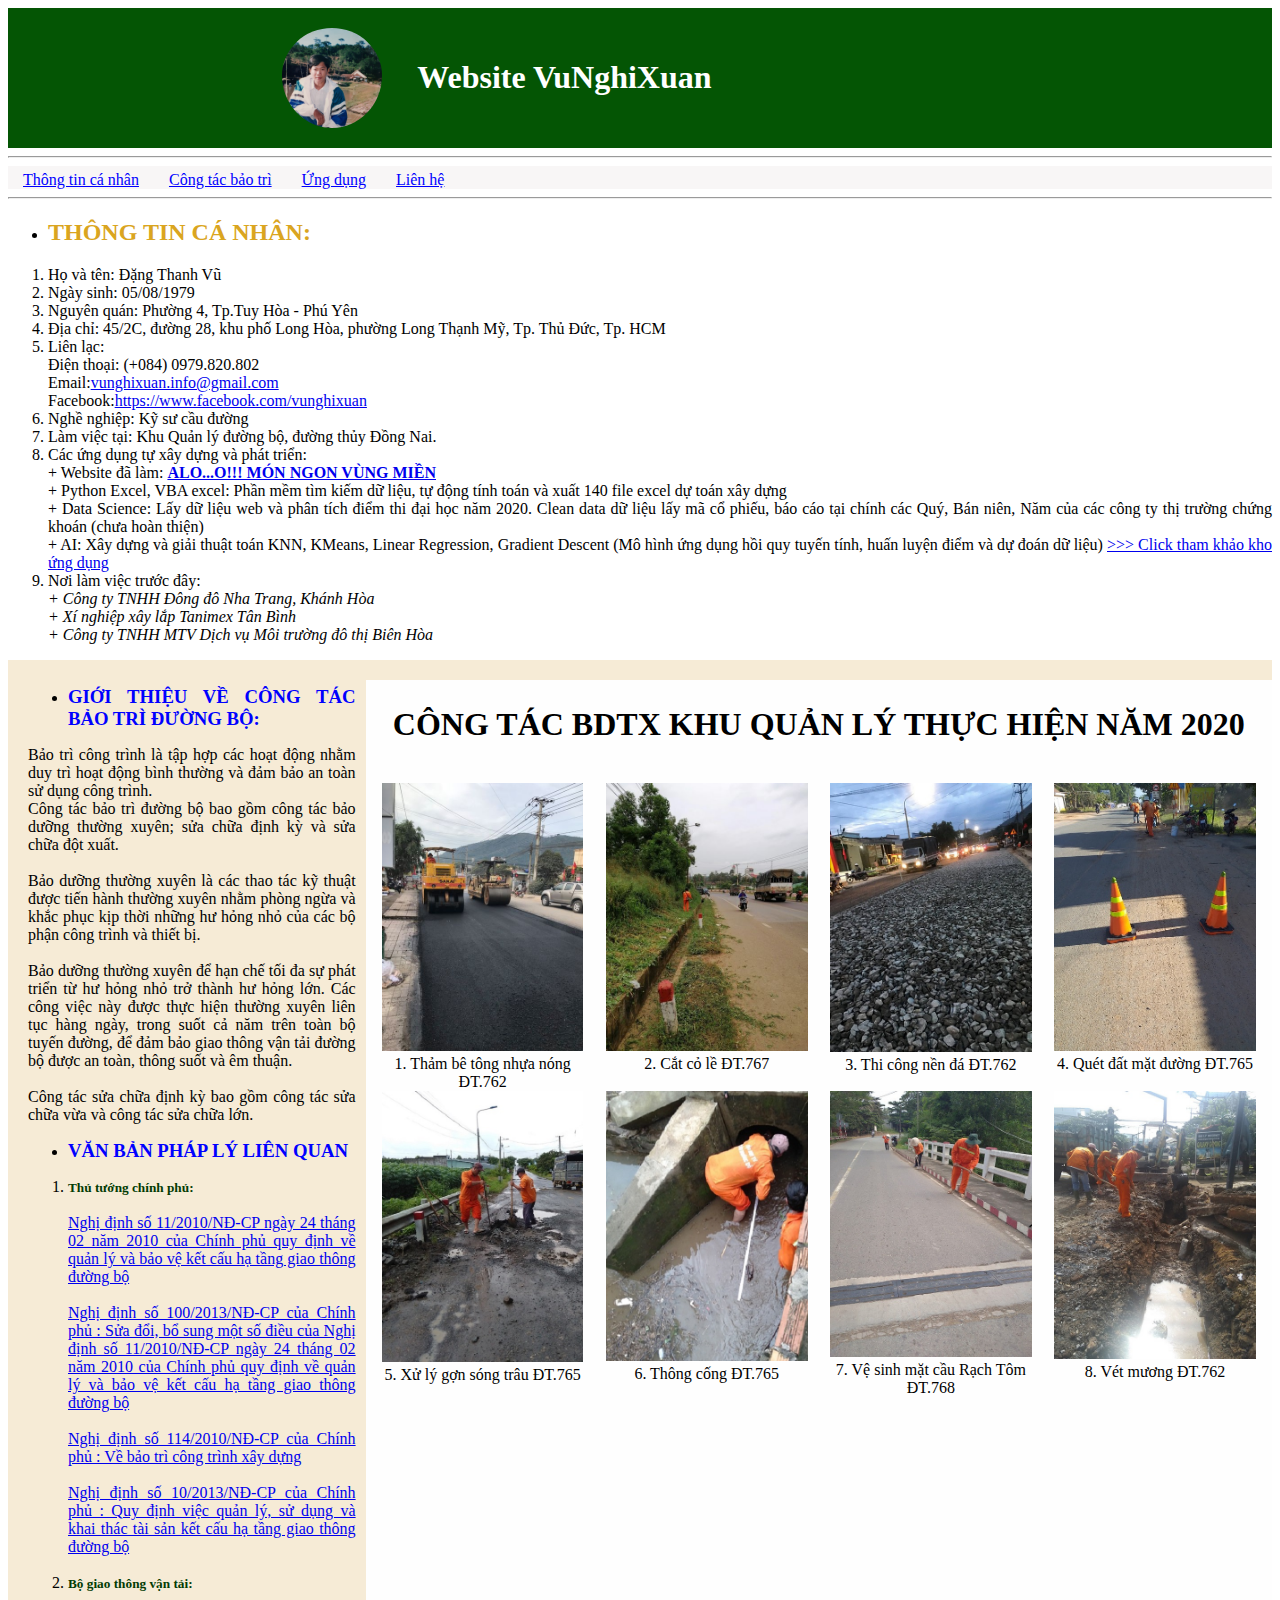
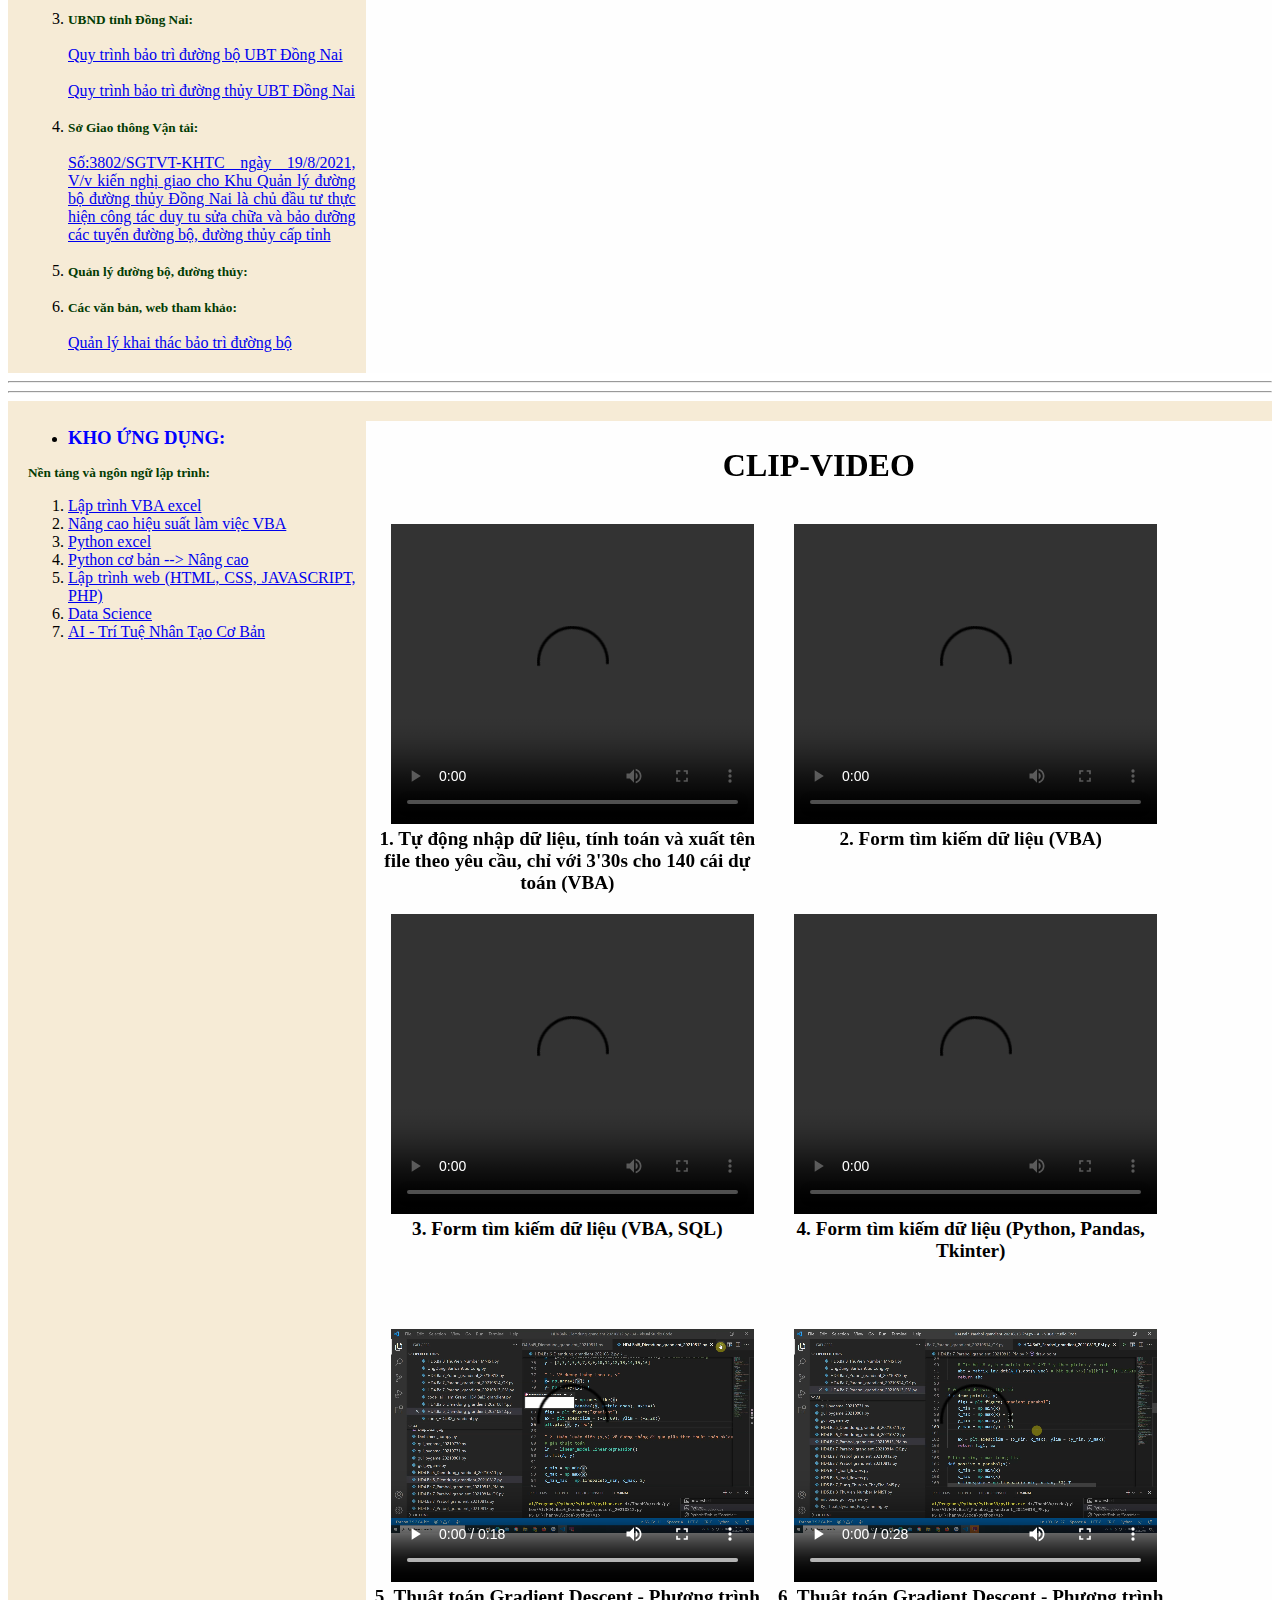
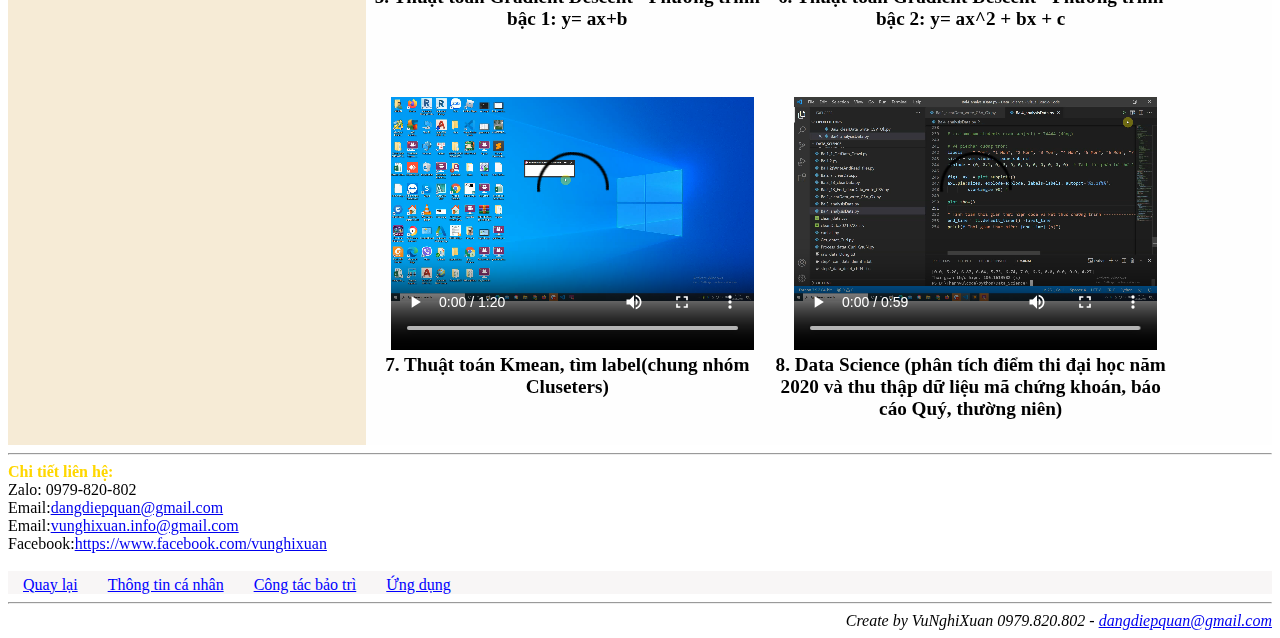
==== index.html @ 7aafd0a0 "Update index.html" ====
<!DOCTYPE html>
<html lang="vi">
    <head>
        <meta charset= "utf-8"/>
        <meta name="discription" content="Giới thiệu bản thân"/>
        <meta name="author" content="Đặng Thanh Vũ"/>
        <meta name="country" content="Tuy Hòa - Phú Yên"/>

        <!-- github.com,https://github.com/join,dangdiepquan,vU05291922 -->
        <!-- https://dangdiepquan.github.io/ -->
        
        <!-- Sử dụng thay đổi màn hình trên điện thoại -->
        <meta name="viewport" content="width=device-width, initial-scale=1.0">

        <link rel="stylesheet" href="css/suport.css">
        <script src="js/script.js"></script>
        
        <title>Page of Thanh Vu</title>

    </head>

    <body>
        <div id="con_head">            
            <div id ="con_left">
                <img id=avatar src="assets/avatar_vu.jpg" alt="Avatar"> 
            </div>
            <div id ="con_right">
                <h1 id = head_page_vu>
                    <strong>Website VuNghiXuan</strong> <br/>
                    <!-- <em>(By create VuNghiXuan)</em> -->
                </h1>                
            </div>
        </div>

        <hr> 
        <nav id="link">
            <!-- <a href="#con_head" class="link_conhead">Quay lại</a> -->
            <a href="#lylich" class="link_lylich">Thông tin cá nhân</a> 
            <a href="#gioithieu_bdtx" class="link_gioithieu_bdtx">Công tác bảo trì</a> 
            <a href="#ungdung" class="link_ungdung">Ứng dụng </a>
            <a href="#lienhe" class="link_lienhe">Liên hệ </a>
        </nav>
        <hr>
        <div id="lylich">
            <ul><li><h2 id="thongtincanhan"><strong>THÔNG TIN CÁ NHÂN:</strong></h2></li></ul>
            <ol>
                <li>Họ và tên: Đặng Thanh Vũ</li>                        
                <li>Ngày sinh: 05/08/1979</li>
                <li>Nguyên quán: Phường 4, Tp.Tuy Hòa - Phú Yên</li>                                
                <li>Địa chỉ: 45/2C, đường 28, khu phố Long Hòa, phường Long Thạnh Mỹ, Tp. Thủ Đức, Tp. HCM</li>
                <li>Liên lạc: <br>
                    Điện thoại: (+084) 0979.820.802 <br>
                    Email:<a href="vunghixuan.info@gmail.com">vunghixuan.info@gmail.com</a><br/>
                    Facebook:<a href="https://www.facebook.com/vunghixuan">https://www.facebook.com/vunghixuan </a>
                </li>
                <!-- <li>Vị trí ứng tuyển: Data Science/Data Analyst</li> -->
                <li>Nghề nghiệp: Kỹ sư cầu đường</li>                
                <li>Làm việc tại: Khu Quản lý đường bộ, đường thủy Đồng Nai.</li>
                
                <!-- <li>Giới thiệu bản thân: <br>
                    Là một kỹ sư chuyên ngành kỹ thuật xây dựng, thay vì tập trung tìm hiểu quy trình, tiêu chuẩn kỹ thuật... Tôi lại chọn cho mình lối đi riêng, bằng cách tự trau dồi kiến thức lập trình...để có kết quả như ngày hôm nay, đó là các sản phẩm, phần mềm tự động hóa tối ưu 1 số công việc mà thực tế đã được sử dụng cho công ty cũ trước đây.<a href="#ungdung" class="link_ungdung"> (Xem clip ứng dụng). </a> <br>
                    Với mong muốn việc lập trình một cách chuyên nghiệp, đồng thời đi sâu và xa hơn nữa, tôi hy vọng được trúng tuyển vào Quý công ty, với các ngôn ngữ lập trình có thể viết được như sau:<br>
                    VBA excel, Python, HTML, CSS, JAVASCRIPT và PHP. Thư viện kết hợp: Pandas, Xlwings, Numpy, Tkinter, Pygame, Mathplotlib, Sklean... Ứng dụng thực tế trong lĩnh vực Data Science, AI, Website <br>
                    
                </li> -->
                <li>Các ứng dụng tự xây dựng và phát triển:<br>
                    + Website đã làm: <a href="https://dangdiepquan.github.io/"><strong>ALO...O!!! MÓN NGON VÙNG MIỀN</strong></a><br>
                    + Python Excel, VBA excel: Phần mềm tìm kiếm dữ liệu, tự động tính toán và xuất 140 file excel dự toán xây dựng <br>
                    + Data Science: Lấy dữ liệu web và phân tích điểm thi đại học năm 2020. Clean data dữ liệu lấy mã cổ phiếu, báo cáo tại chính các Quý, Bán niên, Năm của các công ty thị trường chứng khoán (chưa hoàn thiện)<br>                   
                    + AI: Xây dựng và giải thuật toán KNN, KMeans, Linear Regression, Gradient Descent (Mô hình ứng dụng hồi quy tuyến tính, huấn luyện điểm và dự đoán dữ liệu)
                    <a href="#ungdung" class="link_ungdung">>>> Click tham khảo kho ứng dụng</a>
                </li> 

                <li>Nơi làm việc trước đây: <br>
                    <em> 
                        + Công ty TNHH Đông đô Nha Trang, Khánh Hòa <br>
                        + Xí nghiệp xây lắp Tanimex Tân Bình <br>
                        + Công ty TNHH MTV Dịch vụ Môi trường đô thị Biên Hòa<br>
                        <!-- + Khu Quản lý đường bộ, đường thủy Đồng Nai <br> -->
                    </em> 
                </li>
                
                <!-- <li>Kỹ năng lập trình: VBA excel, Python, Website (HTML, CSS, JAVASCRIPT và PHP)</li> -->
                
            </ol>
                    
        </div>

        <!-- GIỚI THIỆU CÔNG TÁC BẢO TRÌ, BDTX -->
        <div id=con_mota>
            <div id=con_left_mota>
                
                <div id="gioithieu_bdtx">
                    <ul><li><h3 id= "bdtx"><strong>GIỚI THIỆU VỀ CÔNG TÁC BẢO TRÌ ĐƯỜNG BỘ:</strong></h3></li></ul>
                    <p>
                        Bảo trì công trình là tập hợp các hoạt động nhằm duy trì  hoạt động bình thường và đảm bảo an toàn sử dụng công trình.<br>

                        Công tác bảo trì đường bộ bao gồm công tác bảo dưỡng thường xuyên; sửa chữa định kỳ và sửa chữa đột xuất.<br>
                        <br>
                        Bảo dưỡng thường xuyên là các thao tác kỹ thuật được tiến hành thường xuyên nhằm phòng ngừa và khắc phục kịp thời những hư hỏng nhỏ của các bộ phận công trình và thiết bị. <br>
                        <br>
                        Bảo dưỡng thường xuyên để hạn chế tối đa sự phát triển từ hư hỏng nhỏ trở thành hư hỏng lớn. Các công việc này được thực hiện thường xuyên liên tục hàng ngày, trong suốt cả năm trên toàn bộ tuyến đường, để đảm bảo giao thông vận tải đường bộ được an toàn, thông suốt và êm thuận.<br>
                        <br>
                        
                        Công tác sửa chữa định kỳ bao gồm công tác sửa chữa vừa và công tác sửa chữa lớn.
                    </p>
                    <ul><li><h3 id="link_vanban">VĂN BẢN PHÁP LÝ LIÊN QUAN</h3> </li></ul>
                    <ol>
                        <li> <h5>Thủ tướng chính phủ: </h5><br>
                            <a href="http://www.chinhphu.vn/portal/page/portal/chinhphu/hethongvanban?class_id=1&mode=detail&document_id=93336">Nghị định số 11/2010/NĐ-CP ngày 24 tháng 02 năm 2010 của Chính phủ quy định về quản lý và bảo vệ kết cấu hạ tầng giao thông đường bộ</a> <br>
                            <br>

                            <a href="http://vanban.chinhphu.vn/portal/page/portal/chinhphu/hethongvanban?class_id=1&_page=1&mode=detail&document_id=169556"> Nghị định số 100/2013/NĐ-CP của Chính phủ : Sửa đổi, bổ sung một số điều của Nghị định số 11/2010/NĐ-CP ngày 24 tháng 02 năm 2010 của Chính phủ quy định về quản lý và bảo vệ kết cấu hạ tầng giao thông đường bộ</a> <br>
                            <br>
                            <a href="http://vanban.chinhphu.vn/portal/page/portal/chinhphu/hethongvanban?class_id=1&_page=58&mode=detail&document_id=98065"> Nghị định số 114/2010/NĐ-CP của Chính phủ : Về bảo trì công trình xây dựng</a> <br>
                            <br>
                            <a href="http://vanban.chinhphu.vn/portal/page/portal/chinhphu/hethongvanban?class_id=1&_page=210&mode=detail&document_id=165438"> Nghị định số 10/2013/NĐ-CP của Chính phủ : Quy định việc quản lý, sử dụng và khai thác tài sản kết cấu hạ tầng giao thông đường bộ</a> <br>

                            <br>

                        </li>
                        <!-- <br> -->

                        <li> <h5>Bộ giao thông vận tải: </h5><br>
                            
                            
                        </li>
                       

                        <li><h5>UBND tỉnh Đồng Nai: </h5><br>
                            <!-- 2021 - 2772 - UBT - Quy trình bảo trì đường bộ.pdf -->
                            <a href="dpf/2021_2772_UBT_QuytrinhBaoTri.pdf"> Quy trình bảo trì đường bộ UBT Đồng Nai</a><br>
                            <br>
                            <a href="dpf/2021_2771_UBT_QuytrinhBaoTri_dgthuy.pdf"> Quy trình bảo trì đường thủy UBT Đồng Nai</a><br>
                            <br>

                        </li>
                        

                        <li><h5>Sở Giao thông Vận tải: </h5><br>
                            <a href="dpf/kiennghi_giao_khu_cdt.pdf"> Số:3802/SGTVT-KHTC ngày 19/8/2021, V/v kiến nghị giao cho Khu Quản lý đường bộ đường thủy Đồng Nai là chủ đầu tư thực hiện công tác duy tu sửa chữa và bảo dưỡng các tuyến đường bộ, đường thủy cấp tỉnh</a><br>
                            
                            <br>

                        </li>
                        
                        <li><h5>Quản lý đường bộ, đường thủy:</h5><br>

                        </li>
                        <li><h5>Các văn bản, web tham khảo:</h5><br>
                            <!-- http://bkgvn.com.vn/component/content/section/29 -->
                            <a href="http://bkgvn.com.vn/component/content/section/29">Quản lý khai thác bảo trì đường bộ</a><br>
                            
                        </li>
                    </ol>
                                                
                </div>
            </div>
            <div id=con_right_mota> <h1>CÔNG TÁC BDTX KHU QUẢN LÝ THỰC HIỆN NĂM 2020</h1> <br>
                <div id="img_container">
                    <div class="img_item">
                        <img class="img_photo" src="assets/btnn_dt762.jpg" alt="Not update">
                        <div class="title_img">1. Thảm bê tông nhựa nóng ĐT.762</div>
                        <!-- <div class="descrip_img">Lễ trao tặng chứng nhận</div>                         -->
                    </div>
                    <div class="img_item">
                        <img class="img_photo" src="assets/catco_767.jpg" alt="Not update">
                        <div class="title_img">2. Cắt cỏ lề ĐT.767</div>
                        <!-- <div class="descrip_img">Địa chỉ 93, Quốc lộ 80 - Sadec - Đồng Tháp - Việt Nam </div>    -->
                    </div>
                    <div class="img_item">
                        <img class="img_photo" src="assets/da_dt766.jpg" alt="Not update">
                        <div class="title_img">3. Thi công nền đá ĐT.762</div>
                        <!-- <div class="descrip_img">65 A, An Thạnh - An Nhơn - Châu Thành, Đồng Tháp</div>    -->
                    </div>
                    
                    <div class="img_item">
                        <img class="img_photo" src="assets/quetdg_765.jpg" alt="Not update">
                        <div class="title_img">4. Quét đất mặt đường ĐT.765</div>
                        <!-- <div class="descrip_img">Làng Chờ - Bắc Ninh</div>    -->
                    </div>
                    <div class="img_item">
                        <img class="img_photo" src="assets/songtrau_765.jpg" alt="Not update">
                        <div class="title_img">5. Xử lý gợn sóng trâu ĐT.765</div>
                        <!-- <div class="descrip_img">Quán gánh - Hà Nội</div>    -->
                    </div>
                    <div class="img_item">
                        <img class="img_photo" src="assets/thongcong_765.jpg" alt="Not update">
                        <div class="title_img">6. Thông cống ĐT.765</div>
                        <!-- <div class="descrip_img">Quán gánh - Hà Nội</div>    -->
                    </div>
                    <div class="img_item">
                        <img class="img_photo" src="assets/vesinhcau_768.jpg" alt="Not update">
                        <div class="title_img">7. Vệ sinh mặt cầu Rạch Tôm ĐT.768</div>
                        <!-- <div class="descrip_img">Quán gánh - Hà Nội</div>    -->
                    </div>
                    <div class="img_item">
                        <img class="img_photo" src="assets/vetmuong_762.jpg" alt="Not update">
                        <div class="title_img">8. Vét mương ĐT.762</div>
                        <!-- <div class="descrip_img">Quán gánh - Hà Nội</div>    -->
                    </div>  
                </div>
            </div>
        </div>
        <hr>
        <hr>

        <!-- **********  KHO PHẦN MỀM ********** -->
        <div id=con_kho>
            <div id=con_left_kho>
                
                <div id="clip_excel">
                    <ul><li><h3 id= "ungdung"><strong>KHO ỨNG DỤNG:</strong></h3></li></ul>
                    <h5> Nền tảng và ngôn ngữ lập trình:</h5>
                    
                    
                    <ol>
                        <li> 
                            <!-- <h5>Học VBA từ học excel online: </h5><br> -->
                            <a href="https://hocexcel.online/course/studying">Lập trình VBA excel </a><br/>                            

                        </li>
                        <li> 
                            <!-- <h5>Nâng cao hiệu suất làm việc VBA </h5><br> -->
                            <a href="https://edumall.vn/my-courses">Nâng cao hiệu suất làm việc VBA </a><br/>                            

                        </li>
                        <li> 
                            <!-- <h5>Học python excel online Pyan </h5><br> -->
                            <a href="https://pyan.vn/khoa-hoc-da-dang-ky">Python excel</a><br/>                            

                        </li>
                        <li> 
                            <!-- <h5>Python cơ bản  Nâng cao: </h5><br> -->
                            <a href="https://www.facebook.com/groups/dunglailaptrinh.python">Python cơ bản --> Nâng cao</a><br/>                            

                        </li>
                        <li> 
                            <!-- <h5>Lập trình web (HTML, CSS, JAVASCRIPT, PHP)</h5><br> -->
                            <a href="https://www.facebook.com/groups/dunglailaptrinh.web">Lập trình web (HTML, CSS, JAVASCRIPT, PHP)</a><br/>                            

                        </li>
                        <li> 
                            <!-- <h5>Data Science </h5><br> -->
                            <a href="https://www.facebook.com/groups/dunglailaptrinh.datascience">Data Science</a><br/>                            

                        </li>
                        <li> 
                            <!-- <h5>AI - Trí Tuệ Nhân Tạo Cơ Bản </h5><br> -->
                            <a href="https://www.facebook.com/groups/dunglailaptrinh.aibasic">AI - Trí Tuệ Nhân Tạo Cơ Bản</a><br/>                            

                        </li>


                    </ol>
                                                
                </div>
            </div>
            <div id=con_right_kho> <h1>CLIP-VIDEO</h1> <br>
                <div id="clip_container">
                    
                    <div class="clip_item">
                        <!-- <source src="mp4/autofile_excel.mp4" type="video/mp4">
                        <source src="mp4/vba_excel.mp4" type="video/mp4"> height="300" -->
                        <video class= "clip_photo" width="600" height="300" controls>
                            <source src="mp4/autofile_excel.mp4" type="video/mp4">
                            <!-- <source src="assets/pyan.ogg" type="video/ogg"> -->
                            Your browser does not support the video tag.
                                                
                        </video>
                        <div class="title_clip">1. Tự động nhập dữ liệu, tính toán và xuất tên file theo yêu cầu, chỉ với 3'30s cho 140 cái dự toán (VBA)</div>
                    </div>

                    <div class="clip_item">
                        <video class= "clip_photo" width="600" height="300" controls>
                            <source src="mp4/vba_excel.mp4" type="video/mp4">
                            <!-- <source src="assets/pyan.ogg" type="video/ogg"> -->
                            Your browser does not support the video tag.
                                                
                        </video>
                        <div class="title_clip">2. Form tìm kiếm dữ liệu (VBA)</div>
                    </div>

                </div>
                <div class="clip_item">
                    <video class= "clip_photo" width="600" height="300" controls>
                        <source src="mp4/vba_sql.mp4" type="video/mp4">
                        <!-- <source src="assets/pyan.ogg" type="video/ogg"> -->
                        <!-- Your browser does not support the video tag. -->
                                            
                    </video>
                    <div class="title_clip">3. Form tìm kiếm dữ liệu (VBA, SQL)</div>                        

                </div>  

                <div class="clip_item">
                    <video class= "clip_photo" width="600" height="300" controls>
                        <source src="mp4/pyan.mp4" type="video/mp4">
                        <!-- <source src="assets/pyan.ogg" type="video/ogg"> -->
                        <!-- Your browser does not support the video tag. -->
                                            
                    </video>
                    <div class="title_clip">4. Form tìm kiếm dữ liệu (Python, Pandas, Tkinter)</div>                        

                </div>
                <div class="clip_item">
                    <video class= "clip_photo" width="600" height="300" controls>
                        <source src="mp4/gradient_descent_bac1.mp4" type="video/mp4">
                        <!-- <source src="assets/pyan.ogg" type="video/ogg"> -->
                        <!-- Your browser does not support the video tag. -->
                                            
                    </video>
                    <div class="title_clip">5. Thuật toán Gradient Descent - Phương trình bậc 1: y= ax+b</div>                        

                </div> 
                <div class="clip_item">
                    <video class= "clip_photo" width="600" height="300" controls>
                        <source src="mp4/gradient_descent_bac2.mp4" type="video/mp4">
                        <!-- <source src="assets/pyan.ogg" type="video/ogg"> -->
                        <!-- Your browser does not support the video tag. -->
                                            
                    </video>
                    <div class="title_clip">6. Thuật toán Gradient Descent - Phương trình bậc 2: y= ax^2 + bx + c</div>                        

                </div> 
                <div class="clip_item">
                    <video class= "clip_photo" width="600" height="300" controls>
                        <source src="mp4/algorithm_kmeans.mp4" type="video/mp4">
                        <!-- <source src="assets/pyan.ogg" type="video/ogg"> -->
                        <!-- Your browser does not support the video tag. -->
                                            
                    </video>
                    <div class="title_clip">7. Thuật toán Kmean, tìm label(chung nhóm Cluseters) </div>                        

                </div> 
                <div class="clip_item">
                    <video class= "clip_photo" width="600" height="300" controls>
                        <source src="mp4/data_Science.mp4" type="video/mp4">
                        <!-- <source src="assets/pyan.ogg" type="video/ogg"> -->
                        <!-- Your browser does not support the video tag. -->
                                            
                    </video>
                    <div class="title_clip">8. Data Science (phân tích điểm thi đại học năm 2020 và thu thập dữ liệu mã chứng khoán, báo cáo Quý, thường niên)</div>                        

                </div> 

            </div>
        </div>
        <hr>
        
        <h4 id="lienhe">Chi tiết liên hệ: </h4>        
        <div>           
            Zalo: 0979-820-802<br/>
            Email:<a href="mailto:dangdiepquan@gmail.com">dangdiepquan@gmail.com</a><br/>
            Email:<a href="vunghixuan.info@gmail.com">vunghixuan.info@gmail.com</a><br/>
            Facebook:<a href="https://www.facebook.com/vunghixuan">https://www.facebook.com/vunghixuan</a><br/>            
            
        </div>
        <br>
        <nav>            
            <a href="#con_head" class="link_conhead">Quay lại</a>
            <a href="#lylich" class="link_lylich">Thông tin cá nhân</a> 
            <a href="#gioithieu_bdtx" class="link_gioithieu_bdtx">Công tác bảo trì</a> 
            <a href="#ungdung" class="link_ungdung">Ứng dụng </a>
            <!-- <a href="#lienhe" class="link_lienhe">Liên hệ </a> -->
        </nav>
        
        <hr>
        <footer>
            <em>Create by VuNghiXuan 0979.820.802 - <a href="mailto:dangdiepquan@gmail.com">dangdiepquan@gmail.com</a></em> 
        </footer>
    </body>

</html>
---- css/suport.css ----
/* img_avatar */
#avatar{
    /* vertical-align: left; */
    width: 100px;
    height: 100px;
    border-radius: 50%;
    padding: 10px 5px 5px 5px;
}


/* head_page_vu */
#head_page_vu{
    background-color: rgb(4, 85, 4);
    /* text-align: center; */
    color: white;
    padding: 30px;
    /* margin: 0; */
}

#con_head{
    display:flex;
    flex-wrap: wrap
    
}
#con_left {
    background-color: rgb(4, 85, 4);
    text-align: right;
    padding: 10px 0px 0px 0px;
    flex: 30%;
    margin: 0;
    }

#con_right {
    background-color: rgb(4, 85, 4);
    text-align: left;
    /* padding: 20px; */
    flex: 70%;    
    margin: 0;
    }

nav{
    background-color: rgb(248, 246, 246);
    text-align: center;
    /* padding: 10px 15px; */
    margin: 0;
    
    /* Khống chế các padding con có thông số như(20px 30px) vượt nav mẹ (10px 15px) ở trên */
    overflow: hidden;
}
nav a{
    color: blue; 
    /* Cho khung nền to hơn */
    padding: 5px 15px 0px 15px;   
    
    /* block từng mục trong nav a, sau đó cho từng mục chảy qua trái phải tùy ý. Ứng dụng cho màn hình điện thoại  */
    display: block;
    text-align: center;

    /* bỏ gạch chân  */
    /* text-decoration: none; */

    /* Chảy các nav a qua trái sau khi display: block; */
    float: left;
}

/* Hiệu ứng chuột */
nav a:hover{
    /* Thay màu nền */
    background-color: white;

    /* bỏ gạch chân  */
    text-decoration: none;

    /* Thay màu chữ */
    color: red;
}
#lylich{
    text-align: justify;
}

/* Thông tin cá nhân */
#thongtincanhan{
    color:  goldenrod ;
}

/* Phần lý lịch hồ sơ kinh nghiệm */
#con_mota{
    background-color: rgb(246, 235, 214);
    display:flex;
    flex-wrap: wrap           
}

#con_left_mota {
    /* background-color: rgb(246, 235, 214); */
    text-align: justify;
    /* padding: 10px 0px 0px 0px; */
    flex: 25%;
    /* margin: 10px; */
    /* border-radius: 5%; */
    padding: 10px 5px 5px 20px;
    }

#con_right_mota {
    background-color: rgb(254, 254, 254);
    text-align: center;
    /* padding: 20px; */
    flex: 70%;
    margin: 20px 0px 0px 5px;
    /* border-radius: 5%; */
    padding: 5px 5px 5px 5px;
    }

/* Sửa lỗi đối với các ảnh ko cùng chiều cao và chữ mô tả quá dài. Cho wrap ngắt dòng các ảnh */
#img_container{
    display: flex;
    flex-wrap: wrap;
}

/* Nguồn ảnh thực tế */
.img_item{
    width: 25%;    
    float: left;
    /* text-align: left; */
}

.img_photo{
    /* height: 400px; */
    width: 90%;    
}



/* Clip */
#con_kho{
    background-color: rgb(246, 235, 214);
    display:flex;
    flex-wrap: wrap           
}

#con_left_kho {
    /* background-color: rgb(246, 235, 214); */
    text-align: justify;
    /* padding: 10px 0px 0px 0px; */
    flex: 25%;
    /* margin: 10px; */
    /* border-radius: 5%; */
    padding: 10px 5px 5px 20px;
    }

#con_right_kho {
    background-color: rgb(254, 254, 254);
    text-align: center;
    /* padding: 20px; */
    flex: 70%;
    margin: 20px 0px 0px 5px;
    /* border-radius: 5%; */
    padding: 5px 5px 5px 5px;
    }

/* Sửa lỗi đối với các ảnh ko cùng chiều cao và chữ mô tả quá dài. Cho wrap ngắt dòng các ảnh */
#clip_container{
    display: flex;
    flex-wrap: wrap;
}

/* Nguồn ảnh thực tế */
.clip_item{
    width: 45%;    
    float: left;
    /* text-align: left; */
}

.clip_photo{
    /* height: 400px; */
    width: 90%;    
}



/* kết thúc clip */

.title_clip{
    font-size: 120%;
    font-weight: bold;
    padding: 0px 10px 20px 0px;
    text-align: center;
}

h3{
    color: blue;
    padding: 0;
    margin: 0;
}
h4{
    color: gold;
    padding: 0;
    margin: 0;
}
h5{
    color: rgb(3, 59, 3);
    
    padding: 0;
    margin: 0;
    
}


footer{
    text-align: right;
}

/* .descrip_img{
    padding: 5px 5px;
} */

/* Cách wrap khi thay đổi màn hình dektop ->ipad */
@media (max-width: 800px) {
    /* *{
        background-color: green;   
    } */
    .flex_container {
        /* Chia theo cột trong container */
        flex-direction: column;        
    }

    
}
/* clip */

@media (max-width: 800px) {
    
    
    .clip_item{
        width: 98%;
    }
    .clip_container {
        /* Chia theo cột trong container */
        flex-direction: column;        
    }
    .clip_item{
        width: 98%;
    }
}


/* Cách wrap khi thay đổi màn hình ipad ->phone */
@media (max-width: 400px) {
    /* *{
        background-color: rgb(128, 0, 6);    
    } */
    .flex_container {
        flex-direction: column;
    }
    .img_item{
        width: 98%;
    }
    
}
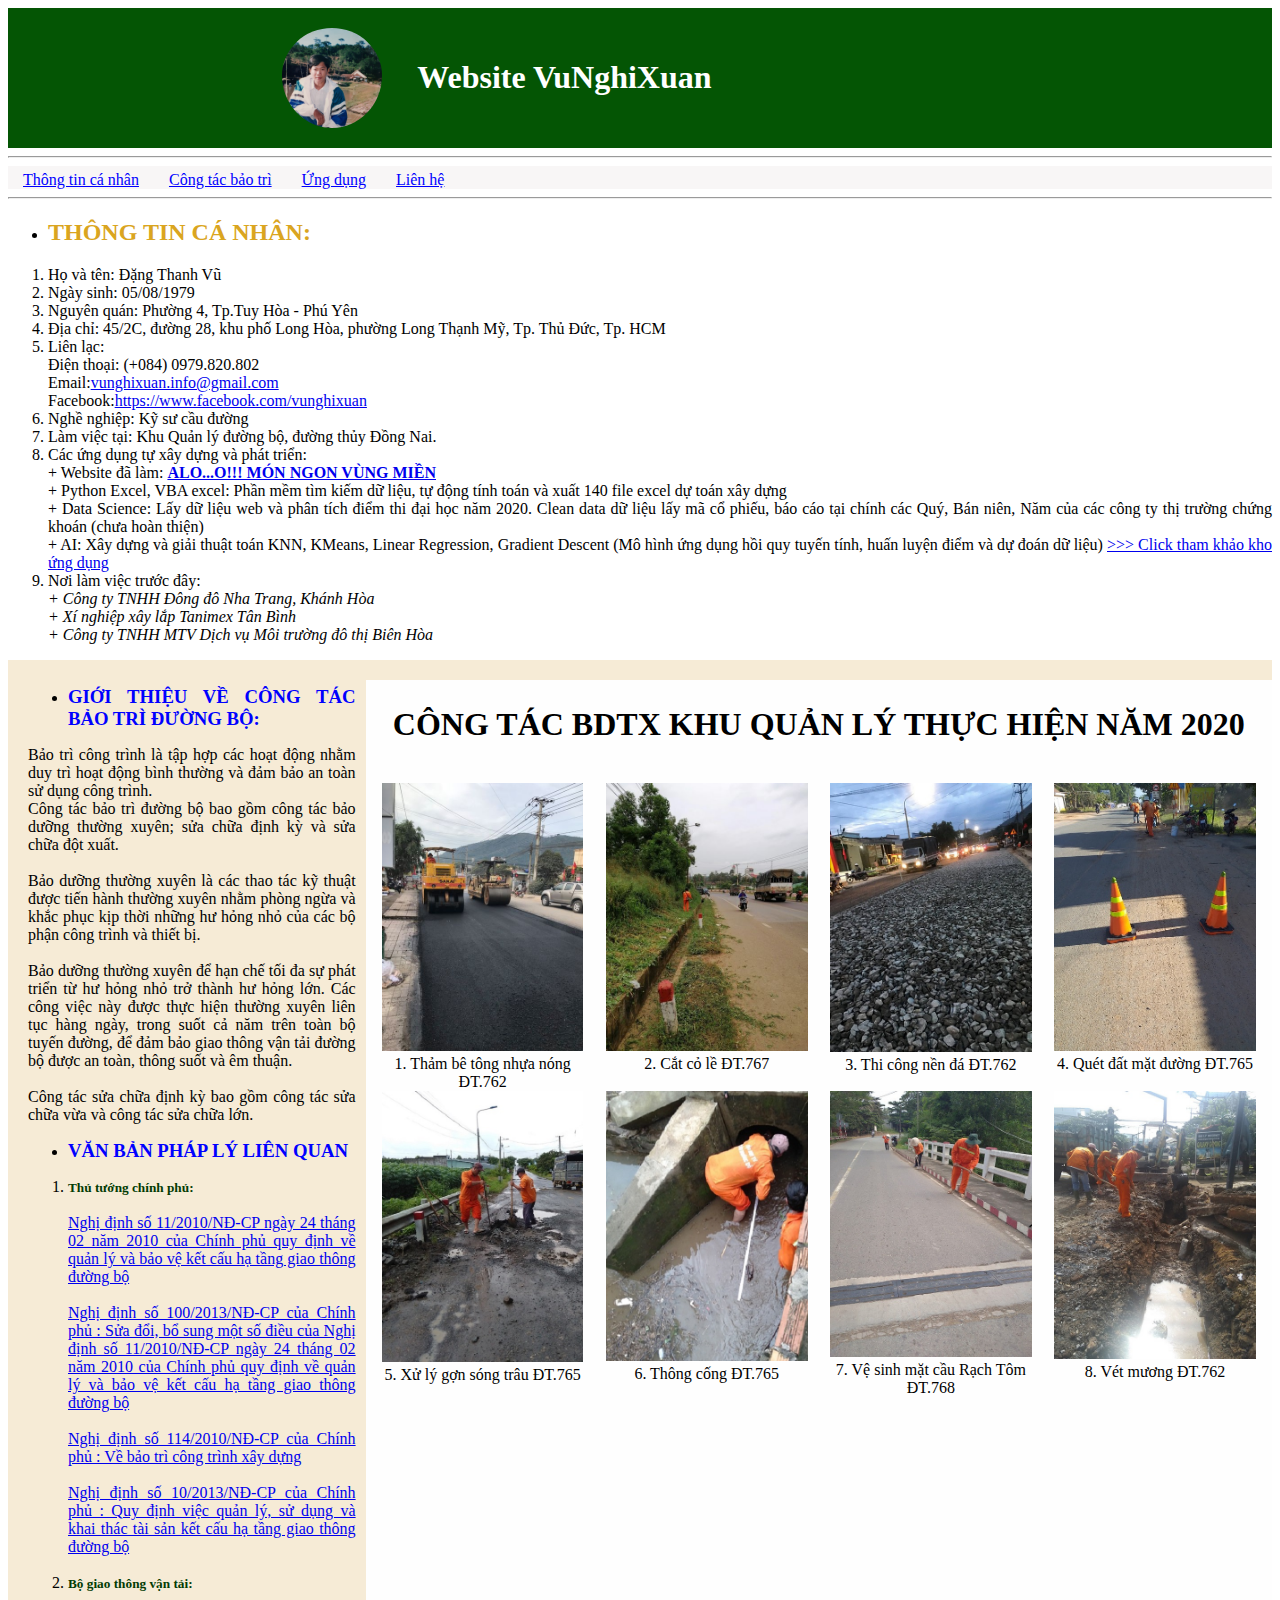
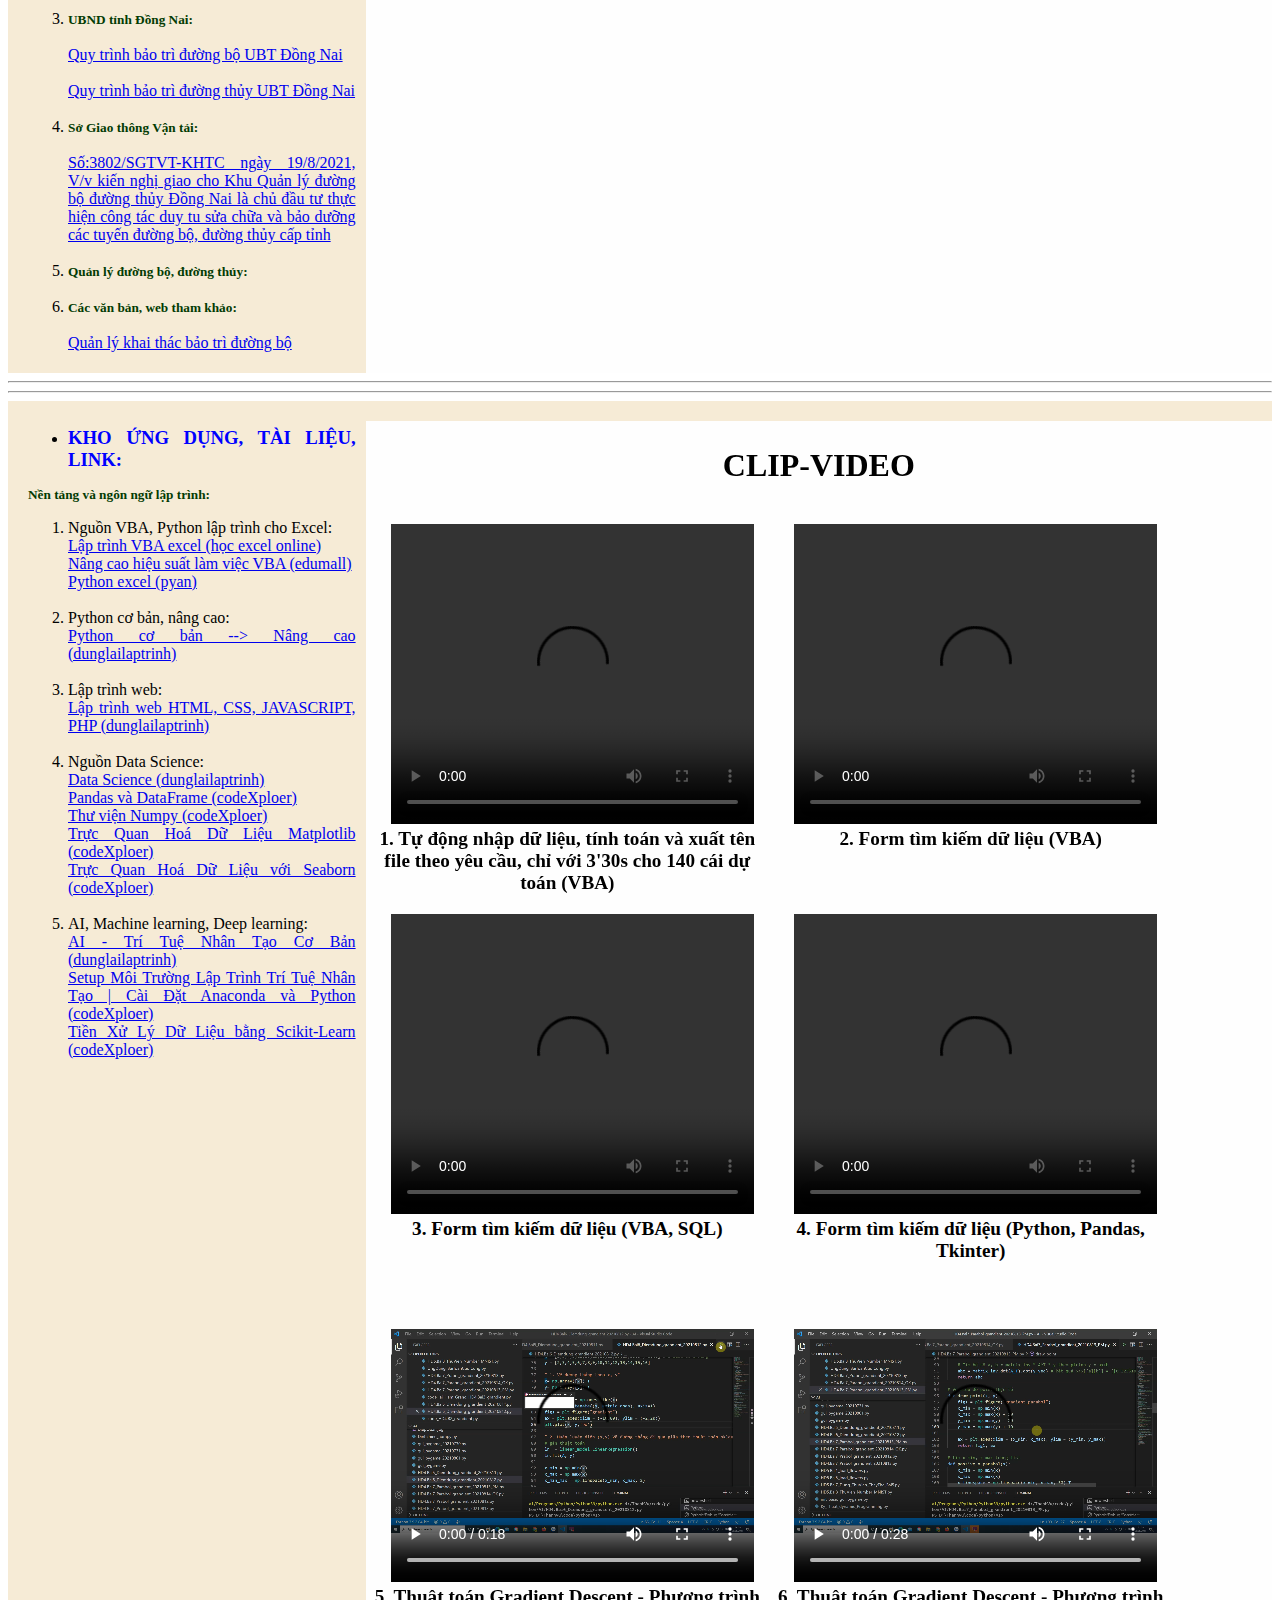
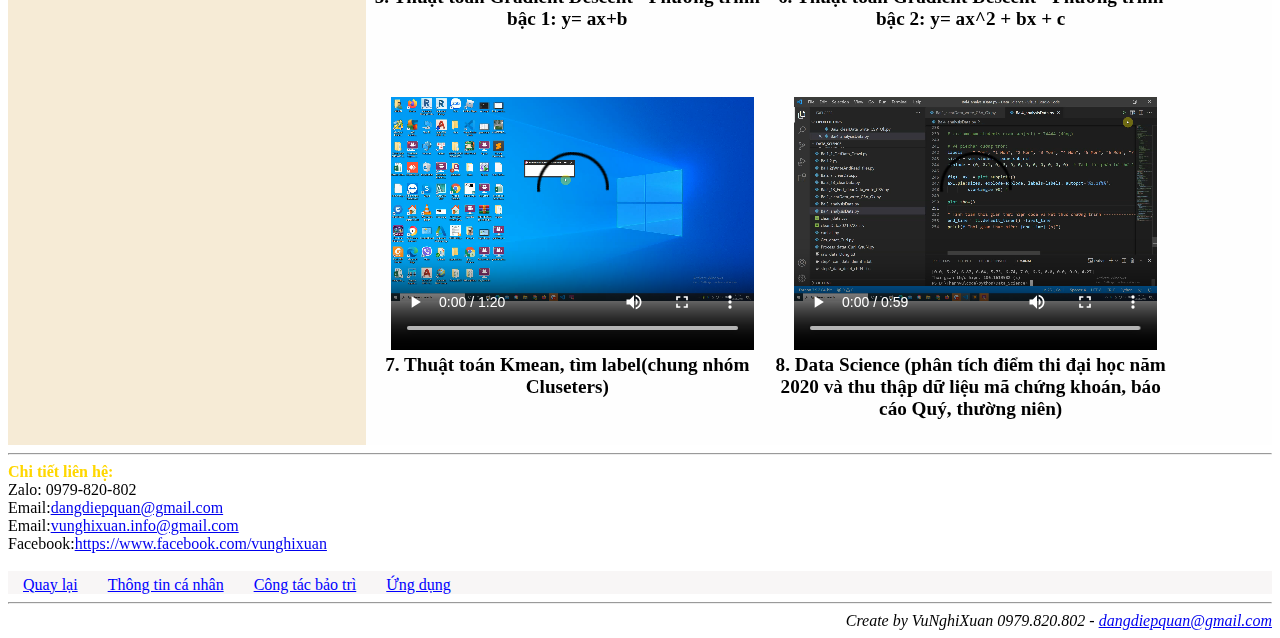
==== commit fe5e6d2f: "Update index.html" ====
--- a/index.html
+++ b/index.html
@@ -210,45 +210,51 @@
             <div id=con_left_kho>
                 
                 <div id="clip_excel">
-                    <ul><li><h3 id= "ungdung"><strong>KHO ỨNG DỤNG:</strong></h3></li></ul>
-                    <h5> Nền tảng và ngôn ngữ lập trình:</h5>
+                    <ul><li><h3 id= "ungdung"><strong>KHO ỨNG DỤNG, TÀI LIỆU, LINK:</strong></h3></li></ul>
+                    <h5>Nền tảng và ngôn ngữ lập trình:</h5>
                     
                     
                     <ol>
-                        <li> 
+                        <li>Nguồn VBA, Python lập trình cho Excel:<br/>
                             <!-- <h5>Học VBA từ học excel online: </h5><br> -->
-                            <a href="https://hocexcel.online/course/studying">Lập trình VBA excel </a><br/>                            
-
-                        </li>
-                        <li> 
-                            <!-- <h5>Nâng cao hiệu suất làm việc VBA </h5><br> -->
-                            <a href="https://edumall.vn/my-courses">Nâng cao hiệu suất làm việc VBA </a><br/>                            
-
-                        </li>
-                        <li> 
-                            <!-- <h5>Học python excel online Pyan </h5><br> -->
-                            <a href="https://pyan.vn/khoa-hoc-da-dang-ky">Python excel</a><br/>                            
-
-                        </li>
-                        <li> 
+                            
+
+                            <a href="https://hocexcel.online/course/studying">Lập trình VBA excel (học excel online)</a><br/>
+                            <a href="https://edumall.vn/my-courses">Nâng cao hiệu suất làm việc VBA (edumall)</a><br/>                             
+                            <a href="https://pyan.vn/khoa-hoc-da-dang-ky">Python excel (pyan)</a><br/>   
+
+                            <br/>
+                        </li>
+                        
+                        <li> Python cơ bản, nâng cao:<br/>
                             <!-- <h5>Python cơ bản  Nâng cao: </h5><br> -->
-                            <a href="https://www.facebook.com/groups/dunglailaptrinh.python">Python cơ bản --> Nâng cao</a><br/>                            
-
-                        </li>
-                        <li> 
+                            <a href="https://www.facebook.com/groups/dunglailaptrinh.python">Python cơ bản --> Nâng cao (dunglailaptrinh)</a><br/>                            
+
+                            <br/>
+                        </li>
+                        <li> Lập trình web:<br/>
                             <!-- <h5>Lập trình web (HTML, CSS, JAVASCRIPT, PHP)</h5><br> -->
-                            <a href="https://www.facebook.com/groups/dunglailaptrinh.web">Lập trình web (HTML, CSS, JAVASCRIPT, PHP)</a><br/>                            
-
-                        </li>
-                        <li> 
+                            <a href="https://www.facebook.com/groups/dunglailaptrinh.web">Lập trình web HTML, CSS, JAVASCRIPT, PHP (dunglailaptrinh)</a><br/>                            
+                            <br/>
+                        </li>
+                        <li> Nguồn Data Science:<br/>
                             <!-- <h5>Data Science </h5><br> -->
-                            <a href="https://www.facebook.com/groups/dunglailaptrinh.datascience">Data Science</a><br/>                            
-
-                        </li>
-                        <li> 
+                            <a href="https://www.facebook.com/groups/dunglailaptrinh.datascience">Data Science (dunglailaptrinh)</a><br/>                            
+                            <a href="https://www.youtube.com/watch?v=HPGYTWYM13s">Pandas và DataFrame (codeXploer)</a><br/> 
+                            <a href="https://www.youtube.com/watch?v=1eSmR2EJjYM">Thư viện Numpy (codeXploer)</a><br/> 
+                            <a href="https://www.youtube.com/watch?v=Ak7GamuoIr4">Trực Quan Hoá Dữ Liệu Matplotlib (codeXploer)</a><br/> 
+                            <a href="https://www.youtube.com/watch?v=4_YB4ZWLgPg">Trực Quan Hoá Dữ Liệu với Seaborn (codeXploer)</a><br/> 
+                            
+                            
+                            <br/>
+                        </li>
+                        <li> AI, Machine learning, Deep learning:<br/>
                             <!-- <h5>AI - Trí Tuệ Nhân Tạo Cơ Bản </h5><br> -->
-                            <a href="https://www.facebook.com/groups/dunglailaptrinh.aibasic">AI - Trí Tuệ Nhân Tạo Cơ Bản</a><br/>                            
-
+                            <a href="https://www.facebook.com/groups/dunglailaptrinh.aibasic">AI - Trí Tuệ Nhân Tạo Cơ Bản (dunglailaptrinh)</a><br/>                            
+                            <a href="https://www.youtube.com/watch?v=g5BdrxPhQU0">Setup Môi Trường Lập Trình Trí Tuệ Nhân Tạo | Cài Đặt Anaconda và Python (codeXploer)</a><br/> 
+                            <a href="https://www.youtube.com/watch?v=VsXKtjddXWY&t=756s">Tiền Xử Lý Dữ Liệu bằng Scikit-Learn (codeXploer)</a><br/> 
+                            
+                            <br/>
                         </li>
 
 
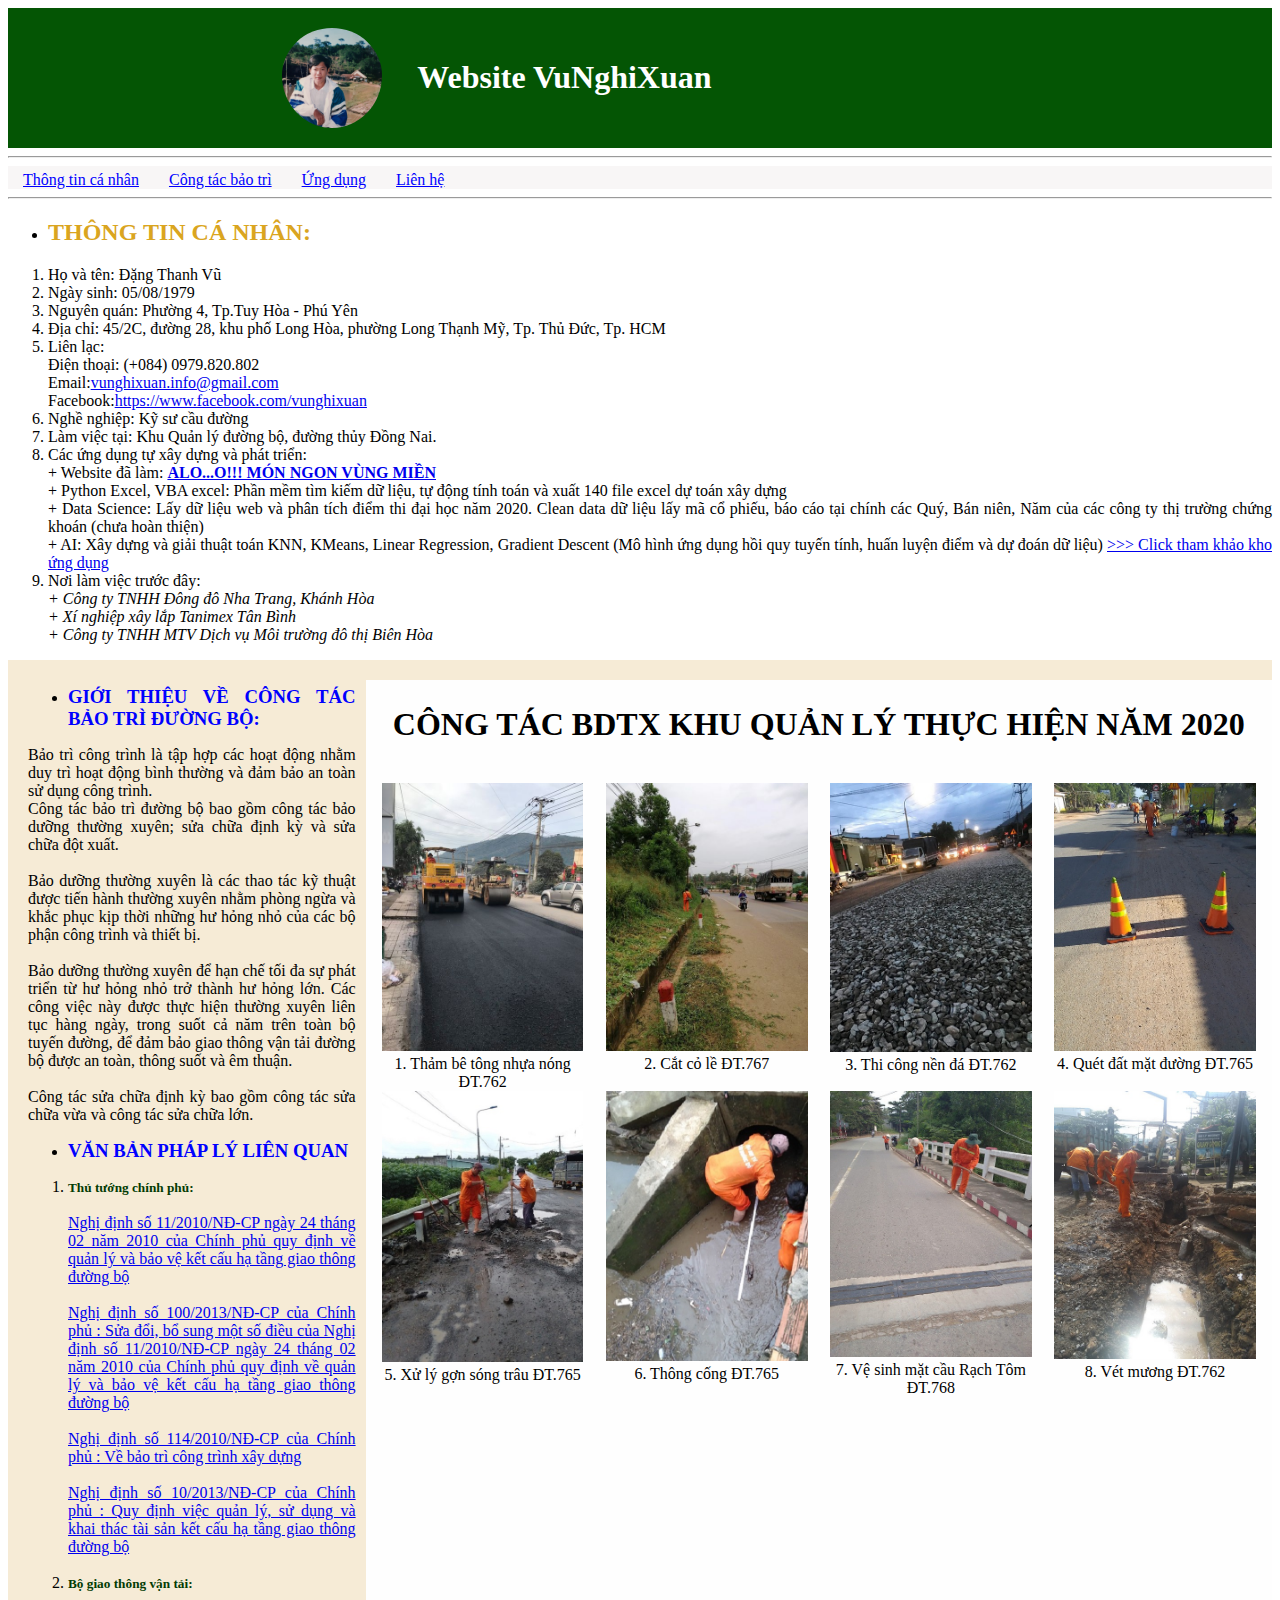
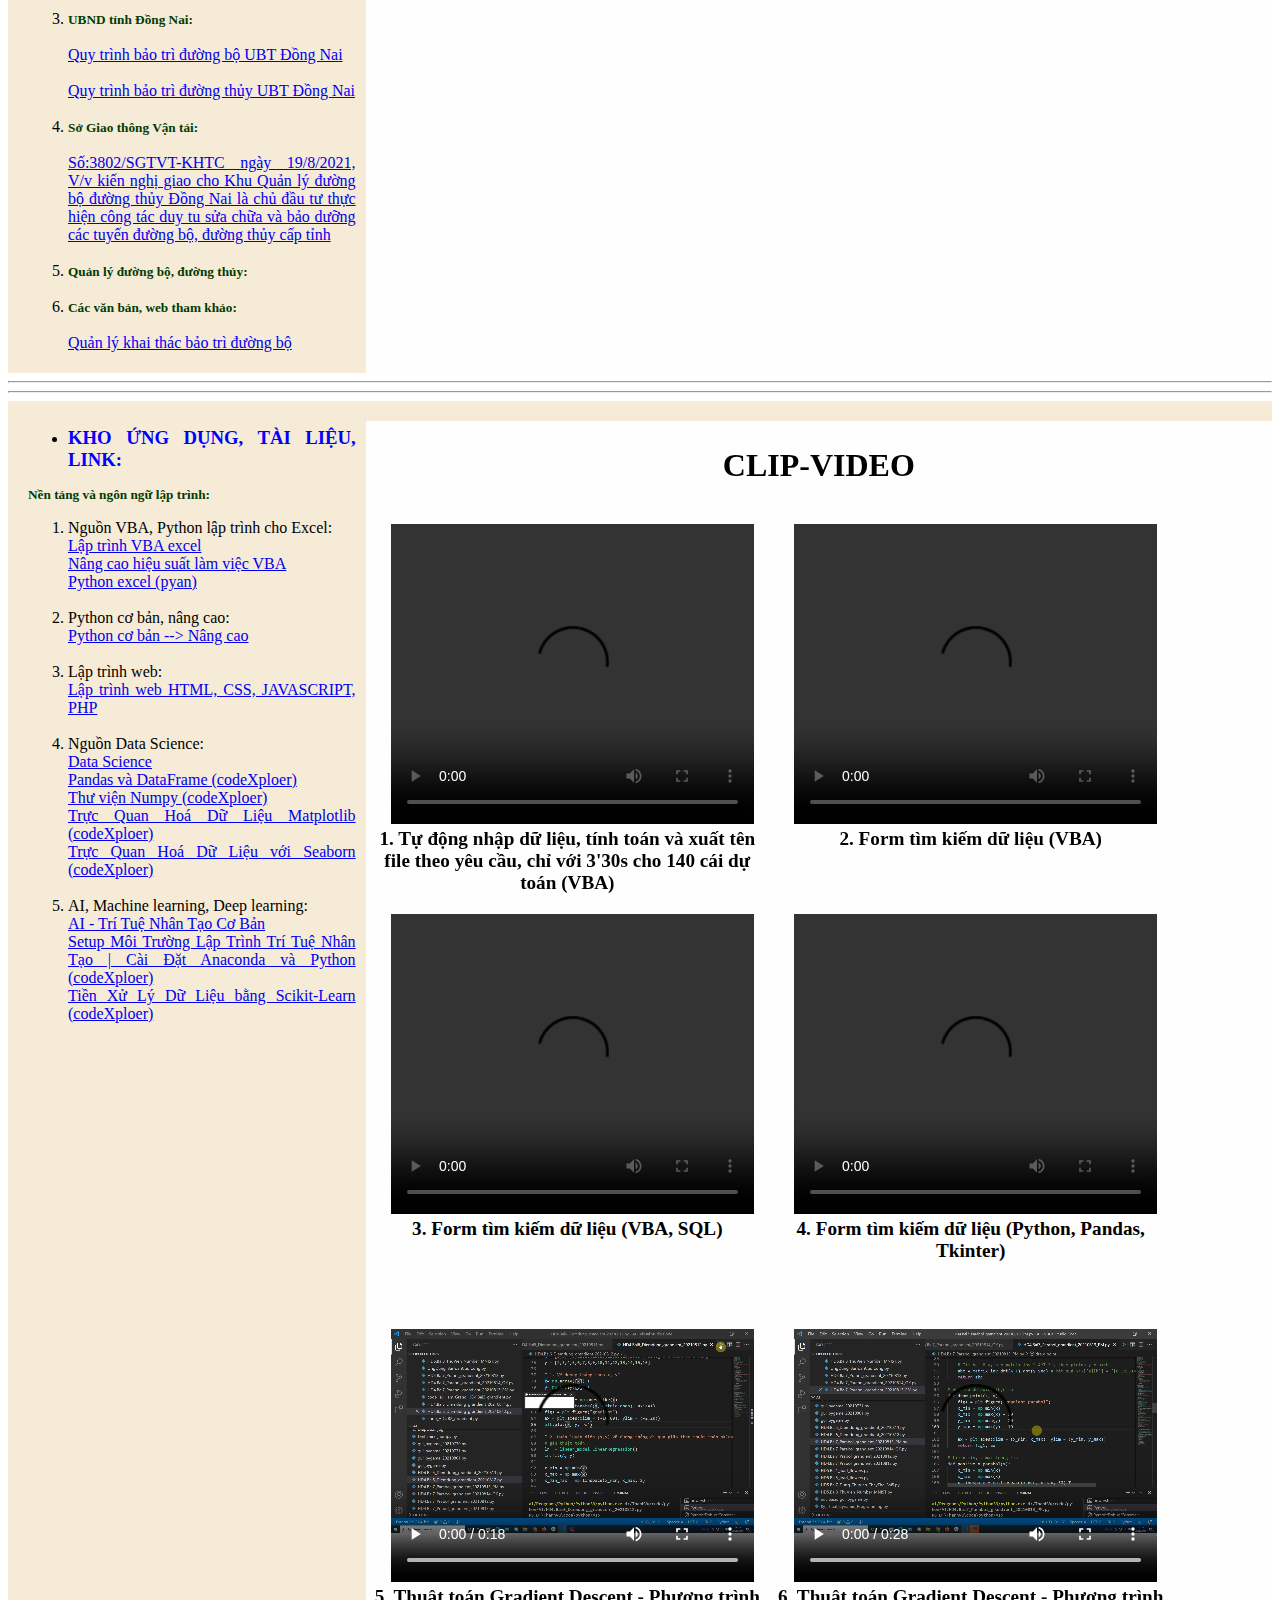
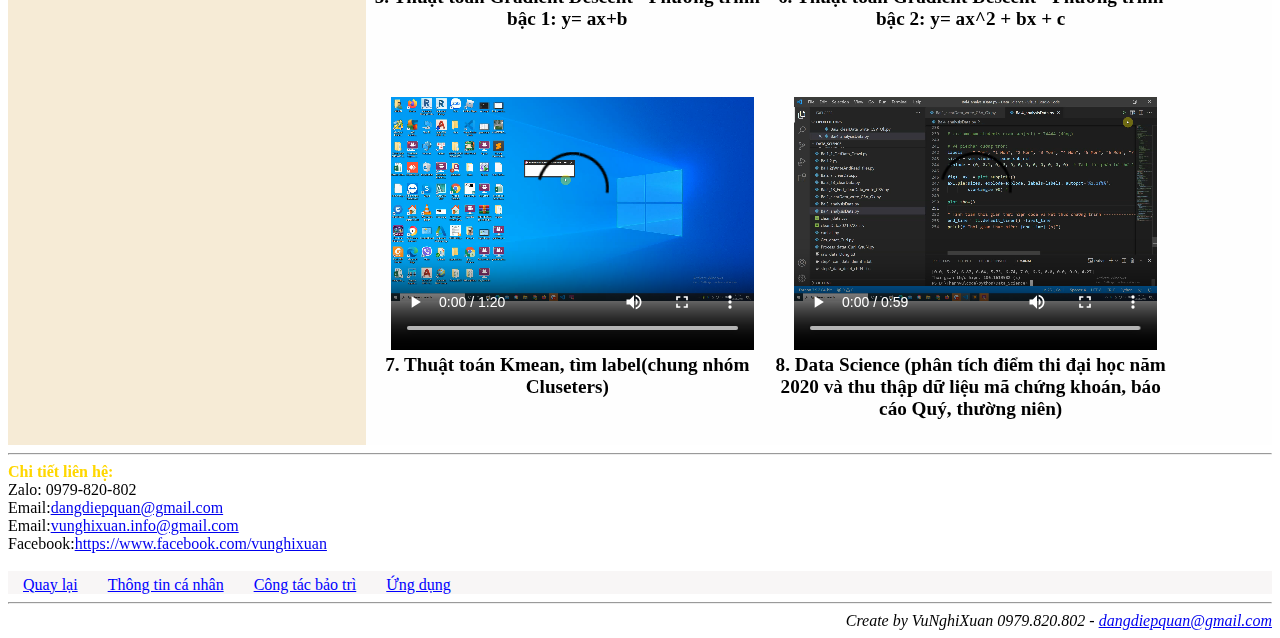
==== commit 96a67f8d: "Update index.html" ====
--- a/index.html
+++ b/index.html
@@ -219,8 +219,8 @@
                             <!-- <h5>Học VBA từ học excel online: </h5><br> -->
                             
 
-                            <a href="https://hocexcel.online/course/studying">Lập trình VBA excel (học excel online)</a><br/>
-                            <a href="https://edumall.vn/my-courses">Nâng cao hiệu suất làm việc VBA (edumall)</a><br/>                             
+                            <a href="https://hocexcel.online/course/studying">Lập trình VBA excel</a><br/>
+                            <a href="https://edumall.vn/my-courses">Nâng cao hiệu suất làm việc VBA</a><br/>                             
                             <a href="https://pyan.vn/khoa-hoc-da-dang-ky">Python excel (pyan)</a><br/>   
 
                             <br/>
@@ -228,18 +228,18 @@
                         
                         <li> Python cơ bản, nâng cao:<br/>
                             <!-- <h5>Python cơ bản  Nâng cao: </h5><br> -->
-                            <a href="https://www.facebook.com/groups/dunglailaptrinh.python">Python cơ bản --> Nâng cao (dunglailaptrinh)</a><br/>                            
+                            <a href="https://www.facebook.com/groups/dunglailaptrinh.python">Python cơ bản --> Nâng cao</a><br/>                            
 
                             <br/>
                         </li>
                         <li> Lập trình web:<br/>
                             <!-- <h5>Lập trình web (HTML, CSS, JAVASCRIPT, PHP)</h5><br> -->
-                            <a href="https://www.facebook.com/groups/dunglailaptrinh.web">Lập trình web HTML, CSS, JAVASCRIPT, PHP (dunglailaptrinh)</a><br/>                            
+                            <a href="https://www.facebook.com/groups/dunglailaptrinh.web">Lập trình web HTML, CSS, JAVASCRIPT, PHP</a><br/>                            
                             <br/>
                         </li>
                         <li> Nguồn Data Science:<br/>
                             <!-- <h5>Data Science </h5><br> -->
-                            <a href="https://www.facebook.com/groups/dunglailaptrinh.datascience">Data Science (dunglailaptrinh)</a><br/>                            
+                            <a href="https://www.facebook.com/groups/dunglailaptrinh.datascience">Data Science</a><br/>                            
                             <a href="https://www.youtube.com/watch?v=HPGYTWYM13s">Pandas và DataFrame (codeXploer)</a><br/> 
                             <a href="https://www.youtube.com/watch?v=1eSmR2EJjYM">Thư viện Numpy (codeXploer)</a><br/> 
                             <a href="https://www.youtube.com/watch?v=Ak7GamuoIr4">Trực Quan Hoá Dữ Liệu Matplotlib (codeXploer)</a><br/> 
@@ -250,7 +250,7 @@
                         </li>
                         <li> AI, Machine learning, Deep learning:<br/>
                             <!-- <h5>AI - Trí Tuệ Nhân Tạo Cơ Bản </h5><br> -->
-                            <a href="https://www.facebook.com/groups/dunglailaptrinh.aibasic">AI - Trí Tuệ Nhân Tạo Cơ Bản (dunglailaptrinh)</a><br/>                            
+                            <a href="https://www.facebook.com/groups/dunglailaptrinh.aibasic">AI - Trí Tuệ Nhân Tạo Cơ Bản</a><br/>                            
                             <a href="https://www.youtube.com/watch?v=g5BdrxPhQU0">Setup Môi Trường Lập Trình Trí Tuệ Nhân Tạo | Cài Đặt Anaconda và Python (codeXploer)</a><br/> 
                             <a href="https://www.youtube.com/watch?v=VsXKtjddXWY&t=756s">Tiền Xử Lý Dữ Liệu bằng Scikit-Learn (codeXploer)</a><br/> 
                             
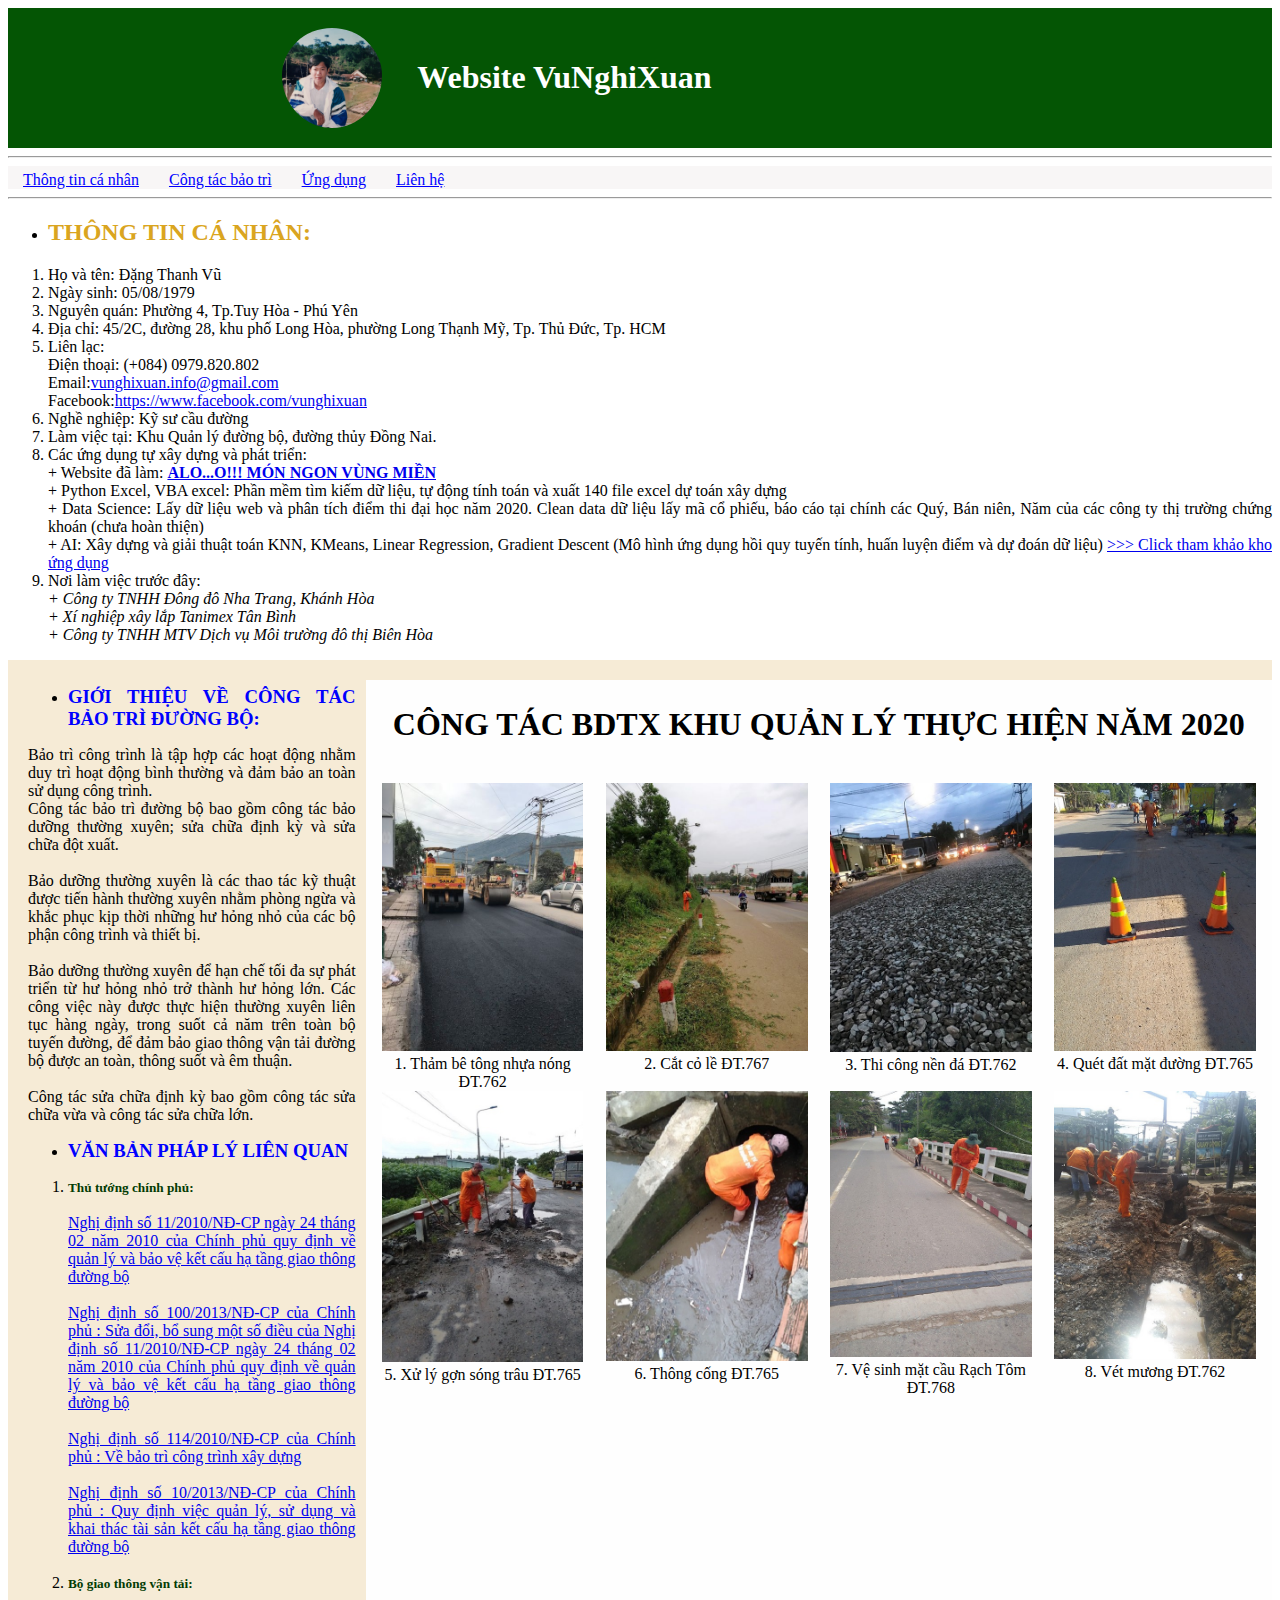
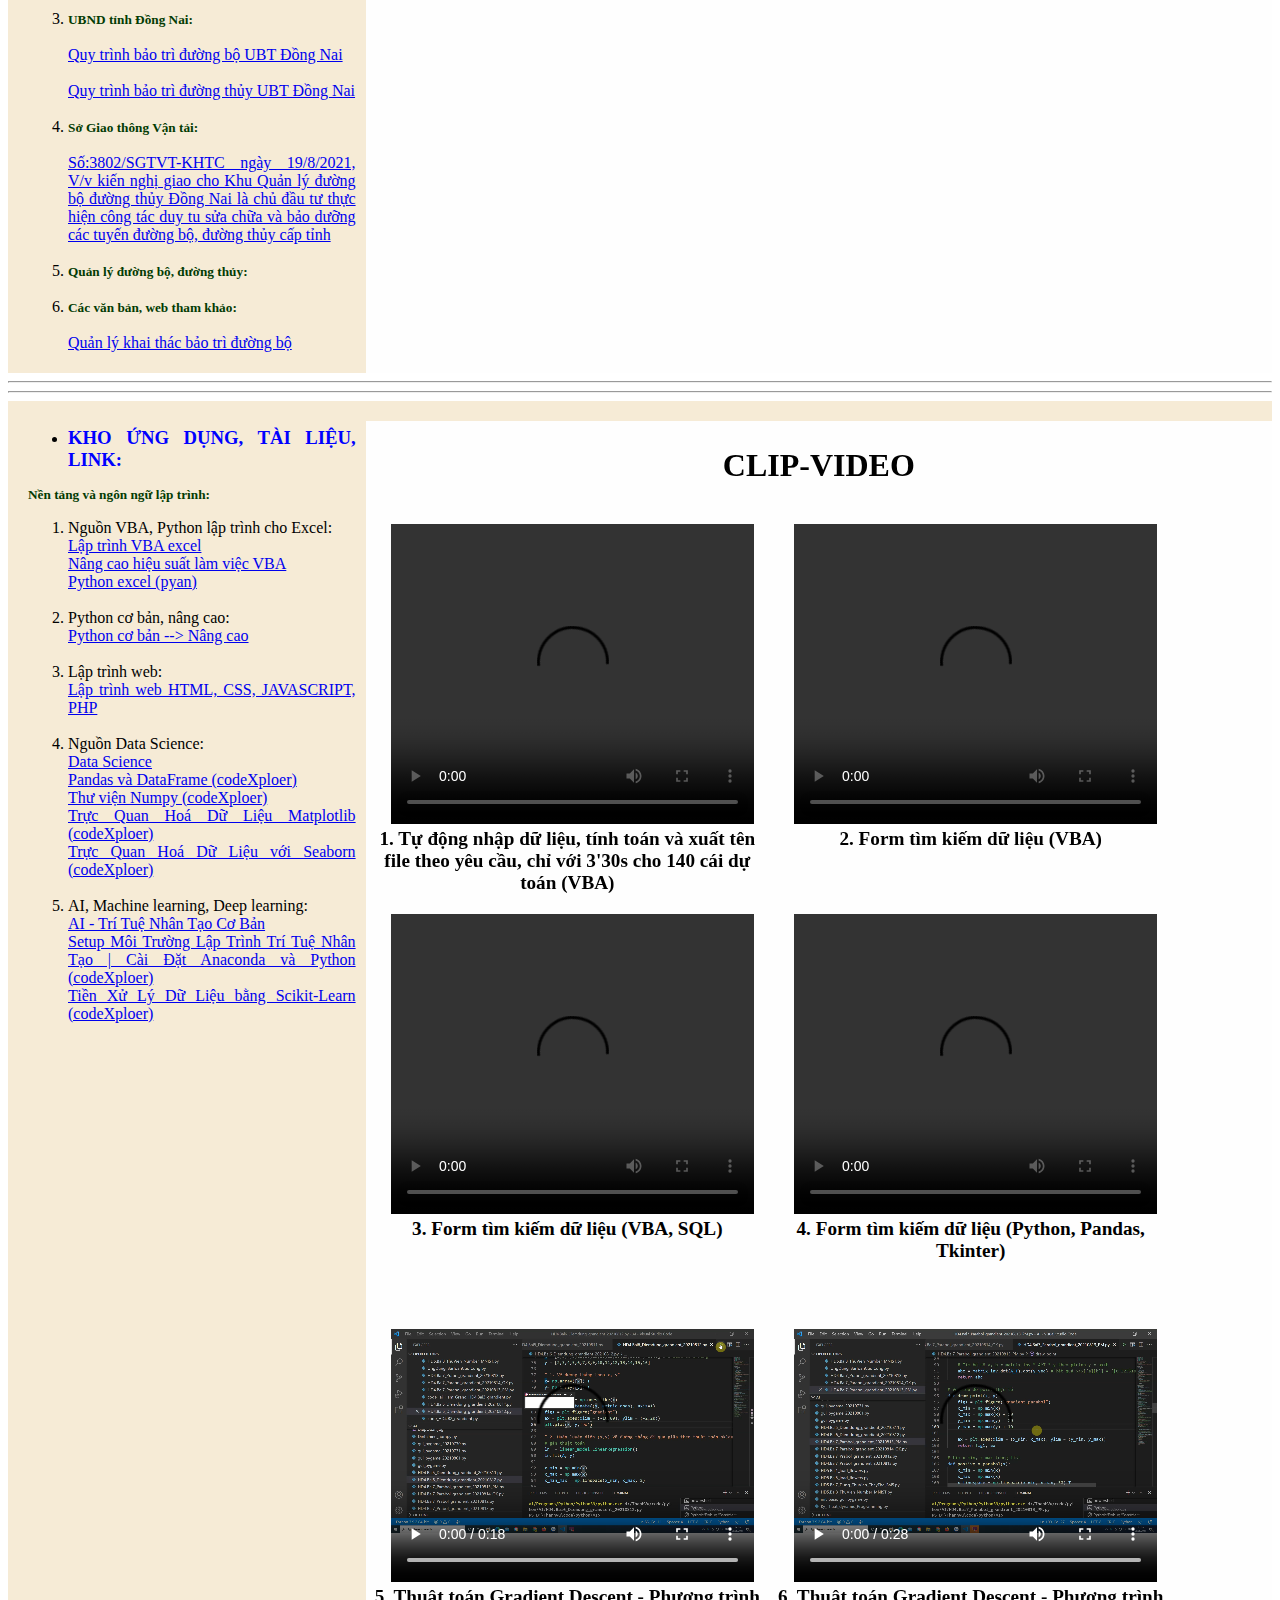
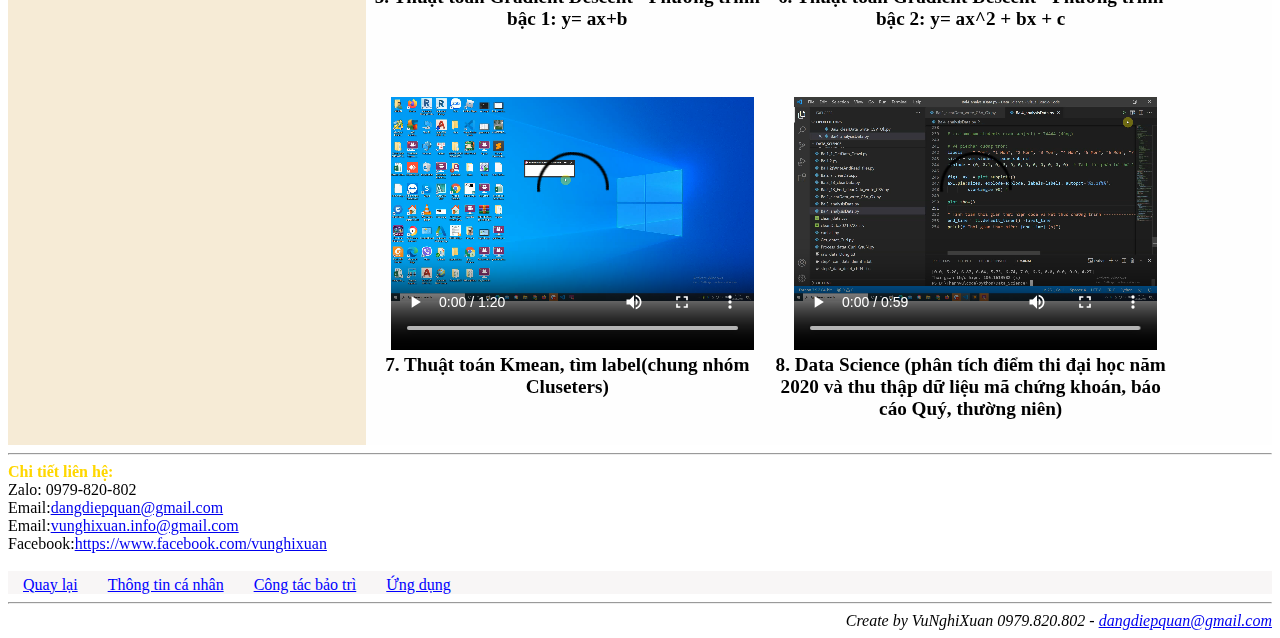
==== commit fdf3ff60: "Update index.html" ====
--- a/index.html
+++ b/index.html
@@ -2,8 +2,10 @@
 <html lang="vi">
     <head>
         <meta charset= "utf-8"/>
+        
         <meta name="discription" content="Giới thiệu bản thân"/>
         <meta name="author" content="Đặng Thanh Vũ"/>
+        <meta name="Vu Nghi Xuan" content="Đặng Thanh Vũ"/>
         <meta name="country" content="Tuy Hòa - Phú Yên"/>
 
         <!-- github.com,https://github.com/join,dangdiepquan,vU05291922 -->
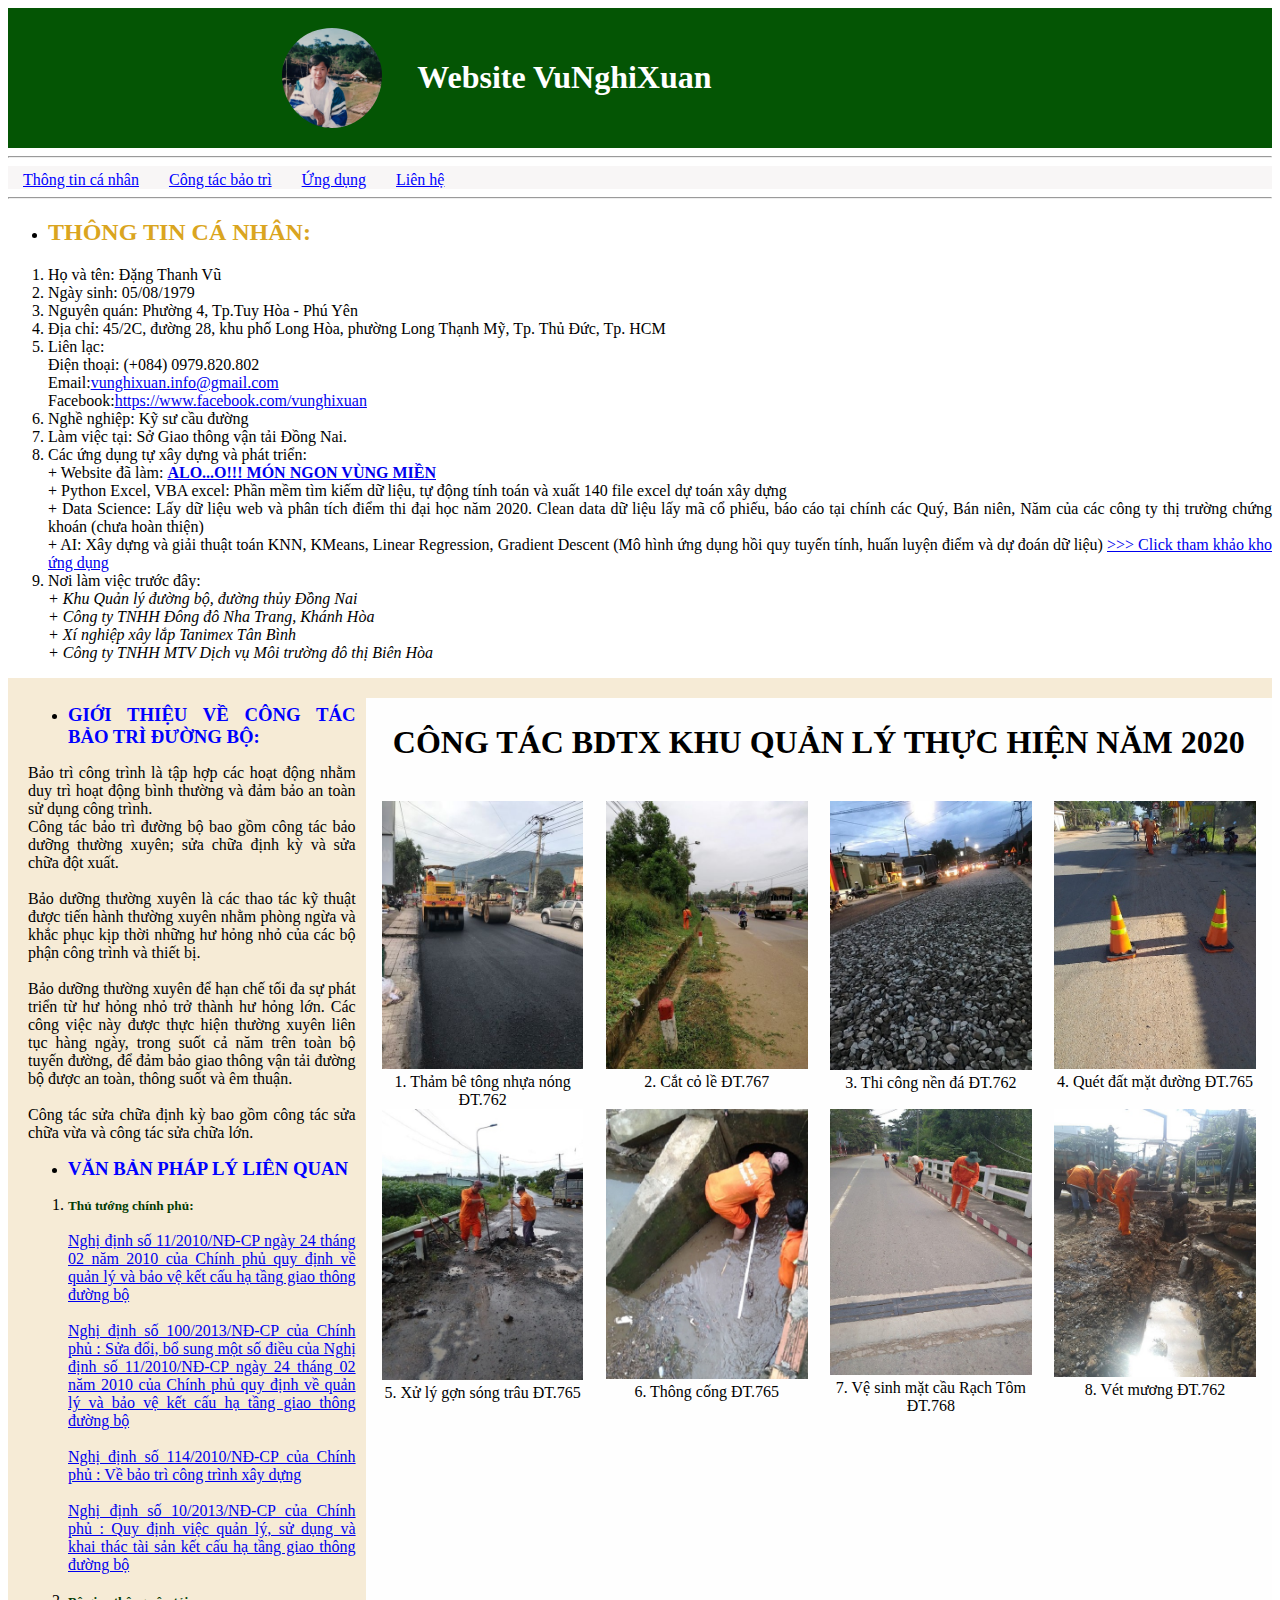
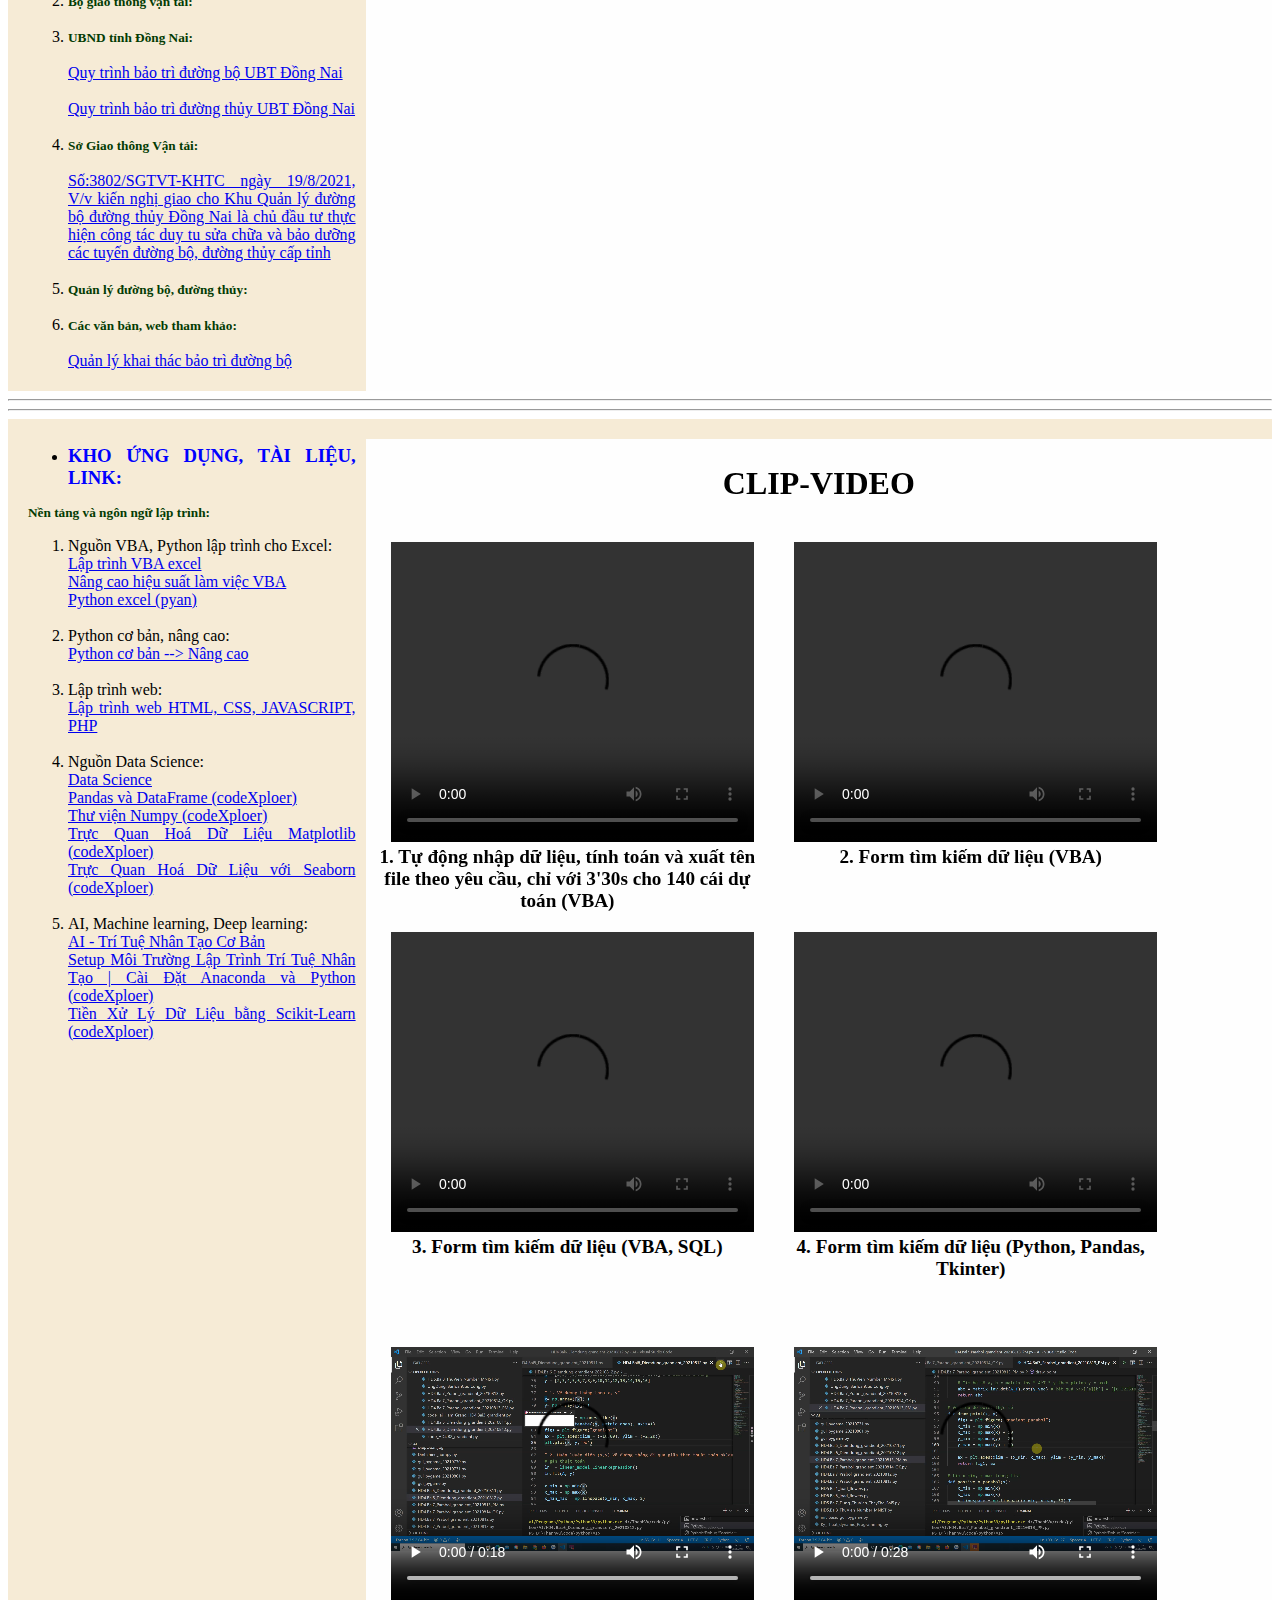
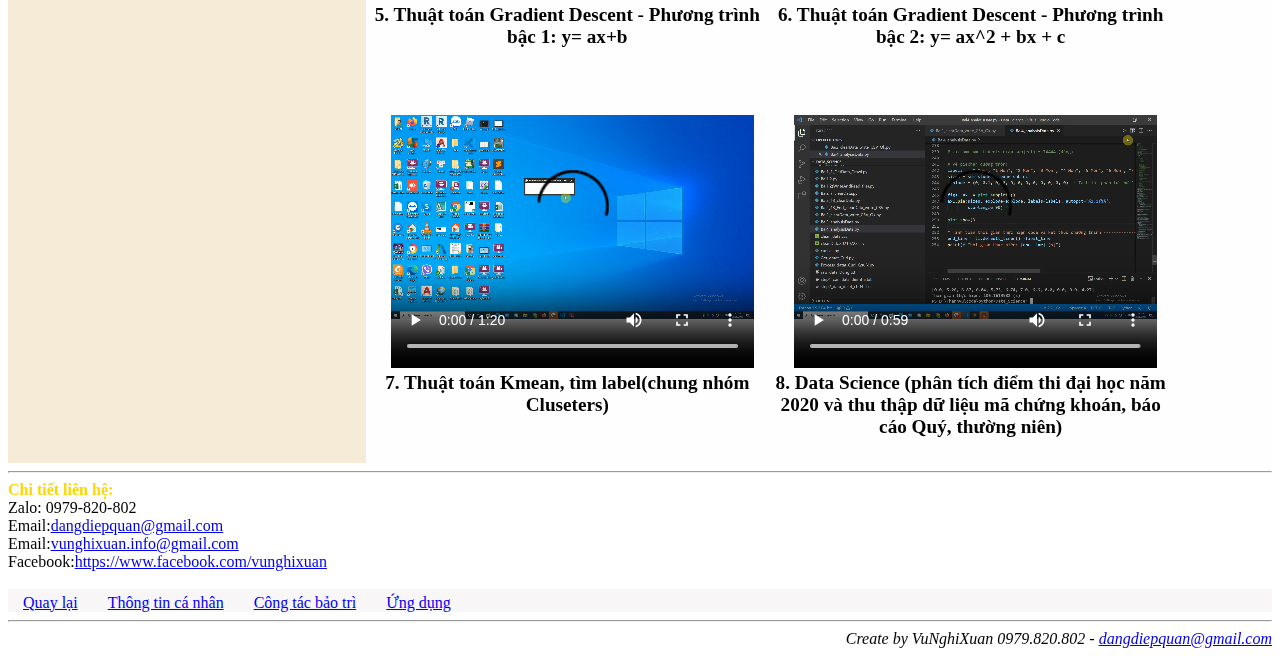
==== commit af33fefe: "Update index.html" ====
--- a/index.html
+++ b/index.html
@@ -57,7 +57,7 @@
                 </li>
                 <!-- <li>Vị trí ứng tuyển: Data Science/Data Analyst</li> -->
                 <li>Nghề nghiệp: Kỹ sư cầu đường</li>                
-                <li>Làm việc tại: Khu Quản lý đường bộ, đường thủy Đồng Nai.</li>
+                <li>Làm việc tại: Sở Giao thông vận tải Đồng Nai.</li>
                 
                 <!-- <li>Giới thiệu bản thân: <br>
                     Là một kỹ sư chuyên ngành kỹ thuật xây dựng, thay vì tập trung tìm hiểu quy trình, tiêu chuẩn kỹ thuật... Tôi lại chọn cho mình lối đi riêng, bằng cách tự trau dồi kiến thức lập trình...để có kết quả như ngày hôm nay, đó là các sản phẩm, phần mềm tự động hóa tối ưu 1 số công việc mà thực tế đã được sử dụng cho công ty cũ trước đây.<a href="#ungdung" class="link_ungdung"> (Xem clip ứng dụng). </a> <br>
@@ -75,6 +75,7 @@
 
                 <li>Nơi làm việc trước đây: <br>
                     <em> 
+                        + Khu Quản lý đường bộ, đường thủy Đồng Nai <br>
                         + Công ty TNHH Đông đô Nha Trang, Khánh Hòa <br>
                         + Xí nghiệp xây lắp Tanimex Tân Bình <br>
                         + Công ty TNHH MTV Dịch vụ Môi trường đô thị Biên Hòa<br>
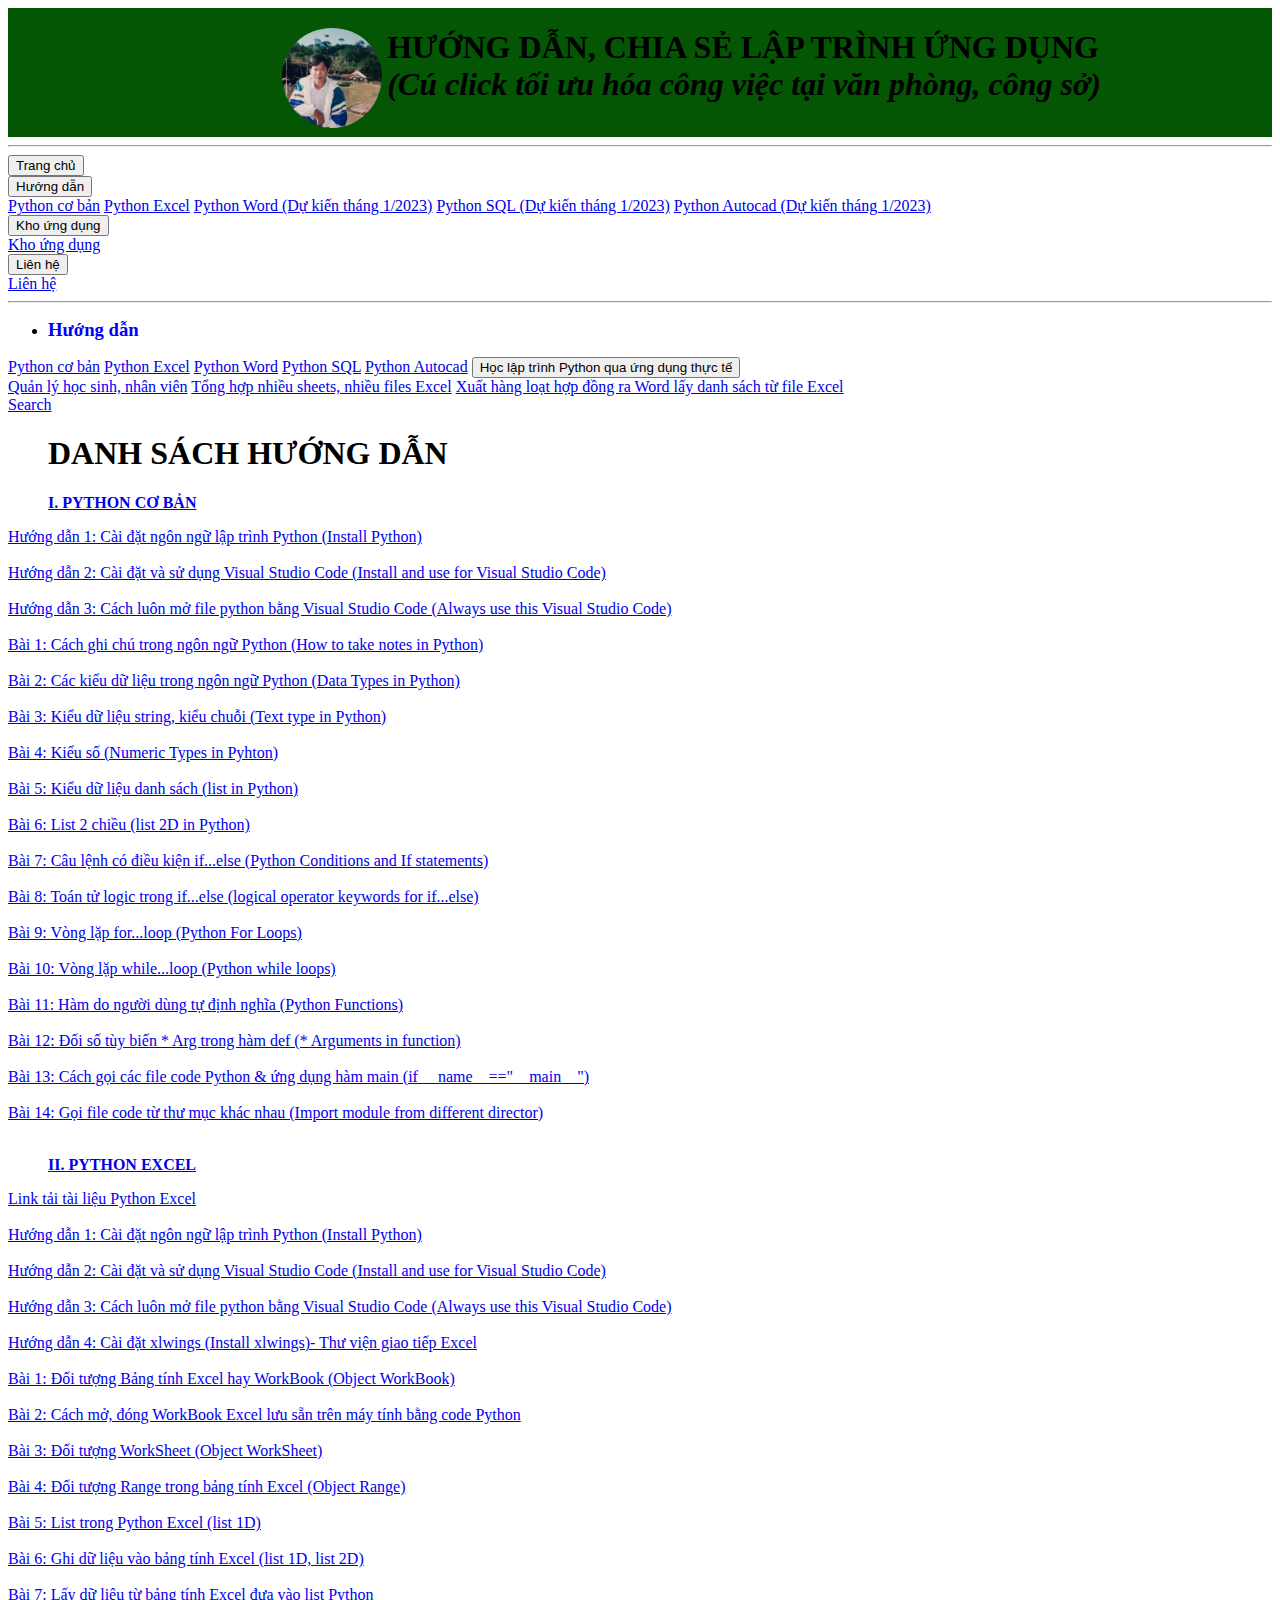
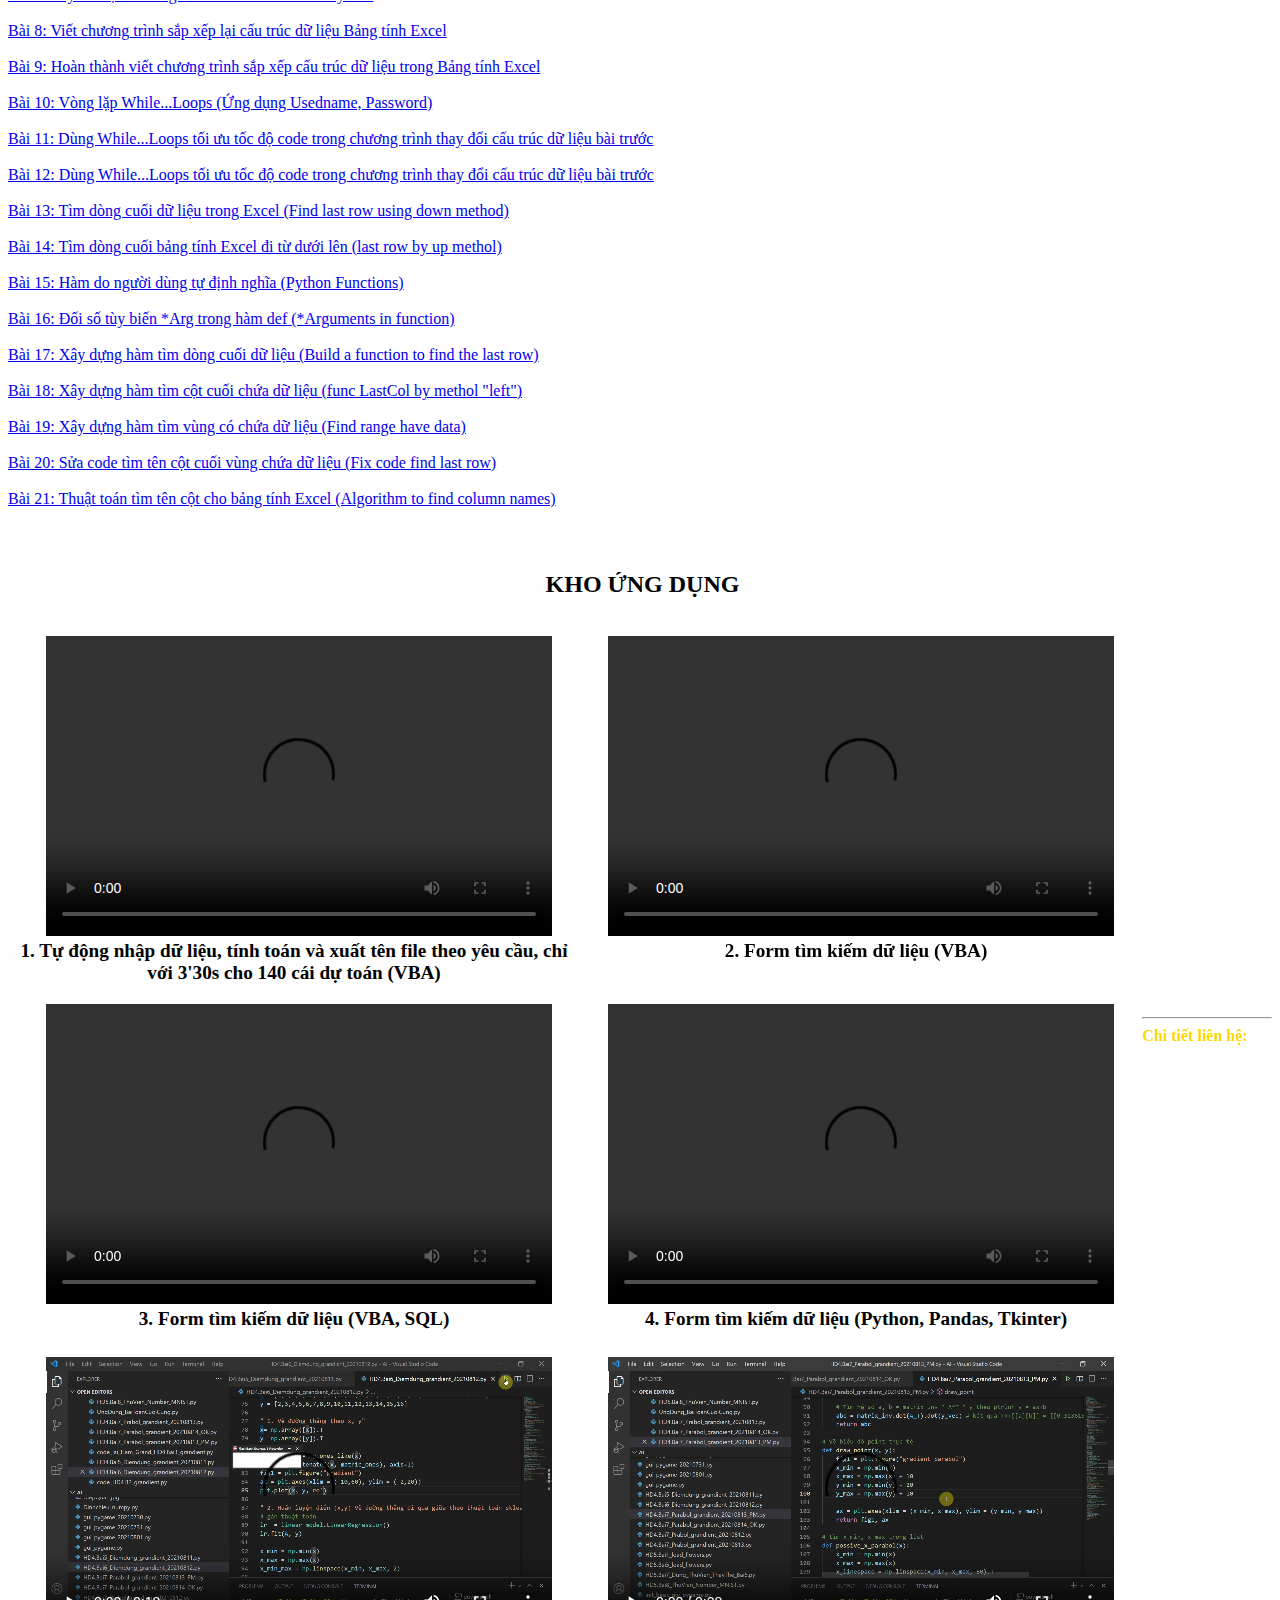
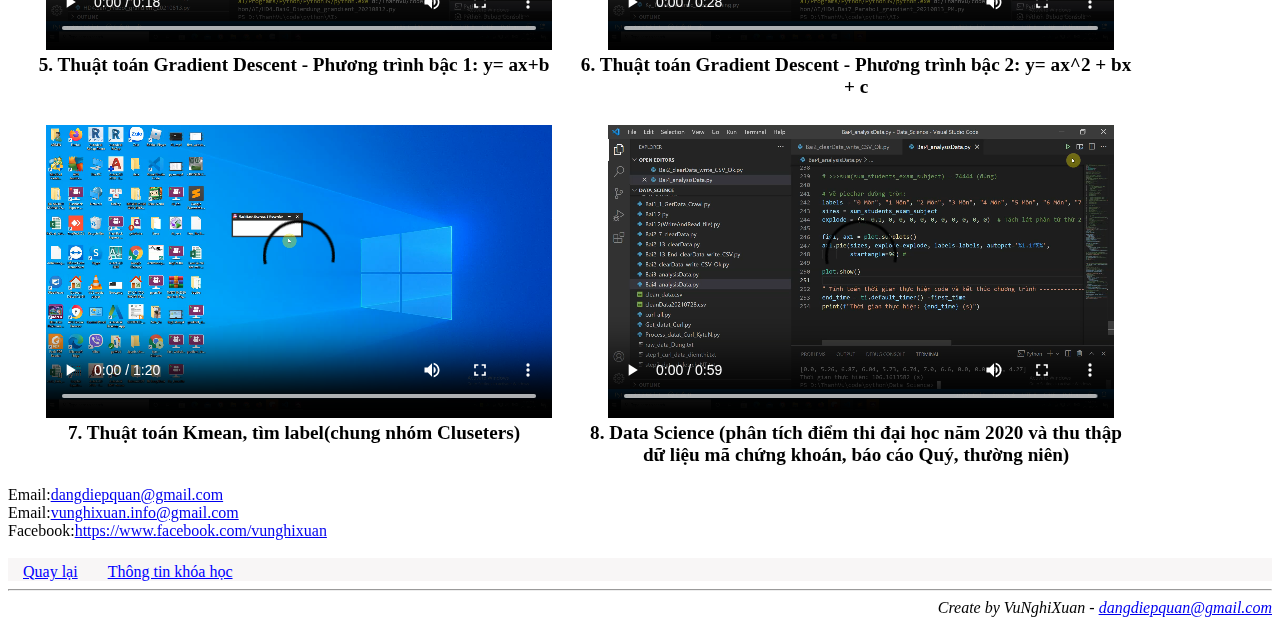
==== commit c398e9c2: "Update index.html" ====
--- a/index.html
+++ b/index.html
@@ -1,365 +1,590 @@
+<!-- https://viblo.asia/p/con-duong-minh-dang-di-de-tro-thanh-fullstack-web-developer-maGK7VWx5j2?fbclid=IwAR1nZ5ZCAmAoSMGa8ZT--5RoI8uDC8wMifO_ze32Y_REvrE7JSPOeOPSziM -->
 <!DOCTYPE html>
 <html lang="vi">
     <head>
         <meta charset= "utf-8"/>
         
-        <meta name="discription" content="Giới thiệu bản thân"/>
-        <meta name="author" content="Đặng Thanh Vũ"/>
-        <meta name="Vu Nghi Xuan" content="Đặng Thanh Vũ"/>
+        <meta name="discription" content="Trang web học code cho các bạn trái ngành"/>
+        <meta name="author" content="Đặng Thanh Vũ"/>        
+        <meta name="VuNghiXuan" content="Vu Nghi Xuan"/>
         <meta name="country" content="Tuy Hòa - Phú Yên"/>
+
+        <meta name="Py_Basic" content="Python cơ bản"/>
+        <meta name="Py_Advanced" content="Python nâng cao"/>
+        <meta name="Py_Excel" content="Python Excel"/>
+        <meta name="Py_Word" content="Python Word"/>
+        <meta name="Py_SQL" content="Python SQL"/>
+        <meta name="Code_NonIT" content="Lập trình cho Non-IT"/>
+        <meta name="Code_Office" content="Lập trình ứng dụng cho các phần mềm Office"/>
+        <meta name="Code_First" content="Lần đầu học Lập trình (code)"/>
+
+        <!-- Thẻ tìm từ khóa Python cơ bản -->
+        <meta name="HD1" content="Cài đặt ngôn ngữ lập trình Python (Install Python)"/>
+        <meta name="HD2" content="Cài đặt và sử dụng Visual Studio Code (Install and use for Visual Studio Code)"/>
+        <meta name="HD3" content="Cách luôn mở file python bằng Visual Studio Code (Always use this Visual Studio Code)"/>
+        <meta name="B1" content="Cách ghi chú trong ngôn ngữ Python (How to take notes in Python)"/>
+        <meta name="B2" content="Các kiểu dữ liệu trong ngôn ngữ Python (Data Types in Python)"/>
+        <meta name="B3" content="Kiểu dữ liệu string, kiểu chuỗi (Text type in Python)"/>
+        <meta name="B4" content="Kiểu số (Numeric Types in Pyhton)"/>
+        <meta name="B5" content="Kiểu dữ liệu danh sách (list in Python)"/>
+        <meta name="B6" content="List 2 chiều (list 2D in Python)"/>
+        <meta name="B7" content="Câu lệnh có điều kiện if...else (Python Conditions and If statements)"/>
+        <meta name="B8" content="Toán tử logic trong if...else (logical operator keywords for if...else)"/>
+        <meta name="B9" content="Vòng lặp for...loop (Python For Loops)"/>
+        <meta name="B10" content="Vòng lặp while...loop (Python while loops)"/>
+        <meta name="B11" content="Hàm do người dùng tự định nghĩa (Python Functions)"/>
+        <meta name="B12" content="Đối số tùy biến *Arg trong hàm def (*Arguments in function)"/>
+        <meta name="B13" content='Cách gọi các file code Python & ứng dụng hàm main (if __name__=="__main__")'/>
+        <meta name="B14" content="Gọi file code từ thư mục khác nhau (Import module from different director)"/>
+        <!-- Thẻ tìm từ khóa Python Excel -->
+        <meta name="PyEx1" content="Cài đặt xlwings (Install xlwings)- Thư viện giao tiếp Excel"/>
+        <meta name="PyEx2" content="Đối tượng Bảng tính Excel hay WorkBook (Object WorkBook)"/>
+        <meta name="PyEx3" content="Cách mở, đóng WorkBook Excel lưu sẵn trên máy tính bằng code Python"/>
+        <meta name="PyEx4" content="Đối tượng WorkSheet (Object WorkSheet)"/>
+        <meta name="PyEx5" content="Đối tượng Range trong bảng tính Excel (Object Range)"/>
+        <meta name="PyEx6" content="List trong Python Excel (list 1D)"/>
+        <meta name="PyEx7" content="Ghi dữ liệu vào bảng tính Excel (list 1D, list 2D)"/>
+        <meta name="PyEx8" content="Lấy dữ liệu từ bảng tính Excel đưa vào list Python"/>
+        <meta name="PyEx9" content="Hoàn thành viết chương trình sắp xếp cấu trúc dữ liệu trong Bảng tính Excel"/>
+        <meta name="PyEx10" content="Vòng lặp While...Loops (Ứng dụng Usedname, Password)"/>
+        <meta name="PyEx11" content="Dùng While...Loops tối ưu tốc độ code trong chương trình thay đổi cấu trúc dữ liệu bài trước"/>
+        <meta name="PyEx12" content="Tìm dòng cuối dữ liệu trong Excel (Find last row using down method)"/>
+        <meta name="PyEx13" content="Tìm dòng cuối bảng tính Excel đi từ dưới lên (last row by up methol)"/>
+        <meta name="PyEx14" content="Hàm do người dùng tự định nghĩa (Python Functions)"/>
+        <meta name="PyEx15" content="Đối số tùy biến *Arg trong hàm def (*Arguments in function)"/>
+        <meta name="PyEx16" content="Xây dựng hàm tìm dòng cuối dữ liệu (Build a function to find the last row)"/>
+        <meta name="PyEx17" content='Xây dựng hàm tìm cột cuối chứa dữ liệu (func LastCol by methol "left")'/>
+        <meta name="PyEx18" content="Xây dựng hàm tìm vùng có chứa dữ liệu (Find range have data)"/>
+        <meta name="PyEx19" content="Sửa code tìm tên cột cuối vùng chứa dữ liệu (Fix code find last row)"/>
+        <meta name="PyEx20" content="Thuật toán tìm tên cột cho bảng tính Excel (Algorithm to find column names)"/>
+        
+        
+        <!-- Đặt logo từ tiêu đề web /images/favicon.ico-->
+        <link rel="icon" type="image/x-icon" href="assets/logo_web.png">
 
         <!-- github.com,https://github.com/join,dangdiepquan,vU05291922 -->
         <!-- https://dangdiepquan.github.io/ -->
         
         <!-- Sử dụng thay đổi màn hình trên điện thoại -->
         <meta name="viewport" content="width=device-width, initial-scale=1.0">
-
+        
+
+        <!-- Link css -->
         <link rel="stylesheet" href="css/suport.css">
+        <link rel="stylesheet" href="css/freeze_head.css">
+        <link rel="stylesheet" href="css/menu_letf_content.css">
+        
+
         <script src="js/script.js"></script>
-        
-        <title>Page of Thanh Vu</title>
+        <script defer src="js/freeze_head.js"></script> 
+        <script defer src="js/menu_letf_content.js"></script> 
+        <!-- menu_letf_content.js -->
+        
+        <title>Hướng dẫn lập trình ứng dụng Office - Cú click tối ưu hóa công việc văn phòng !!!</title>
 
     </head>
 
     <body>
-        <div id="con_head">            
+                  
+            
+        <div id="con_head">
+            <!-- <img src="pic_trulli.jpg" alt="Trulli" width="500" height="333"> -->
+
+            <!-- <img id=logo src="assets/logo_thunho.png" alt="Avatar" width="500" height="333">              -->
             <div id ="con_left">
-                <img id=avatar src="assets/avatar_vu.jpg" alt="Avatar"> 
+                <img id=avatar src="assets/avatar_vu.jpg" alt="Avatar">                     
             </div>
             <div id ="con_right">
-                <h1 id = head_page_vu>
-                    <strong>Website VuNghiXuan</strong> <br/>
+                <h1 id = str_head>                        
+                    <strong>HƯỚNG DẪN, CHIA SẺ LẬP TRÌNH ỨNG DỤNG</strong>
+                    <br/>
+                    <em>(Cú click tối ưu hóa công việc tại văn phòng, công sở)</em>                    
                     <!-- <em>(By create VuNghiXuan)</em> -->
                 </h1>                
             </div>
         </div>
 
         <hr> 
-        <nav id="link">
-            <!-- <a href="#con_head" class="link_conhead">Quay lại</a> -->
-            <a href="#lylich" class="link_lylich">Thông tin cá nhân</a> 
-            <a href="#gioithieu_bdtx" class="link_gioithieu_bdtx">Công tác bảo trì</a> 
-            <a href="#ungdung" class="link_ungdung">Ứng dụng </a>
-            <a href="#lienhe" class="link_lienhe">Liên hệ </a>
-        </nav>
-        <hr>
-        <div id="lylich">
-            <ul><li><h2 id="thongtincanhan"><strong>THÔNG TIN CÁ NHÂN:</strong></h2></li></ul>
-            <ol>
-                <li>Họ và tên: Đặng Thanh Vũ</li>                        
-                <li>Ngày sinh: 05/08/1979</li>
-                <li>Nguyên quán: Phường 4, Tp.Tuy Hòa - Phú Yên</li>                                
-                <li>Địa chỉ: 45/2C, đường 28, khu phố Long Hòa, phường Long Thạnh Mỹ, Tp. Thủ Đức, Tp. HCM</li>
-                <li>Liên lạc: <br>
-                    Điện thoại: (+084) 0979.820.802 <br>
-                    Email:<a href="vunghixuan.info@gmail.com">vunghixuan.info@gmail.com</a><br/>
-                    Facebook:<a href="https://www.facebook.com/vunghixuan">https://www.facebook.com/vunghixuan </a>
-                </li>
-                <!-- <li>Vị trí ứng tuyển: Data Science/Data Analyst</li> -->
-                <li>Nghề nghiệp: Kỹ sư cầu đường</li>                
-                <li>Làm việc tại: Sở Giao thông vận tải Đồng Nai.</li>
+
+        <div class="header" id="myHeader"> 
+            <!-- II/ Viết menu dropbutton -->
+            <!-- II.1 Menu (Giới thiệu ngôn ngữ Python) -->
+            <div class="dropdown">
+                <button class="dropbtn">Trang chủ</button>
                 
-                <!-- <li>Giới thiệu bản thân: <br>
-                    Là một kỹ sư chuyên ngành kỹ thuật xây dựng, thay vì tập trung tìm hiểu quy trình, tiêu chuẩn kỹ thuật... Tôi lại chọn cho mình lối đi riêng, bằng cách tự trau dồi kiến thức lập trình...để có kết quả như ngày hôm nay, đó là các sản phẩm, phần mềm tự động hóa tối ưu 1 số công việc mà thực tế đã được sử dụng cho công ty cũ trước đây.<a href="#ungdung" class="link_ungdung"> (Xem clip ứng dụng). </a> <br>
-                    Với mong muốn việc lập trình một cách chuyên nghiệp, đồng thời đi sâu và xa hơn nữa, tôi hy vọng được trúng tuyển vào Quý công ty, với các ngôn ngữ lập trình có thể viết được như sau:<br>
-                    VBA excel, Python, HTML, CSS, JAVASCRIPT và PHP. Thư viện kết hợp: Pandas, Xlwings, Numpy, Tkinter, Pygame, Mathplotlib, Sklean... Ứng dụng thực tế trong lĩnh vực Data Science, AI, Website <br>
-                    
-                </li> -->
-                <li>Các ứng dụng tự xây dựng và phát triển:<br>
-                    + Website đã làm: <a href="https://dangdiepquan.github.io/"><strong>ALO...O!!! MÓN NGON VÙNG MIỀN</strong></a><br>
-                    + Python Excel, VBA excel: Phần mềm tìm kiếm dữ liệu, tự động tính toán và xuất 140 file excel dự toán xây dựng <br>
-                    + Data Science: Lấy dữ liệu web và phân tích điểm thi đại học năm 2020. Clean data dữ liệu lấy mã cổ phiếu, báo cáo tại chính các Quý, Bán niên, Năm của các công ty thị trường chứng khoán (chưa hoàn thiện)<br>                   
-                    + AI: Xây dựng và giải thuật toán KNN, KMeans, Linear Regression, Gradient Descent (Mô hình ứng dụng hồi quy tuyến tính, huấn luyện điểm và dự đoán dữ liệu)
-                    <a href="#ungdung" class="link_ungdung">>>> Click tham khảo kho ứng dụng</a>
-                </li> 
-
-                <li>Nơi làm việc trước đây: <br>
-                    <em> 
-                        + Khu Quản lý đường bộ, đường thủy Đồng Nai <br>
-                        + Công ty TNHH Đông đô Nha Trang, Khánh Hòa <br>
-                        + Xí nghiệp xây lắp Tanimex Tân Bình <br>
-                        + Công ty TNHH MTV Dịch vụ Môi trường đô thị Biên Hòa<br>
-                        <!-- + Khu Quản lý đường bộ, đường thủy Đồng Nai <br> -->
-                    </em> 
-                </li>
+                <!-- <div class="dropdown-content">
+                    <a href="#gioithieu" class="link_gioithieu">Tại sao phải học lập trình???</a>
+                   
+                </div> -->
+            </div>
+            
+            <div class="dropdown">
+                <button class="dropbtn">Hướng dẫn</button>
                 
-                <!-- <li>Kỹ năng lập trình: VBA excel, Python, Website (HTML, CSS, JAVASCRIPT và PHP)</li> -->
+                <div class="dropdown-content">
+                    <!-- <a href="#">Ngôn ngữ lập trình Python </a> -->
+                    <a href="#">Python cơ bản</a>
+                    <a href="#">Python Excel</a> 
+                    <a href="#">Python Word (Dự kiến tháng 1/2023)</a> 
+                    <a href="#">Python SQL (Dự kiến tháng 1/2023)</a>  
+                    <a href="#">Python Autocad (Dự kiến tháng 1/2023)</a>             
+                    <!-- <a href="#">Các ứng dụng Python đối với bộ Office (chưa)</a>  -->
+                    <!-- <a href="#">Python cơ bản</a>                -->
+                    <!-- <a href="#">Python Excel</a> -->
+                    <!-- <a href="#">Python Word</a> -->
+                    <!-- <a href="#">Python SQL</a> -->
+                    <!-- <a href="#">Python Apps</a> -->
+                </div>
+
+            </div>
+
+            
+
+            <!-- II.2 Menu (Kho ứng dụng Python) -->
+            <div class="dropdown">
+                <button class="dropbtn">Kho ứng dụng</button>
+                <div class="dropdown-content">
+                    <a href="#ungdung" class="link_ungdung">Kho ứng dụng </a>
                 
-            </ol>
-                    
-        </div>
-
-        <!-- GIỚI THIỆU CÔNG TÁC BẢO TRÌ, BDTX -->
-        <div id=con_mota>
-            <div id=con_left_mota>
-                
-                <div id="gioithieu_bdtx">
-                    <ul><li><h3 id= "bdtx"><strong>GIỚI THIỆU VỀ CÔNG TÁC BẢO TRÌ ĐƯỜNG BỘ:</strong></h3></li></ul>
-                    <p>
-                        Bảo trì công trình là tập hợp các hoạt động nhằm duy trì  hoạt động bình thường và đảm bảo an toàn sử dụng công trình.<br>
-
-                        Công tác bảo trì đường bộ bao gồm công tác bảo dưỡng thường xuyên; sửa chữa định kỳ và sửa chữa đột xuất.<br>
-                        <br>
-                        Bảo dưỡng thường xuyên là các thao tác kỹ thuật được tiến hành thường xuyên nhằm phòng ngừa và khắc phục kịp thời những hư hỏng nhỏ của các bộ phận công trình và thiết bị. <br>
-                        <br>
-                        Bảo dưỡng thường xuyên để hạn chế tối đa sự phát triển từ hư hỏng nhỏ trở thành hư hỏng lớn. Các công việc này được thực hiện thường xuyên liên tục hàng ngày, trong suốt cả năm trên toàn bộ tuyến đường, để đảm bảo giao thông vận tải đường bộ được an toàn, thông suốt và êm thuận.<br>
-                        <br>
-                        
-                        Công tác sửa chữa định kỳ bao gồm công tác sửa chữa vừa và công tác sửa chữa lớn.
-                    </p>
-                    <ul><li><h3 id="link_vanban">VĂN BẢN PHÁP LÝ LIÊN QUAN</h3> </li></ul>
-                    <ol>
-                        <li> <h5>Thủ tướng chính phủ: </h5><br>
-                            <a href="http://www.chinhphu.vn/portal/page/portal/chinhphu/hethongvanban?class_id=1&mode=detail&document_id=93336">Nghị định số 11/2010/NĐ-CP ngày 24 tháng 02 năm 2010 của Chính phủ quy định về quản lý và bảo vệ kết cấu hạ tầng giao thông đường bộ</a> <br>
-                            <br>
-
-                            <a href="http://vanban.chinhphu.vn/portal/page/portal/chinhphu/hethongvanban?class_id=1&_page=1&mode=detail&document_id=169556"> Nghị định số 100/2013/NĐ-CP của Chính phủ : Sửa đổi, bổ sung một số điều của Nghị định số 11/2010/NĐ-CP ngày 24 tháng 02 năm 2010 của Chính phủ quy định về quản lý và bảo vệ kết cấu hạ tầng giao thông đường bộ</a> <br>
-                            <br>
-                            <a href="http://vanban.chinhphu.vn/portal/page/portal/chinhphu/hethongvanban?class_id=1&_page=58&mode=detail&document_id=98065"> Nghị định số 114/2010/NĐ-CP của Chính phủ : Về bảo trì công trình xây dựng</a> <br>
-                            <br>
-                            <a href="http://vanban.chinhphu.vn/portal/page/portal/chinhphu/hethongvanban?class_id=1&_page=210&mode=detail&document_id=165438"> Nghị định số 10/2013/NĐ-CP của Chính phủ : Quy định việc quản lý, sử dụng và khai thác tài sản kết cấu hạ tầng giao thông đường bộ</a> <br>
-
-                            <br>
-
-                        </li>
-                        <!-- <br> -->
-
-                        <li> <h5>Bộ giao thông vận tải: </h5><br>
-                            
-                            
-                        </li>
-                       
-
-                        <li><h5>UBND tỉnh Đồng Nai: </h5><br>
-                            <!-- 2021 - 2772 - UBT - Quy trình bảo trì đường bộ.pdf -->
-                            <a href="dpf/2021_2772_UBT_QuytrinhBaoTri.pdf"> Quy trình bảo trì đường bộ UBT Đồng Nai</a><br>
-                            <br>
-                            <a href="dpf/2021_2771_UBT_QuytrinhBaoTri_dgthuy.pdf"> Quy trình bảo trì đường thủy UBT Đồng Nai</a><br>
-                            <br>
-
-                        </li>
-                        
-
-                        <li><h5>Sở Giao thông Vận tải: </h5><br>
-                            <a href="dpf/kiennghi_giao_khu_cdt.pdf"> Số:3802/SGTVT-KHTC ngày 19/8/2021, V/v kiến nghị giao cho Khu Quản lý đường bộ đường thủy Đồng Nai là chủ đầu tư thực hiện công tác duy tu sửa chữa và bảo dưỡng các tuyến đường bộ, đường thủy cấp tỉnh</a><br>
-                            
-                            <br>
-
-                        </li>
-                        
-                        <li><h5>Quản lý đường bộ, đường thủy:</h5><br>
-
-                        </li>
-                        <li><h5>Các văn bản, web tham khảo:</h5><br>
-                            <!-- http://bkgvn.com.vn/component/content/section/29 -->
-                            <a href="http://bkgvn.com.vn/component/content/section/29">Quản lý khai thác bảo trì đường bộ</a><br>
-                            
-                        </li>
-                    </ol>
-                                                
                 </div>
             </div>
-            <div id=con_right_mota> <h1>CÔNG TÁC BDTX KHU QUẢN LÝ THỰC HIỆN NĂM 2020</h1> <br>
-                <div id="img_container">
-                    <div class="img_item">
-                        <img class="img_photo" src="assets/btnn_dt762.jpg" alt="Not update">
-                        <div class="title_img">1. Thảm bê tông nhựa nóng ĐT.762</div>
-                        <!-- <div class="descrip_img">Lễ trao tặng chứng nhận</div>                         -->
-                    </div>
-                    <div class="img_item">
-                        <img class="img_photo" src="assets/catco_767.jpg" alt="Not update">
-                        <div class="title_img">2. Cắt cỏ lề ĐT.767</div>
-                        <!-- <div class="descrip_img">Địa chỉ 93, Quốc lộ 80 - Sadec - Đồng Tháp - Việt Nam </div>    -->
-                    </div>
-                    <div class="img_item">
-                        <img class="img_photo" src="assets/da_dt766.jpg" alt="Not update">
-                        <div class="title_img">3. Thi công nền đá ĐT.762</div>
-                        <!-- <div class="descrip_img">65 A, An Thạnh - An Nhơn - Châu Thành, Đồng Tháp</div>    -->
-                    </div>
-                    
-                    <div class="img_item">
-                        <img class="img_photo" src="assets/quetdg_765.jpg" alt="Not update">
-                        <div class="title_img">4. Quét đất mặt đường ĐT.765</div>
-                        <!-- <div class="descrip_img">Làng Chờ - Bắc Ninh</div>    -->
-                    </div>
-                    <div class="img_item">
-                        <img class="img_photo" src="assets/songtrau_765.jpg" alt="Not update">
-                        <div class="title_img">5. Xử lý gợn sóng trâu ĐT.765</div>
-                        <!-- <div class="descrip_img">Quán gánh - Hà Nội</div>    -->
-                    </div>
-                    <div class="img_item">
-                        <img class="img_photo" src="assets/thongcong_765.jpg" alt="Not update">
-                        <div class="title_img">6. Thông cống ĐT.765</div>
-                        <!-- <div class="descrip_img">Quán gánh - Hà Nội</div>    -->
-                    </div>
-                    <div class="img_item">
-                        <img class="img_photo" src="assets/vesinhcau_768.jpg" alt="Not update">
-                        <div class="title_img">7. Vệ sinh mặt cầu Rạch Tôm ĐT.768</div>
-                        <!-- <div class="descrip_img">Quán gánh - Hà Nội</div>    -->
-                    </div>
-                    <div class="img_item">
-                        <img class="img_photo" src="assets/vetmuong_762.jpg" alt="Not update">
-                        <div class="title_img">8. Vét mương ĐT.762</div>
-                        <!-- <div class="descrip_img">Quán gánh - Hà Nội</div>    -->
-                    </div>  
+
+            <div class="dropdown">
+                <button class="dropbtn">Liên hệ</button>
+                <div class="dropdown-content">
+                    <a href="#lienhe" class="link_lienhe">Liên hệ </a>
+                <!-- <a href="#">VBA nâng cao</a>
+                <a href="#">VBA Excel</a>
+                <a href="#">VBA Word</a>
+                <a href="#">VBA SQL</a>
+                <a href="#">VBA Apps</a> -->
                 </div>
             </div>
-        </div>
+        </div>       
         <hr>
+
+        <div class="content">
+            <div id="content_pyLang">
+                <div id = "con_content">
+                    <div id="con_left_content">
+                        <!-- Phần menu bên trái content -->
+                        <ul><li><h3 ><strong>Hướng dẫn</strong></h3></li></ul>
+                        
+                        <div class="sidenav">
+                            
+                            <a href="#pyBasic">Python cơ bản</a>
+                            <a href="#pyExcel">Python Excel</a>
+                            <a href="#pyWord">Python Word</a>
+                            <a href="#pySQL">Python SQL</a>
+                            <a href="#pyCad">Python Autocad</a>
+
+                            <button class="dropdown-btn">Học lập trình Python qua ứng dụng thực tế
+                              <i class="fa fa-caret-down"></i>
+                            </button>
+                            <div class="dropdown-container">
+                              <a href="#">Quản lý học sinh, nhân viên</a>
+                              <a href="#">Tổng hợp nhiều sheets, nhiều files Excel</a>
+                              <a href="#">Xuất hàng loạt hợp đồng ra Word lấy danh sách từ file Excel </a>
+                              <!-- <a href="#">Link 3</a> -->
+                            </div>
+                            <a href="#contact">Search</a>
+                        </div>
+                          
+                          <!-- <div class="main">
+                            <h2>Sidebar Dropdown</h2>
+                            <p>Click on the dropdown button to open the dropdown menu inside the side navigation.</p>
+                            <p>This sidebar is of full height (100%) and always shown.</p>
+                            <p>Some random text..</p>
+                          </div> -->
+                    </div>
+                    <div id="con_center_content">
+                        <ul><h1 id= "gioithieu"><strong>DANH SÁCH HƯỚNG DẪN</strong></h1></li></ul>
+                       
+                        <!-- <strong> <a href="https://bit.ly/dangkytheodoiVuNghiXuan" target="_blank">Đăng ký kênh youtube VuNghiXuan</a> </strong> -->
+                        
+                        <!-- 1. Các Clips Python Cơ bản -->
+                        <p>
+                            <ol>
+                                <!-- <li> -->
+                                <strong> <a href="https://www.youtube.com/playlist?list=PLRYFXjENY4WLWx54XCyWChI9ILag7s9hw" target="_blank">I. PYTHON CƠ BẢN</a> </strong>
+                                <!-- </li>    -->  
+                            </ol>
+                                                    
+                        </p>
+                            <li>
+                                <a href = "https://www.youtube.com/watch?v=6tsai_UDFT0&list=PLRYFXjENY4WLWx54XCyWChI9ILag7s9hw&index=1&t=11s" target= "_blank">Hướng dẫn 1: Cài đặt ngôn ngữ lập trình Python (Install Python)
+                                </a>                           
+                            </li>
+                        <br>  
+
+                        <li>
+                            <a href = "https://www.youtube.com/watch?v=uejdAEyT-IA&list=PLRYFXjENY4WLWx54XCyWChI9ILag7s9hw&index=2" target= "_blank">Hướng dẫn 2: Cài đặt và sử dụng Visual Studio Code (Install and use for Visual Studio Code)</a>                        
+                        </li>
+                        <br>
+
+                        <li>
+                            <a href = "https://www.youtube.com/watch?v=xiPpY3SHaQc&list=PLRYFXjENY4WLWx54XCyWChI9ILag7s9hw&index=3" target= "_blank">Hướng dẫn 3: Cách luôn mở file python bằng Visual Studio Code (Always use this Visual Studio Code)</a>                           
+                        </li>
+                        <br>  
+
+                        <li>
+                            <a href = "https://www.youtube.com/watch?v=uHAtGefCAQs&list=PLRYFXjENY4WLWx54XCyWChI9ILag7s9hw&index=4" target= "_blank">Bài 1: Cách ghi chú trong ngôn ngữ Python (How to take notes in Python)
+                            </a>                           
+                        </li>
+                        <br>  
+
+                        <li>
+                            <a href = "https://www.youtube.com/watch?v=nUVEc_tLuh4&list=PLRYFXjENY4WLWx54XCyWChI9ILag7s9hw&index=5" target= "_blank">Bài 2: Các kiểu dữ liệu trong ngôn ngữ Python (Data Types in Python)
+                            </a>                            
+                        </li>
+                        <br> 
+
+                        <li>
+                            <a href = "https://www.youtube.com/watch?v=5kFzn0Ombho&list=PLRYFXjENY4WLWx54XCyWChI9ILag7s9hw&index=6" target= "_blank">Bài 3: Kiểu dữ liệu string, kiểu chuỗi (Text type in Python)
+                            </a>                            
+                        </li>
+                        <br> 
+
+                        <li>
+                            <a href = "https://www.youtube.com/watch?v=S_hRvsj5oaM&list=PLRYFXjENY4WLWx54XCyWChI9ILag7s9hw&index=7" target= "_blank">Bài 4: Kiểu số (Numeric Types in Pyhton)
+                            </a>                           
+                        </li>
+                        <br>  
+
+                        <li>
+                            <a href = "https://www.youtube.com/watch?v=k4LrmAiuWxc&list=PLRYFXjENY4WLWx54XCyWChI9ILag7s9hw&index=8" target= "_blank">Bài 5: Kiểu dữ liệu danh sách (list in Python)
+                            </a>                             
+                        </li>
+                        <br>
+
+                        <li>
+                            <a href = "https://www.youtube.com/watch?v=of0J8eo-mcY&list=PLRYFXjENY4WLWx54XCyWChI9ILag7s9hw&index=9" target= "_blank">Bài 6: List 2 chiều (list 2D in Python)
+                            </a>                          
+                        </li>
+                        <br>  
+
+                        <li>
+                            <a href = "https://www.youtube.com/watch?v=m1fB9TJovHQ&list=PLRYFXjENY4WLWx54XCyWChI9ILag7s9hw&index=10" target= "_blank">Bài 7: Câu lệnh có điều kiện if...else (Python Conditions and If statements)
+                            </a>                            
+                        </li>
+                        <br> 
+
+                        <li>
+                            <a href = "https://www.youtube.com/watch?v=Qeo2JNOEUeg&list=PLRYFXjENY4WLWx54XCyWChI9ILag7s9hw&index=11" target= "_blank">Bài 8: Toán tử logic trong if...else (logical operator keywords for if...else)
+                            </a>                            
+                        </li>
+                        <br> 
+
+                        <li>
+                            <a href = "https://www.youtube.com/watch?v=Rg_CEn8bJT8&list=PLRYFXjENY4WLWx54XCyWChI9ILag7s9hw&index=12" target= "_blank">Bài 9: Vòng lặp for...loop (Python For Loops)
+                            </a>                           
+                        </li>
+                        <br>  
+
+                        <li>
+                            <a href = "https://www.youtube.com/watch?v=pj5PyZ2Vn88&list=PLRYFXjENY4WLWx54XCyWChI9ILag7s9hw&index=13" target= "_blank">Bài 10: Vòng lặp while...loop (Python while loops)
+                            </a>                           
+                        </li>
+                        <br>  
+
+                        <li>
+                            <a href = "https://www.youtube.com/watch?v=Xgr_nYoAo5k&list=PLRYFXjENY4WLWx54XCyWChI9ILag7s9hw&index=14" target= "_blank">Bài 11: Hàm do người dùng tự định nghĩa (Python Functions)
+                            </a>                           
+                        </li>
+                        <br>  
+
+                        <li>
+                            <a href = "https://www.youtube.com/watch?v=xIdLySkGnq8&list=PLRYFXjENY4WLWx54XCyWChI9ILag7s9hw&index=15" target= "_blank">Bài 12: Đối số tùy biến * Arg trong hàm def (* Arguments in function)
+                            </a>                             
+                        </li>
+                        <br>    
+                        
+                        <li>
+                            <a href = "https://www.youtube.com/watch?v=26_9uIbcRQI&list=PLRYFXjENY4WLWx54XCyWChI9ILag7s9hw&index=16" target= "_blank">Bài 13: Cách gọi các file code Python & ứng dụng hàm main (if __name__=="__main__")
+                            </a>                           
+                        </li>  
+                        <br>  
+
+                        <li>
+                            <a href = "https://www.youtube.com/watch?v=j8qCylnVy-s&list=PLRYFXjENY4WLWx54XCyWChI9ILag7s9hw&index=17" target= "_blank">Bài 14: Gọi file code từ thư mục khác nhau (Import module from different director)
+                            </a>                           
+                        </li>  
+                        <br>  
+
+
+                        <!-- 2. Các Clips Python Excel -->
+                        <p>
+                            <ol>
+                                <!-- <li> -->
+                                    <strong> <a href="https://www.youtube.com/playlist?list=PLRYFXjENY4WLWx54XCyWChI9ILag7s9hw" target="_blank">II. PYTHON EXCEL</a> </strong>
+                                <!-- </li> -->
+                            </ol>                                                    
+                        </p>
+
+                        <li>
+                            <a href = "https://github.com/VuNghiXuan/giaotrinhPythonExcel/blob/main/TaiLieuTuHoc/book_Python_objExcel_20211021_DaBienTap.pdf" target= "_blank">Link tải tài liệu Python Excel                               
+                            </a>                           
+                        </li>
+                        <br> 
+
+                        <li>
+                            <a href = "https://www.youtube.com/watch?v=6tsai_UDFT0&list=PLRYFXjENY4WLWx54XCyWChI9ILag7s9hw&index=1&t=11s" target= "_blank">Hướng dẫn 1: Cài đặt ngôn ngữ lập trình Python (Install Python)                                
+                            </a>                           
+                        </li>
+                        <br> 
+
+                        <li>
+                            <a href = "https://www.youtube.com/watch?v=uejdAEyT-IA&list=PLRYFXjENY4WLWx54XCyWChI9ILag7s9hw&index=2" target= "_blank">Hướng dẫn 2: Cài đặt và sử dụng Visual Studio Code (Install and use for Visual Studio Code)
+                            </a>                           
+                        </li>
+                        <br>  
+
+                        <li>
+                            <a href = "https://www.youtube.com/watch?v=xiPpY3SHaQc&list=PLRYFXjENY4WLWx54XCyWChI9ILag7s9hw&index=3" target= "_blank">Hướng dẫn 3: Cách luôn mở file python bằng Visual Studio Code (Always use this Visual Studio Code)
+                            </a>                           
+                        </li>
+                        <br>  
+
+                        <li>
+                            <a href = "https://www.youtube.com/watch?v=XpxN_apwhFE&list=PLRYFXjENY4WIl0RLrAu8gvYM5yB9Fq2Vw&index=5" target= "_blank">Hướng dẫn 4: Cài đặt xlwings (Install xlwings)- Thư viện giao tiếp Excel
+                            </a>                            
+                        </li>
+                        <br> 
+
+                        <li>
+                            <a href = "https://www.youtube.com/watch?v=bRKtyz7k8t4&list=PLRYFXjENY4WIl0RLrAu8gvYM5yB9Fq2Vw&index=6" target= "_blank">Bài 1: Đối tượng Bảng tính Excel hay WorkBook (Object WorkBook)
+                            </a>                            
+                        </li>
+                        <br> 
+
+                        <li>
+                            <a href = "https://www.youtube.com/watch?v=Xm1i0kV-qSo&list=PLRYFXjENY4WIl0RLrAu8gvYM5yB9Fq2Vw&index=7" target= "_blank">Bài 2: Cách mở, đóng WorkBook Excel lưu sẵn trên máy tính bằng code Python
+                            </a>                           
+                        </li>
+                        <br> 
+
+                        <li>
+                            <a href = "https://www.youtube.com/watch?v=4SX0E-otuOY&list=PLRYFXjENY4WIl0RLrAu8gvYM5yB9Fq2Vw&index=8" target= "_blank">Bài 3: Đối tượng WorkSheet (Object WorkSheet)
+                            </a>                        
+                        </li>
+                        <br> 
+
+                        <li>
+                            <a href = "https://www.youtube.com/watch?v=f3hs6Z9SFLg&list=PLRYFXjENY4WIl0RLrAu8gvYM5yB9Fq2Vw&index=9" target= "_blank">Bài 4: Đối tượng Range trong bảng tính Excel (Object Range)
+                            </a>                             
+                        </li>
+                        <br>
+
+                        <li>
+                            <a href = "https://www.youtube.com/watch?v=p-HweRJ1d-E&list=PLRYFXjENY4WIl0RLrAu8gvYM5yB9Fq2Vw&index=10" target= "_blank">Bài 5: List trong Python Excel (list 1D)
+                            </a>                       
+                        </li>
+                        <br>
+
+                        <li>
+                            <a href = "https://www.youtube.com/watch?v=vuxLQpdvJuo&list=PLRYFXjENY4WIl0RLrAu8gvYM5yB9Fq2Vw&index=10" target= "_blank">Bài 6: Ghi dữ liệu vào bảng tính Excel (list 1D, list 2D)
+                            </a>                       
+                        </li>
+                        <br>
+
+                        <li>
+                            <a href = "https://www.youtube.com/watch?v=7YhfckkVdGs&list=PLRYFXjENY4WIl0RLrAu8gvYM5yB9Fq2Vw&index=12" target= "_blank">Bài 7: Lấy dữ liệu từ bảng tính Excel đưa vào list Python 
+                            </a>                       
+                        </li>
+                        <br>
+
+                        <li>
+                            <a href = "https://www.youtube.com/watch?v=c3xmwiILHUE&list=PLRYFXjENY4WIl0RLrAu8gvYM5yB9Fq2Vw&index=13" target= "_blank">Bài 8: Viết chương trình sắp xếp lại cấu trúc dữ liệu Bảng tính Excel 
+                            </a>                       
+                        </li>
+                        <br>
+
+                        <li>
+                            <a href = "https://www.youtube.com/watch?v=vHinlqEDgx4&list=PLRYFXjENY4WIl0RLrAu8gvYM5yB9Fq2Vw&index=14" target= "_blank">Bài 9: Hoàn thành viết chương trình sắp xếp cấu trúc dữ liệu trong Bảng tính Excel 
+                            </a>                       
+                        </li>
+                        <br>
+
+                        <li>
+                            <a href = "https://www.youtube.com/watch?v=yGPBL7G0C8M&list=PLRYFXjENY4WIl0RLrAu8gvYM5yB9Fq2Vw&index=15" target= "_blank">Bài 10: Vòng lặp While...Loops (Ứng dụng Usedname, Password) 
+                            </a>                       
+                        </li>
+                        <br>
+
+                        <li>
+                            <a href = "https://www.youtube.com/watch?v=oI3K7TQeAsM&list=PLRYFXjENY4WIl0RLrAu8gvYM5yB9Fq2Vw&index=16" target= "_blank">Bài 11: Dùng While...Loops tối ưu tốc độ code trong chương trình thay đổi cấu trúc dữ liệu bài trước
+                            </a>                       
+                        </li>
+                        <br>
+
+                        <li>
+                            <a href = "https://www.youtube.com/watch?v=oI3K7TQeAsM&list=PLRYFXjENY4WIl0RLrAu8gvYM5yB9Fq2Vw&index=16" target= "_blank">Bài 12: Dùng While...Loops tối ưu tốc độ code trong chương trình thay đổi cấu trúc dữ liệu bài trước
+                            </a>                       
+                        </li>
+                        <br>
+
+                        <li>
+                            <a href = "https://www.youtube.com/watch?v=OeOn5bzgYLQ&list=PLRYFXjENY4WIl0RLrAu8gvYM5yB9Fq2Vw&index=17" target= "_blank">Bài 13: Tìm dòng cuối dữ liệu trong Excel (Find last row using down method)
+                            </a>                       
+                        </li>
+                        <br>
+
+                        <li>
+                            <a href = "https://www.youtube.com/watch?v=NIJKZ-H5MmM&list=PLRYFXjENY4WIl0RLrAu8gvYM5yB9Fq2Vw&index=18" target= "_blank">Bài 14: Tìm dòng cuối bảng tính Excel đi từ dưới lên (last row by up methol)
+                            </a>                       
+                        </li>
+                        <br>
+
+                        <li>
+                            <a href = "https://www.youtube.com/watch?v=Xgr_nYoAo5k&list=PLRYFXjENY4WIl0RLrAu8gvYM5yB9Fq2Vw&index=19" target= "_blank">Bài 15: Hàm do người dùng tự định nghĩa (Python Functions)
+                            </a>                       
+                        </li>
+                        <br>
+
+                        <li>
+                            <a href = "https://www.youtube.com/watch?v=xIdLySkGnq8&list=PLRYFXjENY4WIl0RLrAu8gvYM5yB9Fq2Vw&index=19" target= "_blank">Bài 16: Đối số tùy biến *Arg trong hàm def (*Arguments in function)
+                            </a>                       
+                        </li>
+                        <br>
+
+                        <li>
+                            <a href = "https://www.youtube.com/watch?v=4O5mzTe5-Wc&list=PLRYFXjENY4WIl0RLrAu8gvYM5yB9Fq2Vw&index=22" target= "_blank">Bài 17: Xây dựng hàm tìm dòng cuối dữ liệu (Build a function to find the last row)
+                            </a>                       
+                        </li>
+                        <br>
+
+                        <li>
+                            <a href = "https://www.youtube.com/watch?v=FfvHw1ZSKrk&list=PLRYFXjENY4WIl0RLrAu8gvYM5yB9Fq2Vw&index=22" target= "_blank">Bài 18: Xây dựng hàm tìm cột cuối chứa dữ liệu (func LastCol by methol "left")
+                            </a>                       
+                        </li>
+                        <br>
+
+                        <li>
+                            <a href = "https://www.youtube.com/watch?v=4Ttd-mR6xsw&list=PLRYFXjENY4WIl0RLrAu8gvYM5yB9Fq2Vw&index=23" target= "_blank">Bài 19: Xây dựng hàm tìm vùng có chứa dữ liệu (Find range have data)
+                            </a>                       
+                        </li>
+                        <br>
+
+                        <li>
+                            <a href = "https://www.youtube.com/watch?v=1rAF6Tsr3E4&list=PLRYFXjENY4WIl0RLrAu8gvYM5yB9Fq2Vw&index=24" target= "_blank">Bài 20: Sửa code tìm tên cột cuối vùng chứa dữ liệu (Fix code find last row)
+                            </a>                       
+                        </li>
+                        <br>
+
+                        <li>
+                            <a href = "https://www.youtube.com/watch?v=ESDXzxj1Zgg&list=PLRYFXjENY4WIl0RLrAu8gvYM5yB9Fq2Vw&index=25" target= "_blank">Bài 21: Thuật toán tìm tên cột cho bảng tính Excel (Algorithm to find column names)
+                            </a>                       
+                        </li>
+                        <br>
+
+                        
+                        
+                    </div>
+                    <div id="con_right_content">                       
+
+                        <div id=con_right_kho> <h2>KHO ỨNG DỤNG</h2> <br>
+                            <div id="clip_container">
+                                
+                                <div class="clip_item">
+                                    <!-- <source src="mp4/autofile_excel.mp4" type="video/mp4">
+                                    <source src="mp4/vba_excel.mp4" type="video/mp4"> height="300" -->
+                                    <video class= "clip_photo" width="600" height="300" controls>
+                                        <source src="mp4/autofile_excel.mp4" type="video/mp4">
+                                        <!-- <source src="assets/pyan.ogg" type="video/ogg"> -->
+                                        Your browser does not support the video tag.
+                                                            
+                                    </video>
+                                    <div class="title_clip">1. Tự động nhập dữ liệu, tính toán và xuất tên file theo yêu cầu, chỉ với 3'30s cho 140 cái dự toán (VBA)</div>
+                                </div>
+            
+                                <div class="clip_item">
+                                    <video class= "clip_photo" width="600" height="300" controls>
+                                        <source src="mp4/vba_excel.mp4" type="video/mp4">
+                                        <!-- <source src="assets/pyan.ogg" type="video/ogg"> -->
+                                        Your browser does not support the video tag.
+                                                            
+                                    </video>
+                                    <div class="title_clip">2. Form tìm kiếm dữ liệu (VBA)</div>
+                                </div>
+            
+                            </div>
+                            <div class="clip_item">
+                                <video class= "clip_photo" width="600" height="300" controls>
+                                    <source src="mp4/vba_sql.mp4" type="video/mp4">
+                                    <!-- <source src="assets/pyan.ogg" type="video/ogg"> -->
+                                    <!-- Your browser does not support the video tag. -->
+                                                        
+                                </video>
+                                <div class="title_clip">3. Form tìm kiếm dữ liệu (VBA, SQL)</div>                        
+            
+                            </div>  
+            
+                            <div class="clip_item">
+                                <video class= "clip_photo" width="600" height="300" controls>
+                                    <source src="mp4/pyan.mp4" type="video/mp4">
+                                    <!-- <source src="assets/pyan.ogg" type="video/ogg"> -->
+                                    <!-- Your browser does not support the video tag. -->
+                                                        
+                                </video>
+                                <div class="title_clip">4. Form tìm kiếm dữ liệu (Python, Pandas, Tkinter)</div>                        
+            
+                            </div>
+                            <div class="clip_item">
+                                <video class= "clip_photo" width="600" height="300" controls>
+                                    <source src="mp4/gradient_descent_bac1.mp4" type="video/mp4">
+                                    <!-- <source src="assets/pyan.ogg" type="video/ogg"> -->
+                                    <!-- Your browser does not support the video tag. -->
+                                                        
+                                </video>
+                                <div class="title_clip">5. Thuật toán Gradient Descent - Phương trình bậc 1: y= ax+b</div>                        
+            
+                            </div> 
+                            <div class="clip_item">
+                                <video class= "clip_photo" width="600" height="300" controls>
+                                    <source src="mp4/gradient_descent_bac2.mp4" type="video/mp4">
+                                    <!-- <source src="assets/pyan.ogg" type="video/ogg"> -->
+                                    <!-- Your browser does not support the video tag. -->
+                                                        
+                                </video>
+                                <div class="title_clip">6. Thuật toán Gradient Descent - Phương trình bậc 2: y= ax^2 + bx + c</div>                        
+            
+                            </div> 
+                            <div class="clip_item">
+                                <video class= "clip_photo" width="600" height="300" controls>
+                                    <source src="mp4/algorithm_kmeans.mp4" type="video/mp4">
+                                    <!-- <source src="assets/pyan.ogg" type="video/ogg"> -->
+                                    <!-- Your browser does not support the video tag. -->
+                                                        
+                                </video>
+                                <div class="title_clip">7. Thuật toán Kmean, tìm label(chung nhóm Cluseters) </div>                        
+            
+                            </div> 
+                            <div class="clip_item">
+                                <video class= "clip_photo" width="600" height="300" controls>
+                                    <source src="mp4/data_Science.mp4" type="video/mp4">
+                                    <!-- <source src="assets/pyan.ogg" type="video/ogg"> -->
+                                    <!-- Your browser does not support the video tag. -->
+                                                        
+                                </video>
+                                <div class="title_clip">8. Data Science (phân tích điểm thi đại học năm 2020 và thu thập dữ liệu mã chứng khoán, báo cáo Quý, thường niên)</div>                        
+            
+                            </div> 
+            
+                        </div>
+                    </div>
+
+                </div>
+            </div> 
+        </div>    
+        
+        <!-- Đóng thẻ content -->
         <hr>
-
-        <!-- **********  KHO PHẦN MỀM ********** -->
-        <div id=con_kho>
-            <div id=con_left_kho>
-                
-                <div id="clip_excel">
-                    <ul><li><h3 id= "ungdung"><strong>KHO ỨNG DỤNG, TÀI LIỆU, LINK:</strong></h3></li></ul>
-                    <h5>Nền tảng và ngôn ngữ lập trình:</h5>
-                    
-                    
-                    <ol>
-                        <li>Nguồn VBA, Python lập trình cho Excel:<br/>
-                            <!-- <h5>Học VBA từ học excel online: </h5><br> -->
-                            
-
-                            <a href="https://hocexcel.online/course/studying">Lập trình VBA excel</a><br/>
-                            <a href="https://edumall.vn/my-courses">Nâng cao hiệu suất làm việc VBA</a><br/>                             
-                            <a href="https://pyan.vn/khoa-hoc-da-dang-ky">Python excel (pyan)</a><br/>   
-
-                            <br/>
-                        </li>
-                        
-                        <li> Python cơ bản, nâng cao:<br/>
-                            <!-- <h5>Python cơ bản  Nâng cao: </h5><br> -->
-                            <a href="https://www.facebook.com/groups/dunglailaptrinh.python">Python cơ bản --> Nâng cao</a><br/>                            
-
-                            <br/>
-                        </li>
-                        <li> Lập trình web:<br/>
-                            <!-- <h5>Lập trình web (HTML, CSS, JAVASCRIPT, PHP)</h5><br> -->
-                            <a href="https://www.facebook.com/groups/dunglailaptrinh.web">Lập trình web HTML, CSS, JAVASCRIPT, PHP</a><br/>                            
-                            <br/>
-                        </li>
-                        <li> Nguồn Data Science:<br/>
-                            <!-- <h5>Data Science </h5><br> -->
-                            <a href="https://www.facebook.com/groups/dunglailaptrinh.datascience">Data Science</a><br/>                            
-                            <a href="https://www.youtube.com/watch?v=HPGYTWYM13s">Pandas và DataFrame (codeXploer)</a><br/> 
-                            <a href="https://www.youtube.com/watch?v=1eSmR2EJjYM">Thư viện Numpy (codeXploer)</a><br/> 
-                            <a href="https://www.youtube.com/watch?v=Ak7GamuoIr4">Trực Quan Hoá Dữ Liệu Matplotlib (codeXploer)</a><br/> 
-                            <a href="https://www.youtube.com/watch?v=4_YB4ZWLgPg">Trực Quan Hoá Dữ Liệu với Seaborn (codeXploer)</a><br/> 
-                            
-                            
-                            <br/>
-                        </li>
-                        <li> AI, Machine learning, Deep learning:<br/>
-                            <!-- <h5>AI - Trí Tuệ Nhân Tạo Cơ Bản </h5><br> -->
-                            <a href="https://www.facebook.com/groups/dunglailaptrinh.aibasic">AI - Trí Tuệ Nhân Tạo Cơ Bản</a><br/>                            
-                            <a href="https://www.youtube.com/watch?v=g5BdrxPhQU0">Setup Môi Trường Lập Trình Trí Tuệ Nhân Tạo | Cài Đặt Anaconda và Python (codeXploer)</a><br/> 
-                            <a href="https://www.youtube.com/watch?v=VsXKtjddXWY&t=756s">Tiền Xử Lý Dữ Liệu bằng Scikit-Learn (codeXploer)</a><br/> 
-                            
-                            <br/>
-                        </li>
-
-
-                    </ol>
-                                                
-                </div>
-            </div>
-            <div id=con_right_kho> <h1>CLIP-VIDEO</h1> <br>
-                <div id="clip_container">
-                    
-                    <div class="clip_item">
-                        <!-- <source src="mp4/autofile_excel.mp4" type="video/mp4">
-                        <source src="mp4/vba_excel.mp4" type="video/mp4"> height="300" -->
-                        <video class= "clip_photo" width="600" height="300" controls>
-                            <source src="mp4/autofile_excel.mp4" type="video/mp4">
-                            <!-- <source src="assets/pyan.ogg" type="video/ogg"> -->
-                            Your browser does not support the video tag.
-                                                
-                        </video>
-                        <div class="title_clip">1. Tự động nhập dữ liệu, tính toán và xuất tên file theo yêu cầu, chỉ với 3'30s cho 140 cái dự toán (VBA)</div>
-                    </div>
-
-                    <div class="clip_item">
-                        <video class= "clip_photo" width="600" height="300" controls>
-                            <source src="mp4/vba_excel.mp4" type="video/mp4">
-                            <!-- <source src="assets/pyan.ogg" type="video/ogg"> -->
-                            Your browser does not support the video tag.
-                                                
-                        </video>
-                        <div class="title_clip">2. Form tìm kiếm dữ liệu (VBA)</div>
-                    </div>
-
-                </div>
-                <div class="clip_item">
-                    <video class= "clip_photo" width="600" height="300" controls>
-                        <source src="mp4/vba_sql.mp4" type="video/mp4">
-                        <!-- <source src="assets/pyan.ogg" type="video/ogg"> -->
-                        <!-- Your browser does not support the video tag. -->
-                                            
-                    </video>
-                    <div class="title_clip">3. Form tìm kiếm dữ liệu (VBA, SQL)</div>                        
-
-                </div>  
-
-                <div class="clip_item">
-                    <video class= "clip_photo" width="600" height="300" controls>
-                        <source src="mp4/pyan.mp4" type="video/mp4">
-                        <!-- <source src="assets/pyan.ogg" type="video/ogg"> -->
-                        <!-- Your browser does not support the video tag. -->
-                                            
-                    </video>
-                    <div class="title_clip">4. Form tìm kiếm dữ liệu (Python, Pandas, Tkinter)</div>                        
-
-                </div>
-                <div class="clip_item">
-                    <video class= "clip_photo" width="600" height="300" controls>
-                        <source src="mp4/gradient_descent_bac1.mp4" type="video/mp4">
-                        <!-- <source src="assets/pyan.ogg" type="video/ogg"> -->
-                        <!-- Your browser does not support the video tag. -->
-                                            
-                    </video>
-                    <div class="title_clip">5. Thuật toán Gradient Descent - Phương trình bậc 1: y= ax+b</div>                        
-
-                </div> 
-                <div class="clip_item">
-                    <video class= "clip_photo" width="600" height="300" controls>
-                        <source src="mp4/gradient_descent_bac2.mp4" type="video/mp4">
-                        <!-- <source src="assets/pyan.ogg" type="video/ogg"> -->
-                        <!-- Your browser does not support the video tag. -->
-                                            
-                    </video>
-                    <div class="title_clip">6. Thuật toán Gradient Descent - Phương trình bậc 2: y= ax^2 + bx + c</div>                        
-
-                </div> 
-                <div class="clip_item">
-                    <video class= "clip_photo" width="600" height="300" controls>
-                        <source src="mp4/algorithm_kmeans.mp4" type="video/mp4">
-                        <!-- <source src="assets/pyan.ogg" type="video/ogg"> -->
-                        <!-- Your browser does not support the video tag. -->
-                                            
-                    </video>
-                    <div class="title_clip">7. Thuật toán Kmean, tìm label(chung nhóm Cluseters) </div>                        
-
-                </div> 
-                <div class="clip_item">
-                    <video class= "clip_photo" width="600" height="300" controls>
-                        <source src="mp4/data_Science.mp4" type="video/mp4">
-                        <!-- <source src="assets/pyan.ogg" type="video/ogg"> -->
-                        <!-- Your browser does not support the video tag. -->
-                                            
-                    </video>
-                    <div class="title_clip">8. Data Science (phân tích điểm thi đại học năm 2020 và thu thập dữ liệu mã chứng khoán, báo cáo Quý, thường niên)</div>                        
-
-                </div> 
-
-            </div>
-        </div>
-        <hr>
-        
+        
+
+        <!-- Liên hệ -->
         <h4 id="lienhe">Chi tiết liên hệ: </h4>        
         <div>           
-            Zalo: 0979-820-802<br/>
+            <!-- Zalo: 0979-820-802<br/> -->
             Email:<a href="mailto:dangdiepquan@gmail.com">dangdiepquan@gmail.com</a><br/>
             Email:<a href="vunghixuan.info@gmail.com">vunghixuan.info@gmail.com</a><br/>
             Facebook:<a href="https://www.facebook.com/vunghixuan">https://www.facebook.com/vunghixuan</a><br/>            
@@ -368,15 +593,15 @@
         <br>
         <nav>            
             <a href="#con_head" class="link_conhead">Quay lại</a>
-            <a href="#lylich" class="link_lylich">Thông tin cá nhân</a> 
-            <a href="#gioithieu_bdtx" class="link_gioithieu_bdtx">Công tác bảo trì</a> 
-            <a href="#ungdung" class="link_ungdung">Ứng dụng </a>
+            <a href="#gioithieu" class="link_gioithieu">Thông tin khóa học</a> 
+            <!-- <a href="#gioithieu_bdtx" class="link_gioithieu_bdtx">Công tác bảo trì</a>  -->
+            <!-- <a href="#ungdung" class="link_ungdung">Ứng dụng </a> -->
             <!-- <a href="#lienhe" class="link_lienhe">Liên hệ </a> -->
         </nav>
         
         <hr>
         <footer>
-            <em>Create by VuNghiXuan 0979.820.802 - <a href="mailto:dangdiepquan@gmail.com">dangdiepquan@gmail.com</a></em> 
+            <em>Create by VuNghiXuan - <a href="mailto:dangdiepquan@gmail.com">dangdiepquan@gmail.com</a></em> 
         </footer>
     </body>
 
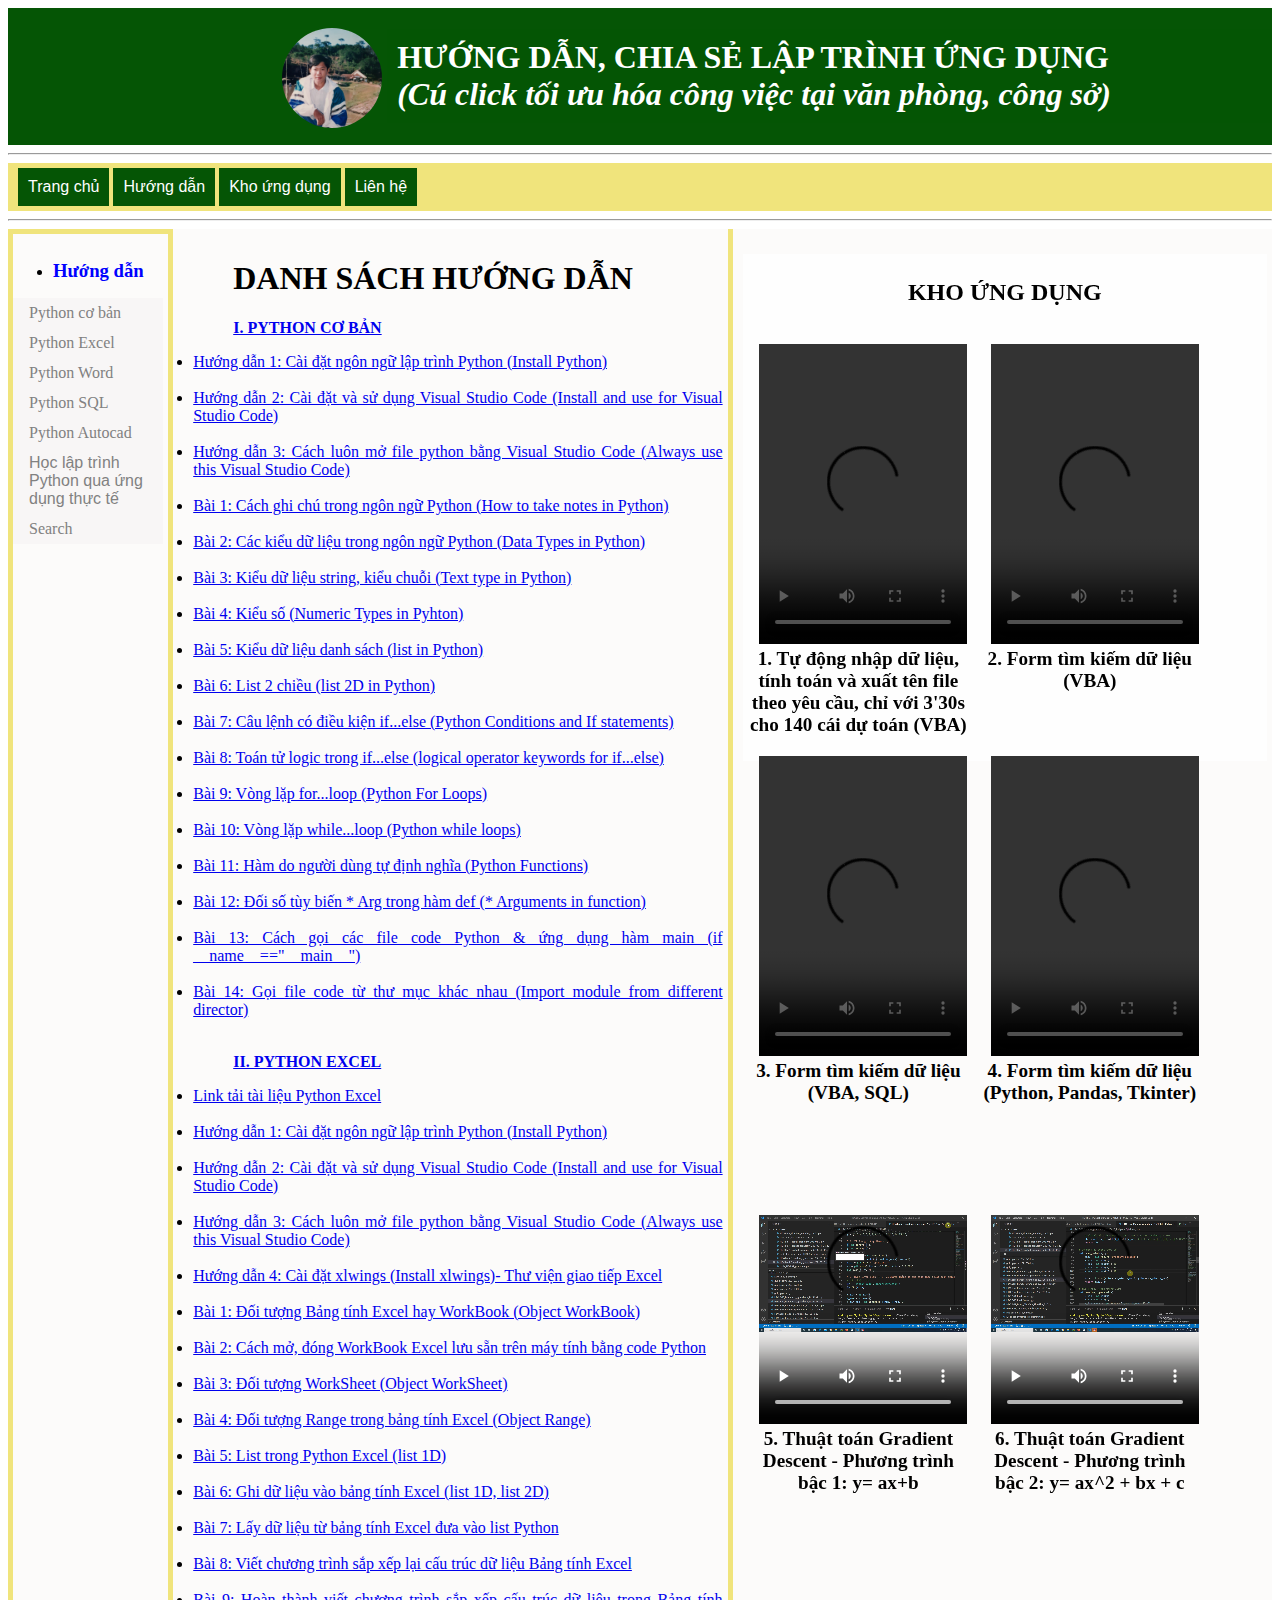
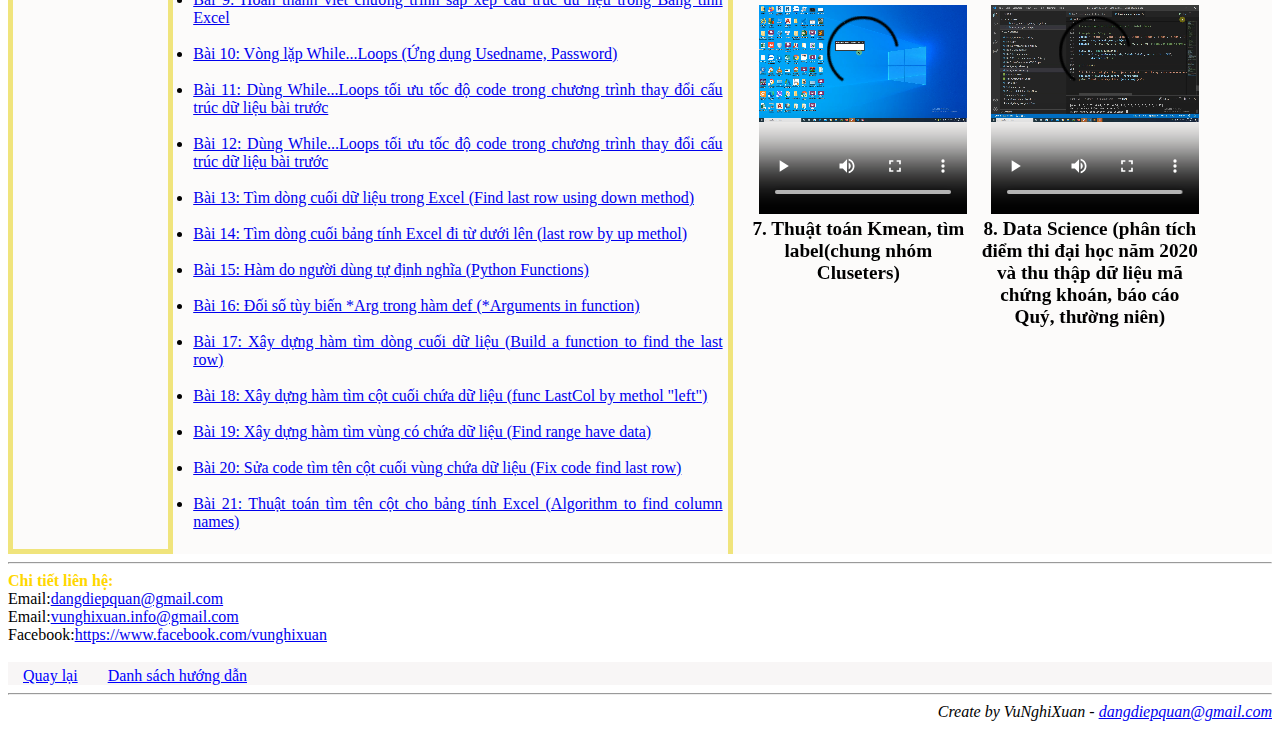
==== commit 23e314f1: "Update index.html" ====
--- a/index.html
+++ b/index.html
@@ -123,11 +123,11 @@
                 
                 <div class="dropdown-content">
                     <!-- <a href="#">Ngôn ngữ lập trình Python </a> -->
-                    <a href="#">Python cơ bản</a>
-                    <a href="#">Python Excel</a> 
-                    <a href="#">Python Word (Dự kiến tháng 1/2023)</a> 
-                    <a href="#">Python SQL (Dự kiến tháng 1/2023)</a>  
-                    <a href="#">Python Autocad (Dự kiến tháng 1/2023)</a>             
+                    <a href="#PyBS">Python cơ bản</a>
+                    <a href="#PyEx">Python Excel</a> 
+                    <a href="#pyWord">Python Word (Dự kiến tháng 1/2023)</a> 
+                    <a href="#pySQL">Python SQL (Dự kiến tháng 1/2023)</a>  
+                    <a href="#pyCad">Python Autocad (Dự kiến tháng 1/2023)</a>             
                     <!-- <a href="#">Các ứng dụng Python đối với bộ Office (chưa)</a>  -->
                     <!-- <a href="#">Python cơ bản</a>                -->
                     <!-- <a href="#">Python Excel</a> -->
@@ -144,7 +144,7 @@
             <div class="dropdown">
                 <button class="dropbtn">Kho ứng dụng</button>
                 <div class="dropdown-content">
-                    <a href="#ungdung" class="link_ungdung">Kho ứng dụng </a>
+                    <a href="#con_right_kho" class="link_ungdung">Kho ứng dụng </a>
                 
                 </div>
             </div>
@@ -172,8 +172,8 @@
                         
                         <div class="sidenav">
                             
-                            <a href="#pyBasic">Python cơ bản</a>
-                            <a href="#pyExcel">Python Excel</a>
+                            <a href="#PyBS">Python cơ bản</a>
+                            <a href="#PyEx">Python Excel</a>
                             <a href="#pyWord">Python Word</a>
                             <a href="#pySQL">Python SQL</a>
                             <a href="#pyCad">Python Autocad</a>
@@ -203,14 +203,14 @@
                         <!-- <strong> <a href="https://bit.ly/dangkytheodoiVuNghiXuan" target="_blank">Đăng ký kênh youtube VuNghiXuan</a> </strong> -->
                         
                         <!-- 1. Các Clips Python Cơ bản -->
-                        <p>
+                        <div id="PyBS">
                             <ol>
                                 <!-- <li> -->
                                 <strong> <a href="https://www.youtube.com/playlist?list=PLRYFXjENY4WLWx54XCyWChI9ILag7s9hw" target="_blank">I. PYTHON CƠ BẢN</a> </strong>
                                 <!-- </li>    -->  
                             </ol>
                                                     
-                        </p>
+                        </div>
                             <li>
                                 <a href = "https://www.youtube.com/watch?v=6tsai_UDFT0&list=PLRYFXjENY4WLWx54XCyWChI9ILag7s9hw&index=1&t=11s" target= "_blank">Hướng dẫn 1: Cài đặt ngôn ngữ lập trình Python (Install Python)
                                 </a>                           
@@ -313,13 +313,13 @@
 
 
                         <!-- 2. Các Clips Python Excel -->
-                        <p>
+                        <div id="PyEx">
                             <ol>
                                 <!-- <li> -->
                                     <strong> <a href="https://www.youtube.com/playlist?list=PLRYFXjENY4WLWx54XCyWChI9ILag7s9hw" target="_blank">II. PYTHON EXCEL</a> </strong>
                                 <!-- </li> -->
                             </ol>                                                    
-                        </p>
+                        </div>
 
                         <li>
                             <a href = "https://github.com/VuNghiXuan/giaotrinhPythonExcel/blob/main/TaiLieuTuHoc/book_Python_objExcel_20211021_DaBienTap.pdf" target= "_blank">Link tải tài liệu Python Excel                               
@@ -593,7 +593,7 @@
         <br>
         <nav>            
             <a href="#con_head" class="link_conhead">Quay lại</a>
-            <a href="#gioithieu" class="link_gioithieu">Thông tin khóa học</a> 
+            <a href="#gioithieu" class="link_gioithieu">Danh sách hướng dẫn</a> 
             <!-- <a href="#gioithieu_bdtx" class="link_gioithieu_bdtx">Công tác bảo trì</a>  -->
             <!-- <a href="#ungdung" class="link_ungdung">Ứng dụng </a> -->
             <!-- <a href="#lienhe" class="link_lienhe">Liên hệ </a> -->
--- a/css/suport.css
+++ b/css/suport.css
@@ -1,20 +1,27 @@
 
-/* img_avatar */
+/* img_avatar ảnh VuNghiXuan */
 #avatar{
     /* vertical-align: left; */
     width: 100px;
     height: 100px;
     border-radius: 50%;
-    padding: 10px 5px 5px 5px;
-}
-
+    padding: 10px 5px ;
+}
+
+#logo{
+    /* vertical-align: center; */
+    width: 50px;
+    height: 20px;
+    /* border-radius: 10%; */
+    /* padding: 10px 5px 5px 5px;  */
+} 
 
 /* head_page_vu */
-#head_page_vu{
+#str_head{
     background-color: rgb(4, 85, 4);
-    /* text-align: center; */
+    text-align: left;
     color: white;
-    padding: 30px;
+    padding: 10px;
     /* margin: 0; */
 }
 
@@ -23,8 +30,9 @@
     flex-wrap: wrap
     
 }
+
 #con_left {
-    background-color: rgb(4, 85, 4);
+    background-color: rgb(5, 85, 5);
     text-align: right;
     padding: 10px 0px 0px 0px;
     flex: 30%;
@@ -32,7 +40,8 @@
     }
 
 #con_right {
-    background-color: rgb(4, 85, 4);
+    background-color: rgb(5, 85, 5);
+    
     text-align: left;
     /* padding: 20px; */
     flex: 70%;    
@@ -64,7 +73,51 @@
     float: left;
 }
 
-/* Hiệu ứng chuột */
+/* Dropdown Button */
+.dropbtn {
+    background-color: RGB(5, 85, 5);
+    color: white;
+    padding: 10px;
+    font-size: 16px;
+    border: none;
+  }
+  
+/* The container <div> - needed to position the dropdown content */
+.dropdown {
+position: relative;
+display: inline-block;
+}
+
+/* Dropdown Content (Hidden by Default) */
+.dropdown-content {
+display: none;
+position: absolute;
+background-color: #f1f1f1;
+min-width: 160px;
+box-shadow: 0px 8px 16px 0px rgba(0,0,0,0.2);
+z-index: 1;
+}
+
+/* Links inside the dropdown */
+.dropdown-content a {
+color: black;
+padding: 12px 16px;
+text-decoration: none;
+display: block;
+}
+
+/* Change color of dropdown links on hover */
+.dropdown-content a:hover {background-color: #ddd;}
+
+/* Show the dropdown menu on hover */
+.dropdown:hover .dropdown-content {display: block;}
+
+/* Change the background color of the dropdown button when the dropdown content is shown */
+.dropdown:hover .dropbtn {background-color: #3e8e41;}
+
+
+
+/* Hiệu ứng chuột click*/
 nav a:hover{
     /* Thay màu nền */
     background-color: white;
@@ -75,38 +128,47 @@
     /* Thay màu chữ */
     color: red;
 }
-#lylich{
+#content_pyLang{
     text-align: justify;
 }
 
 /* Thông tin cá nhân */
-#thongtincanhan{
+#header_pyLang{
     color:  goldenrod ;
 }
 
-/* Phần lý lịch hồ sơ kinh nghiệm */
-#con_mota{
-    background-color: rgb(246, 235, 214);
+/* Phần nội dung chính */
+#con_content{
+    background-color:rgb(240, 228, 124);
     display:flex;
     flex-wrap: wrap           
 }
 
-#con_left_mota {
-    /* background-color: rgb(246, 235, 214); */
+#con_left_content {
+    background-color: rgb(252, 251, 250);
     text-align: justify;
     /* padding: 10px 0px 0px 0px; */
-    flex: 25%;
+    flex: 10%;
+    margin: 5px;
+    /* border-radius: 5%; */
+    padding: 10px 5px 5px 0px;
+    }
+#con_center_content {
+    background-color: rgb(252, 251, 250);
+    text-align: justify;
+    /* padding: 10px 0px 0px 0px; */
+    flex: 40%;
     /* margin: 10px; */
-    /* border-radius: 5%; */
+    /* border-radius: 2%; */
     padding: 10px 5px 5px 20px;
     }
 
-#con_right_mota {
-    background-color: rgb(254, 254, 254);
-    text-align: center;
+#con_right_content {
+    background-color: rgb(252, 251, 250);
+    text-align: justify;
     /* padding: 20px; */
-    flex: 70%;
-    margin: 20px 0px 0px 5px;
+    flex: 40%;
+    margin: 0px 0px 0px 5px;
     /* border-radius: 5%; */
     padding: 5px 5px 5px 5px;
     }
@@ -142,6 +204,7 @@
     /* background-color: rgb(246, 235, 214); */
     text-align: justify;
     /* padding: 10px 0px 0px 0px; */
+    /* flex: 25%; */
     flex: 25%;
     /* margin: 10px; */
     /* border-radius: 5%; */
@@ -256,4 +319,5 @@
         width: 98%;
     }
     
-}+}
+
--- a/css/freeze_head.css
+++ b/css/freeze_head.css
@@ -0,0 +1,44 @@
+/* Cố định tiêu đề */
+/* Style the header */
+
+
+body {
+    margin: 160;
+    /* font-family: Arial, Helvetica; */
+  }
+
+.top-container {
+background-color: #f1f1f1;
+padding: 10px;
+text-align: center;
+}
+.header {
+padding: 5px 10px;
+background: rgb(240, 228, 124);
+color: #f1f1f1;
+
+}
+  
+  /* Page content */
+.content {
+  /* 16px */
+/* padding: 16px; */
+/* margin-top: 50px; height: 3000px;  */
+overflow: auto;
+
+
+}
+
+/* The sticky class is added to the header with JS when it reaches its scroll position */
+.sticky {
+position: fixed;
+top: 0px;
+width: 50%
+ 
+}
+  
+/* Add some top padding to the page content to prevent sudden quick movement (as the header gets a new position at the top of the page (position:fixed and top:0) */
+.sticky + .content {
+padding-top: 0px;
+
+}
--- a/css/menu_letf_content.css
+++ b/css/menu_letf_content.css
@@ -0,0 +1,68 @@
+/* body {
+    font-family: "Lato", sans-serif;
+  } */
+  
+  /* Fixed sidenav, full height */
+  .sidenav {
+    /* height: 100%; */
+    /* width: 200px; */
+    /* position: fixed; */
+    z-index: 1;
+    top: 0;
+    left: 0;
+    background-color: rgb(248, 246, 246);
+    overflow-x: hidden;
+    padding-top: 0px;
+  }
+  
+  /* Style the sidenav links and the dropdown button */
+  .sidenav a, .dropdown-btn {
+    padding: 6px 8px 6px 16px;
+    text-decoration: none;
+    font-size: 16px;
+    color: #818181;
+    display: block;
+    border: none;
+    background: none;
+    width: 100%;
+    text-align: left;
+    cursor: pointer;
+    outline: none;
+  }
+  
+  /* On mouse-over */
+  .sidenav a:hover, .dropdown-btn:hover {
+    color: #023b02;
+  }
+  
+  /* Main content */
+  .main {
+    margin-left: 200px; /* Same as the width of the sidenav */
+    font-size: 20px; /* Increased text to enable scrolling */
+    padding: 0px 10px;
+  }
+  
+  /* Add an active class to the active dropdown button */
+  .active {
+    background-color: green;
+    color: white;
+  }
+  
+  /* Dropdown container (hidden by default). Optional: add a lighter background color and some left padding to change the design of the dropdown content */
+  .dropdown-container {
+    display: none;
+    background-color: #262626;
+    padding-left: 8px;
+  }
+  
+  /* Optional: Style the caret down icon */
+  .fa-caret-down {
+    float: right;
+    padding-right: 8px;
+  }
+  
+  /* Some media queries for responsiveness */
+  @media screen and (max-height: 450px) {
+    .sidenav {padding-top: 15px;}
+    .sidenav a {font-size: 18px;}
+  }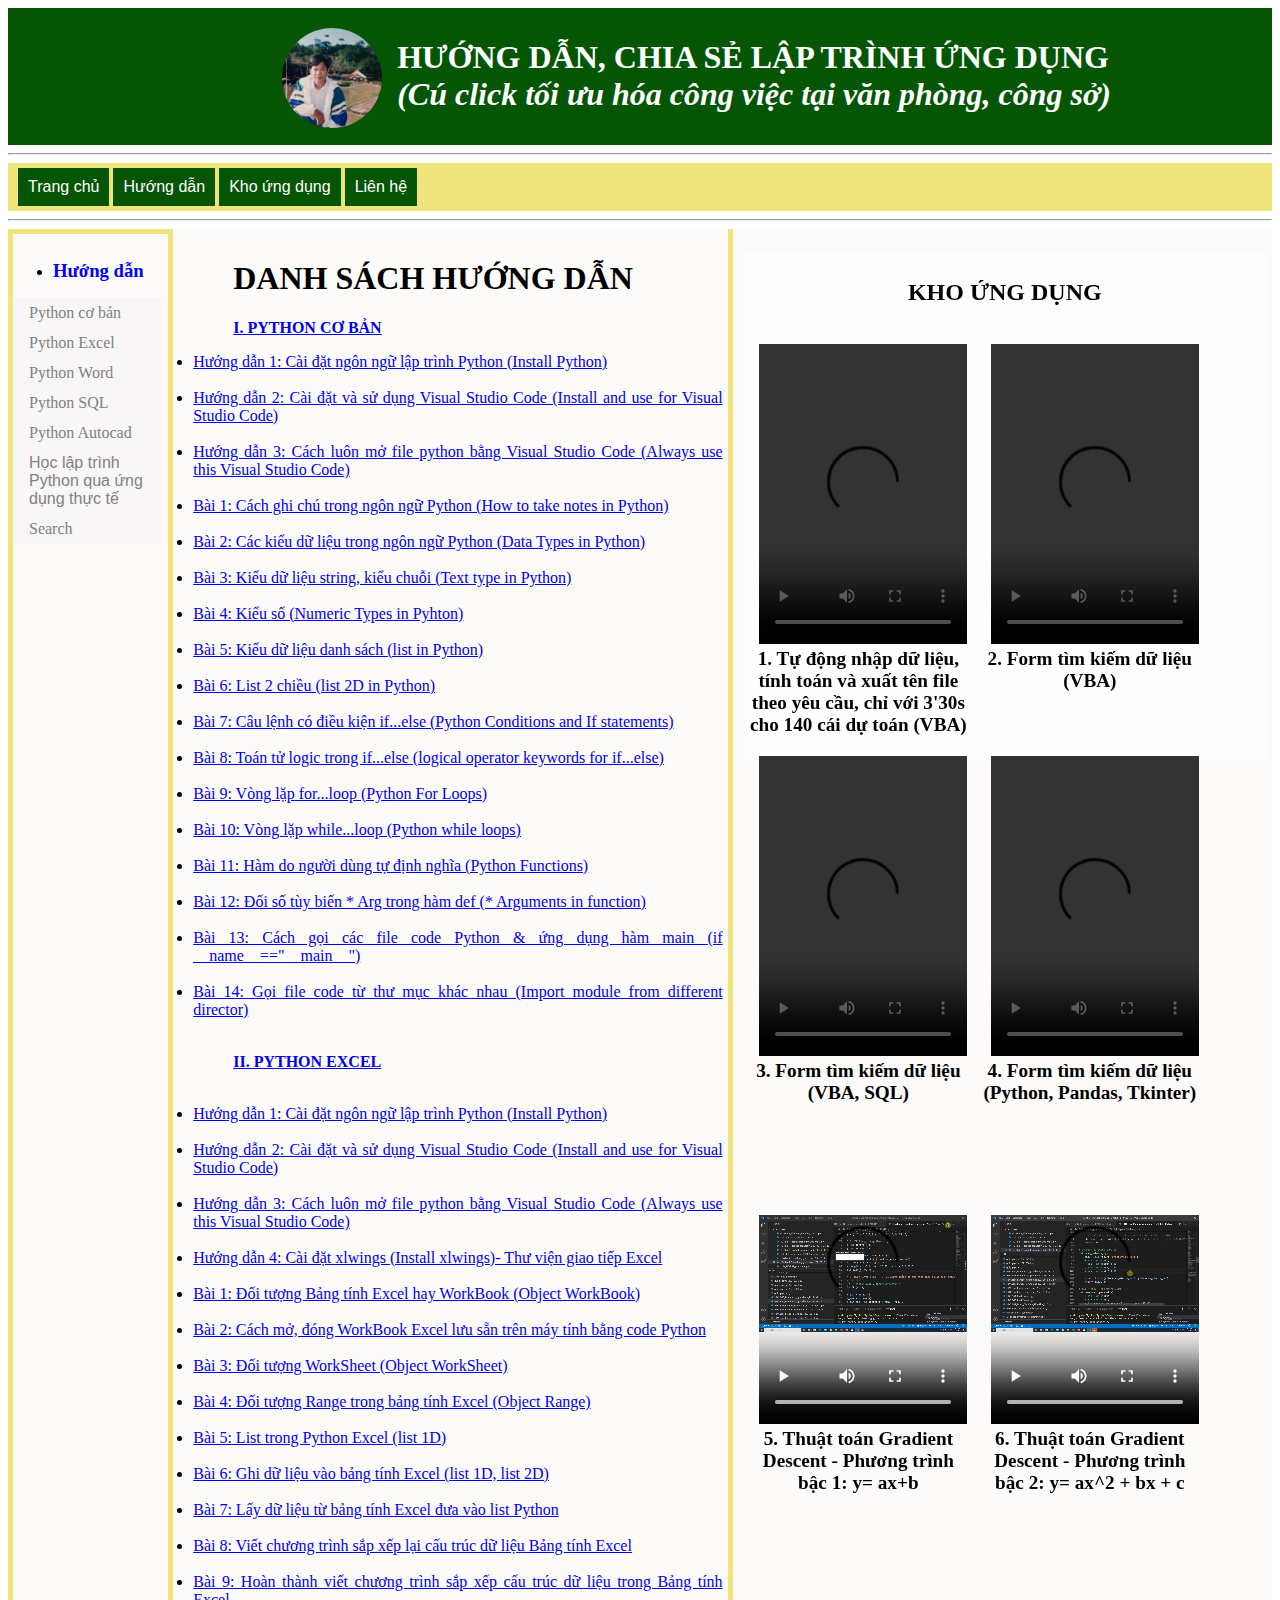
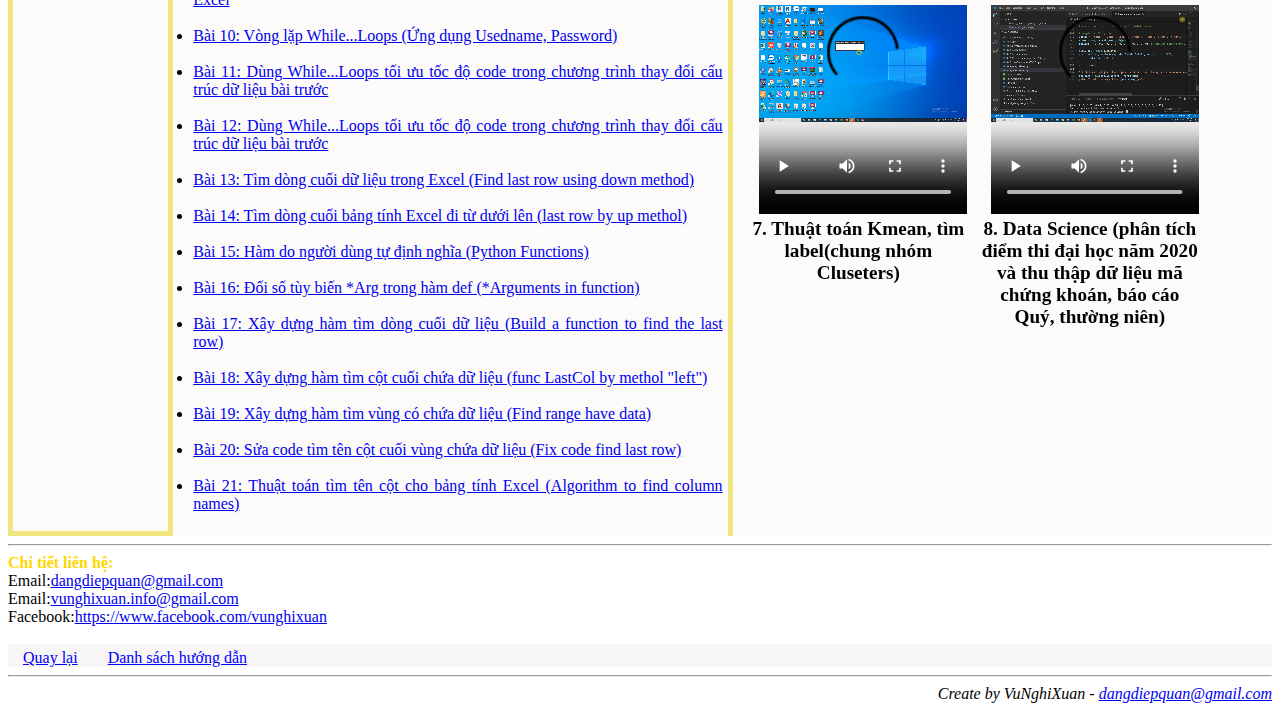
==== commit 39d9c6b2: "Update index.html" ====
--- a/index.html
+++ b/index.html
@@ -321,10 +321,10 @@
                             </ol>                                                    
                         </div>
 
-                        <li>
+<!--                         <li>
                             <a href = "https://github.com/VuNghiXuan/giaotrinhPythonExcel/blob/main/TaiLieuTuHoc/book_Python_objExcel_20211021_DaBienTap.pdf" target= "_blank">Link tải tài liệu Python Excel                               
                             </a>                           
-                        </li>
+                        </li> -->
                         <br> 
 
                         <li>
--- a/css/freeze_head.css
+++ b/css/freeze_head.css
@@ -31,7 +31,8 @@
 
 /* The sticky class is added to the header with JS when it reaches its scroll position */
 .sticky {
-position: fixed;
+/* Mục này cố định tiêu đề ----------*/
+/* position: fixed;  */
 top: 0px;
 width: 50%
  
